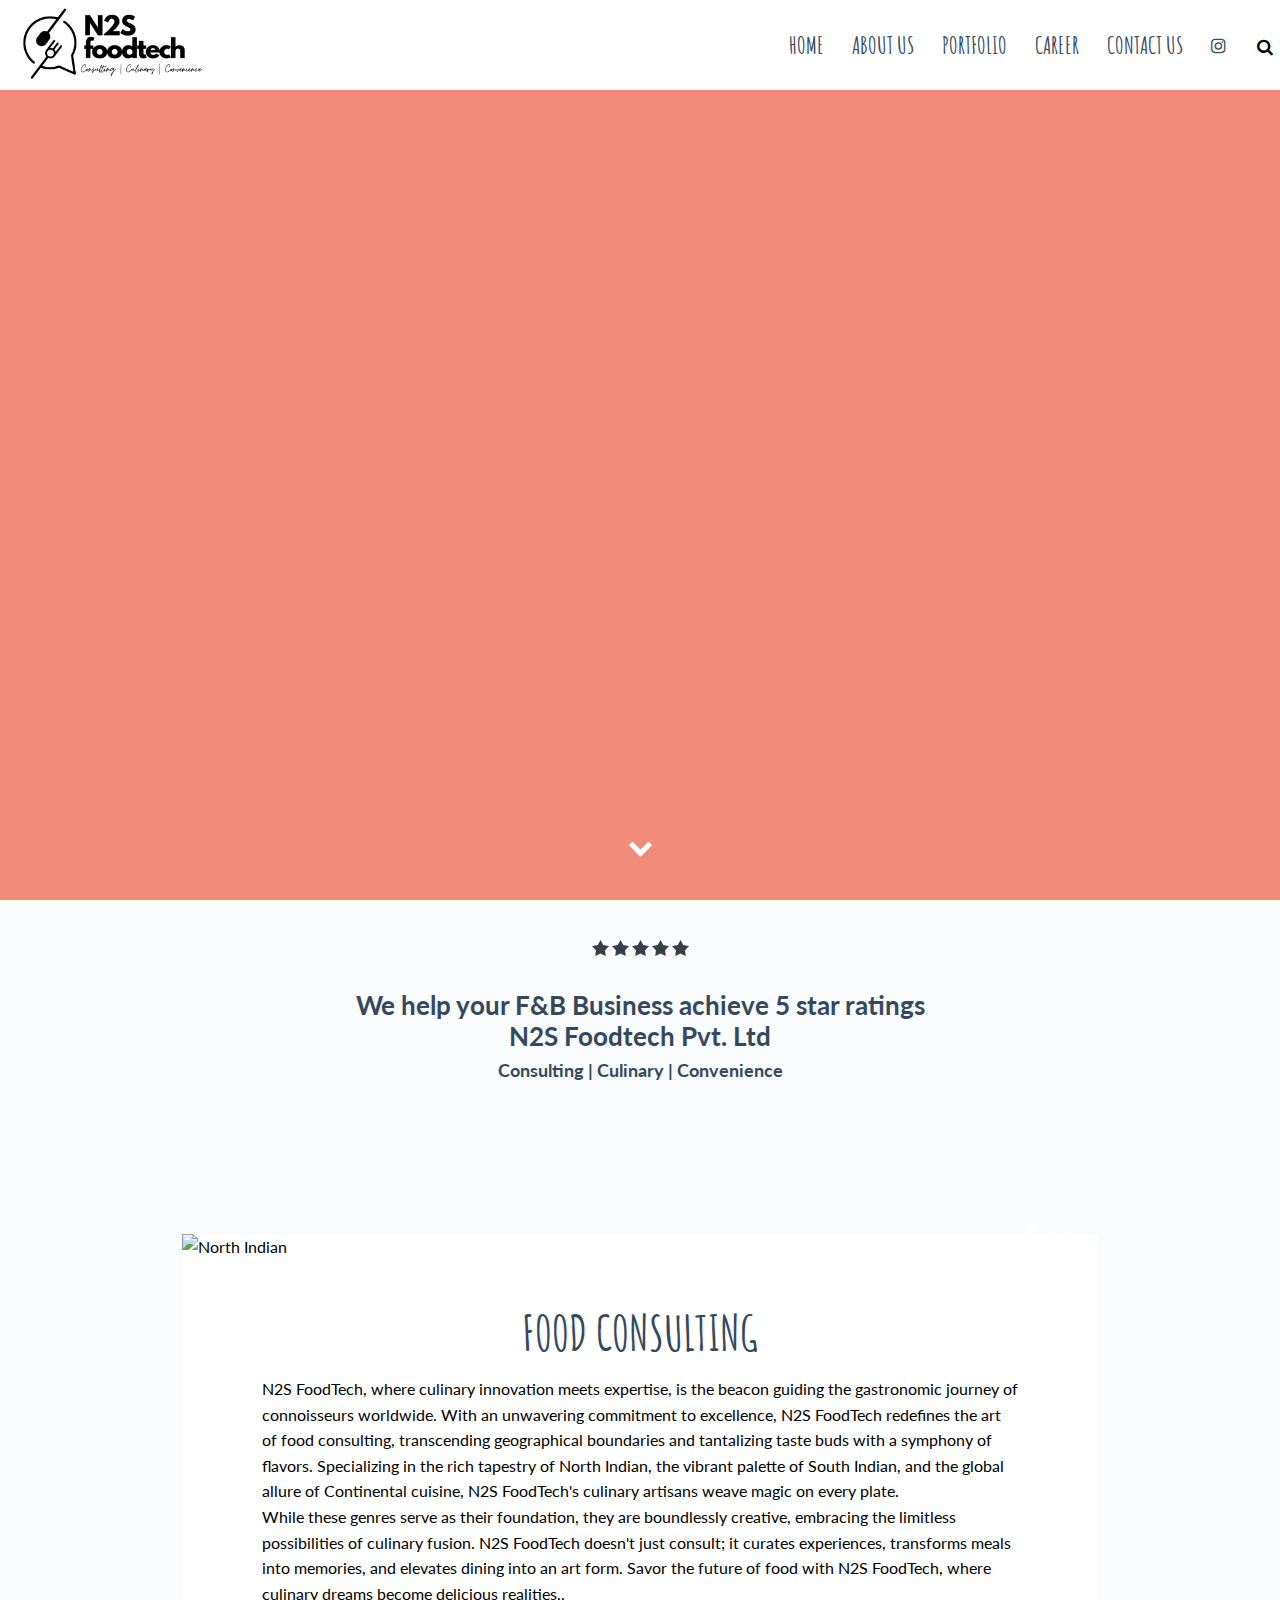
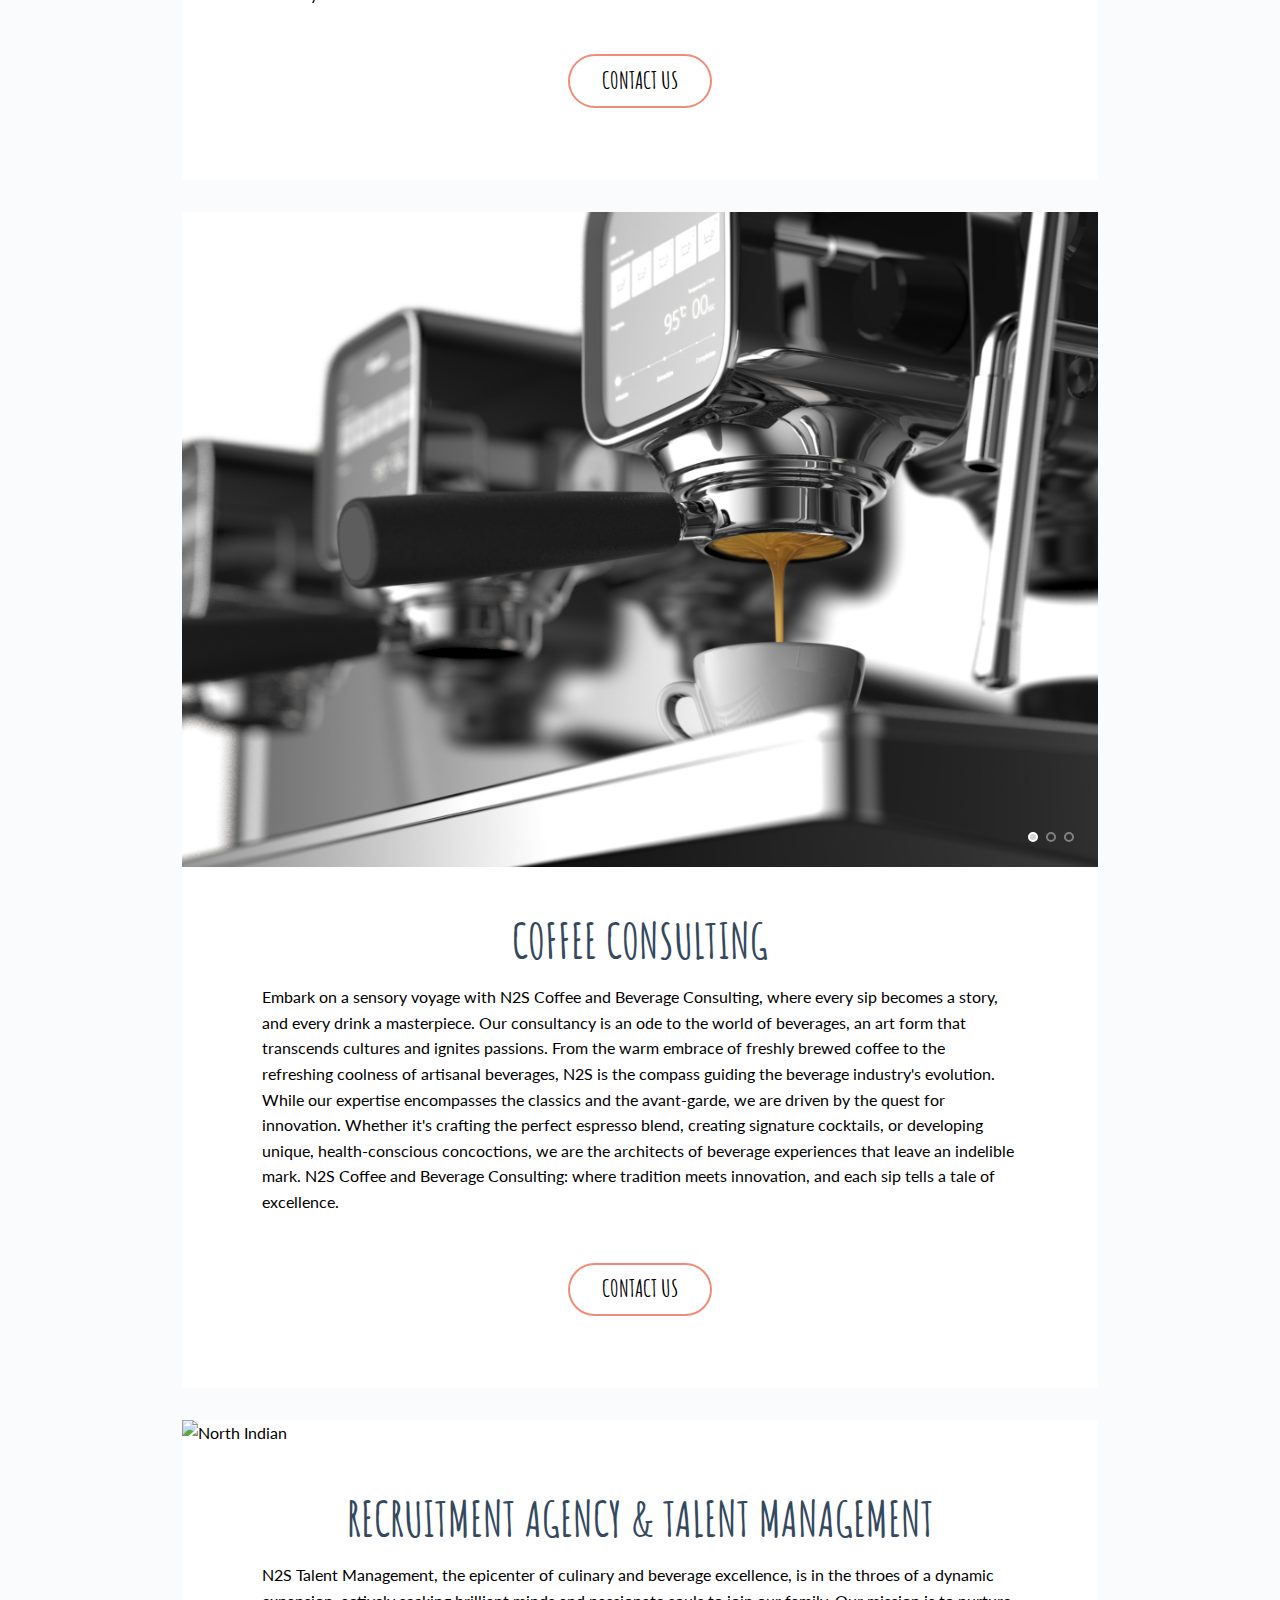
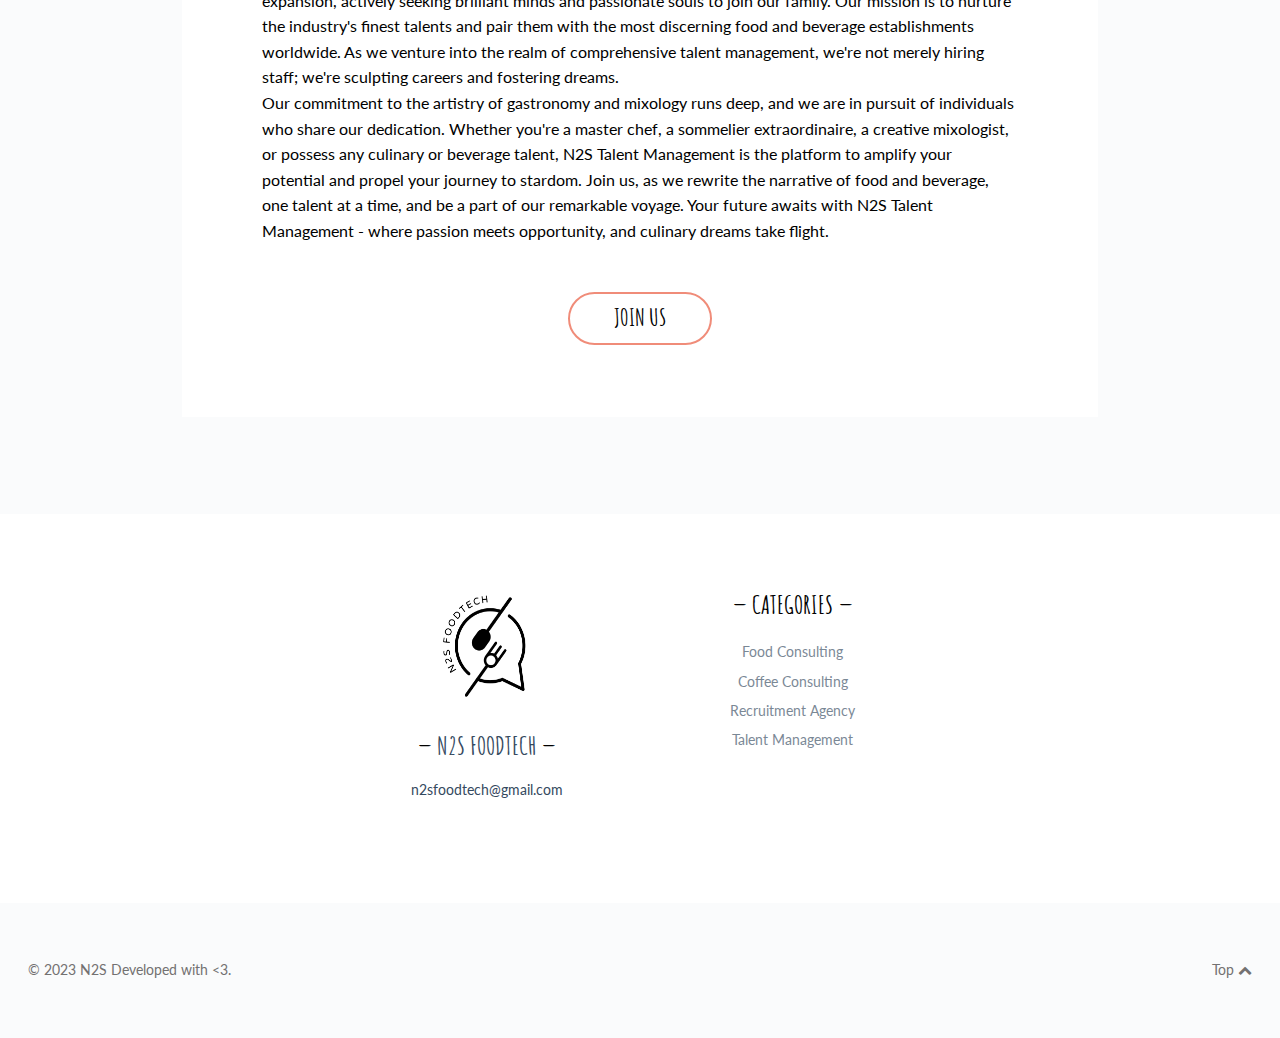
==== index.html @ 74101a21 "first commit" ====
<!doctype html>
<!--
	Itsy by FreeHTML5.co
	Twitter: https://twitter.com/fh5co
	Facebook: https://fb.com/fh5co
	URL: https://freehtml5.co
-->
<html class="home blog no-js" lang="en-US">
<head>
    <title>N2S Foodtech</title>

    <meta charset="UTF-8"/>
    <link rel="stylesheet" href="https://stackpath.bootstrapcdn.com/font-awesome/4.7.0/css/font-awesome.min.css"
          type="text/css" media="all"/>
    <link rel="stylesheet" href="https://fonts.googleapis.com/css?family=Amatic+SC%3A400%2C700%7CLato%3A400%2C700%2C400italic%2C700italic&amp;ver=4.9.8"
          type="text/css" media="screen"/>
    <link rel="stylesheet" href="style.css" type="text/css" media="screen"/>
    <link rel="stylesheet" href="print.css" type="text/css" media="print"/>
    <!--[if (lt IE 9) & (!IEMobile)]>
    <link rel="stylesheet" id="lt-ie9-css" href="ie.css" type="text/css" media="screen"/>
    <![endif]-->
    <script src='js/jquery-3.0.0.min.js'></script>
    <script src='js/jquery-migrate-3.0.1.min.js'></script>
    <!--[if lt IE 9]>
    <script src="http://html5shim.googlecode.com/svn/trunk/html5.js"></script>
    <![endif]-->
</head>
<body class="home sticky-menu sidebar-off" id="top">

<header class="header">

    <div class="header-wrap">

        <div class="logo plain logo-left">
            <div class="site-title">
                <a href="index.html" title=""><img src="images/n2s/logo1.png"/>
                </a>
            </div>
        </div><!-- /logo -->


        <nav id="nav" role="navigation">
            <div class="table">
                <div class="table-cell">
                    <ul id="menu-menu-1">
                        <li class="menu-item">
                            <a href="index.html">Home</a></li>
                        <li class="menu-item">
                            <a href="about.html">About Us</a></li>
                        
                            <li class="menu-item">
                                <a href="portfolio.html">Portfolio</a></li>
                            
                                <li class="menu-item">
                                    <a href="career.html">Career</a></li>
                               
                        <li class="menu-item">
                            <a href="contact.html">Contact Us</a></li>
                        
                        
                        <li class="menu-inline menu-item">
                            <a title="Instagram" href="https://www.instagram.com/n2s_foodtech/" target="_blank">
                                <i class="fa fa-instagram"></i><span class="i">Instagram</span>
                            </a>
                        </li>
                    </ul>
                </div>
            </div>
        </nav>
        <a href="#nav" class="menu-trigger"><i class="fa fa-bars"></i></a>

        <a href="#topsearch" class="search-trigger"><i class="fa fa-search"></i></a>

    </div>

</header>


<div class="hero" style="background-image: url('images/n2s/heroimg.png'); text-align:right;">
    <div class="hero-inner">
        

        <a class="more-arrow" href="#content"><i class="fa fa-chevron-down"></i><span>Scroll Down</span></a>

    </div>
</div>

<div class="quotemark" style="font-size:2em;" >We help your F&B Business achieve 5 star ratings <br> N2S Foodtech Pvt. Ltd <br> <span style="font-size:large;">Consulting | Culinary | Convenience</span><div class="quote-rating-5"></div></div>



<div class="wrap full-wrap">
    <div class="main-wrap">
        <section class="main main-archive">
            <div class="loop">


                <article class="post format-gallery post_format-post-format-gallery">


                    <a href="#"
                       title="Food Consulting">
                        <div class="part-gallery">
                            <div class="flexslider">
                                <ul class="slides">

                                    <li><span class="post-image"><img src="images/n2s/food1.png"
                                                                      alt="North Indian"/></span></li>
                                    <li><span class="post-image"><img src="images/n2s/food2.png"
                                                                      alt="Run-1"/></span></li>
                                    <li><span class="post-image"><img src="images/n2s/food3.png"
                                                                      alt="Run-2"/></span></li>
                                </ul>
                            </div>
                        </div>

                    </a>

                    <div class="inner">

                        <h2 class="entry-title">
                            <a href="#"
                               title="Food Consulting">
                                Food Consulting </a>
                        </h2>
                        
                        <div class="post-content">
                            
                            <p>N2S FoodTech, where culinary innovation meets expertise, is the beacon guiding the gastronomic journey of connoisseurs worldwide.
                                 With an unwavering commitment to excellence, N2S FoodTech redefines the art of food consulting, transcending geographical boundaries and tantalizing taste buds with a symphony of flavors.
                                 Specializing in the rich tapestry of North Indian, the vibrant palette of South Indian, and the global allure of Continental cuisine, N2S FoodTech's culinary artisans weave magic on every plate. 
                                 <br>While these genres serve as their foundation, they are boundlessly creative, embracing the limitless possibilities of culinary fusion. N2S FoodTech doesn't just consult; it curates experiences, transforms meals into memories, and elevates dining into an art form.
                                 Savor the future of food with N2S FoodTech, where culinary dreams become delicious realities.. <a
                                        href="contact.html"
                                        class="more-link">Contact Us</a></p>
                        </div>


                    
                    </div>
                </article>


                <article class="post format-gallery post_format-post-format-gallery">


                    <a href="#"
                       title="Coffee Consulting">
                        <div class="part-gallery">
                            <div class="flexslider">
                                <ul class="slides">

                                    <li><span class="post-image"><img src="images/n2s/drink1.png"
                                                                      alt="North Indian"/></span></li>
                                    <li><span class="post-image"><img src="images/n2s/drink2.png"
                                                                      alt="Run-1"/></span></li>
                                    <li><span class="post-image"><img src="images/n2s/drink3.png"
                                                                      alt="Run-2"/></span></li>
                                </ul>
                            </div>
                        </div>

                    </a>

                    <div class="inner">

                        <h2 class="entry-title">
                            <a href="#"
                               title="Food Consulting">
                                Coffee Consulting </a>
                        </h2>
                        
                        <div class="post-content">
                            
                            <p>Embark on a sensory voyage with N2S Coffee and Beverage Consulting, where every sip becomes a story, and every drink a masterpiece. Our consultancy is an ode to the world of beverages, an art form that transcends cultures and ignites passions. From the warm embrace of freshly brewed coffee to the refreshing coolness of artisanal beverages, N2S is the compass guiding the beverage industry's evolution.<br> While our expertise encompasses the classics and the avant-garde, we are driven by the quest for innovation. Whether it's crafting the perfect espresso blend, creating signature cocktails, or developing unique, health-conscious concoctions, we are the architects of beverage experiences that leave an indelible mark. N2S Coffee and Beverage Consulting: where tradition meets innovation, and each sip tells a tale of excellence.
                                
                                <a
                                        href="contact.html"
                                        class="more-link">Contact Us</a></p>
                        </div>


                    
                    </div>
                </article>

                <article class="post format-gallery post_format-post-format-gallery">


                    <a href="#"
                       title="Food Consulting">
                        <div class="part-gallery">
                            <div class="flexslider">
                                <ul class="slides">

                                    <li><span class="post-image"><img src="images/n2s/talent.png"
                                                                      alt="North Indian"/></span></li>
                                    
                                </ul>
                            </div>
                        </div>

                    </a>

                    <div class="inner">

                        <h2 class="entry-title">
                            <a href="#"
                               title="Consulting">
                               Recruitment Agency & Talent Management </a>
                        </h2>
                        
                        <div class="post-content">
                            
                            <p>N2S Talent Management, the epicenter of culinary and beverage excellence, is in the throes of a dynamic expansion, actively seeking brilliant minds and passionate souls to join our family. Our mission is to nurture the industry's finest talents and pair them with the most discerning food and beverage establishments worldwide. As we venture into the realm of comprehensive talent management, we're not merely hiring staff; we're sculpting careers and fostering dreams.<br> Our commitment to the artistry of gastronomy and mixology runs deep, and we are in pursuit of individuals who share our dedication. Whether you're a master chef, a sommelier extraordinaire, a creative mixologist, or possess any culinary or beverage talent, N2S Talent Management is the platform to amplify your potential and propel your journey to stardom. Join us, as we rewrite the narrative of food and beverage, one talent at a time, and be a part of our remarkable voyage. Your future awaits with N2S Talent Management - where passion meets opportunity, and culinary dreams take flight. <a
                                        href="career.html"
                                        class="more-link">Join Us</a></p>
                        </div>


                    
                    </div>
                </article>


            </div>


        </section>


    </div><!-- /main-wrap -->


</div><!-- /wrap -->


<div class="footer-widgets widget-count-4">

    <div class="wrap">

        <div class="mt-about-you-widget">
            <div class="widget footer">

                <img class="mt-about-avatar" src="images/n2s/logo2.png" alt="Clare Itsy"/>


                <h4><a href="https://www.instagram.com/n2s_foodtech/">N2S Foodtech</a></h4>

                <div class="mt-about-bio">
                    <p><a href="mailto:n2sfoodtech@gmail.com" target="_blank">n2sfoodtech@gmail.com</a></p>
                </div>


            </div>
        </div>
     
        <div class="widget footer"><h4>Categories</h4>
            <ul>
                <li class="cat-item cat-item-6">
                    <a href="index.html">Food Consulting</a>
                </li>
                <li class="cat-item cat-item-7">
                    <a href="index.html" >Coffee Consulting</a>
                </li>
                <li class="cat-item cat-item-8">
                    <a href="career.html">Recruitment Agency</a>
                </li>
                <li class="cat-item cat-item-9">
                    <a href="career.html">Talent Management</a>
                </li>
            </ul>
        </div>
       
    </div>

</div>


<footer class="footer">
    <div class="footer-wrap">
        <div id="footer-text">&copy; 2023 N2S
            Developed with <3.</div>

        <a href="#top" id="btt">Top <i class="fa fa-chevron-up"></i></a>
    </div>
</footer>

<div id="topsearch">
    <div class="table">
        <div class="table-cell">
            <form role="search" method="get" class="searchform" action="index.html">
                <div>
                    <input type="text" value="" name="s" class="s" placeholder="Type and hit enter"/>
                    <input type="submit" class="searchsubmit" value="Search"/>
                </div>
            </form>
        </div>
    </div>
    <a href="#topsearch" class="search-trigger"><i class="fa fa-times"></i></a>
</div>


<script>var ie9 = false;</script>
<!--[if lte IE 9 ]>
<script> var ie9 = true; </script>
<![endif]-->
<script src="js/global-plugins.min.js"></script>
<script src="js/main.js"></script>
</body>
</html>
---- style.css ----
@charset "UTF-8";
/*!

	Itsy by FreeHTML5
	https://freehtml5.co
	https://twitter.com/fh5co
	https://fb.com/fh5co

==========================================================================
*/
/* ==========================================================================
	Table of Contents
==========================================================================

	0. Resets
		0.1. Plugins
			0.1.1 Flexslider
		0.2 Tables
		0.3 Code etc.
		0.4 Forms
		0.5 Defaults
		0.6 Comments

	1.  Global Styles
	2.  Sharing & Pagination
	3.  Single, Home & Archive
	4.  Search / Archive / Author
	5.  404
	6.  Archive Layout
	7.  Contact
	8.  Back to top
	9.  Default Page
	10. Related
	11. Header & Footer Widget Areas
	12. Colors
	13. Shortcodes
	14. Media Queries

*/
/* ==========================================================================
    0 Resets & Box Sizing
  ========================================================================== */
html, body, div, span, object, iframe, h1, h2, h3, h4, h5, h6, p, blockquote, pre, abbr, address, cite, code, del, dfn, em, img, ins, kbd, q, samp, small, strong, sub, sup, var, b, i, dl, dt, dd, ol, ul, li, fieldset, form, label, legend, table, caption, tbody, tfoot, thead, tr, th, td, article, aside, canvas, details, figcaption, figure, footer, header, hgroup, menu, nav, section, summary, time, mark, audio, video {
  border: 0;
  font-size: 100%;
  font: inherit;
  vertical-align: baseline;
  margin: 0;
  padding: 0;
}

article, aside, details, figcaption, figure, footer, header, hgroup, menu, nav, section {
  display: block;
}

blockquote, q {
  quotes: none;
}

blockquote:before, blockquote:after, q:before, q:after {
  content: none;
}

ins {
  background-color: #ff9;
  color: #333;
  text-decoration: none;
}

mark {
  background-color: #ff9;
  color: #333;
  font-style: italic;
  font-weight: 700;
}

del {
  text-decoration: line-through;
}

abbr[title], dfn[title] {
  border-bottom: 1px dotted;
  cursor: help;
}

table {
  border-collapse: collapse;
  border-spacing: 0;
}

hr {
  display: block;
  height: 1px;
  border: 0;
  border-top: 1px solid #ccc;
  margin: 1em 0;
  padding: 0;
}

input, select {
  vertical-align: middle;
}

body {
  font: 13px/1.231 sans-serif;
}

select, input, textarea, button {
  font: 99% sans-serif;
}

pre, code, kbd, samp {
  font-family: monospace, sans-serif;
}

html {
  overflow-y: scroll;
}

a:hover, a:active {
  outline: none;
}

ul, ol {
  margin-left: 2em;
}

ol {
  list-style-type: decimal;
}

nav ul, nav li {
  list-style: none;
  list-style-image: none;
  margin: 0;
}

small {
  font-size: 85%;
}

strong, th {
  font-weight: 700;
}

td {
  vertical-align: top;
}

sub, sup {
  font-size: 75%;
  line-height: 0;
  position: relative;
}

sup {
  top: -.5em;
}

sub {
  bottom: -.25em;
}

pre {
  white-space: pre-wrap;
  word-wrap: break-word;
  padding: 1em;
}

textarea {
  overflow: auto;
}

.ie6 legend, .ie7 legend {
  margin-left: -7px;
}

input[type="checkbox"] {
  vertical-align: bottom;
}

.ie7 input[type="checkbox"] {
  vertical-align: baseline;
}

label, input[type="button"], input[type="submit"], input[type="image"], button {
  cursor: pointer;
}

button, input, select, textarea {
  margin: 0;
}

input:invalid, textarea:invalid {
  border-radius: 1px;
  -moz-box-shadow: 0 0 5px red;
  -webkit-box-shadow: 0 0 5px red;
  box-shadow: 0 0 5px red;
}

.no-boxshadow input:invalid, .no-boxshadow textarea:invalid {
  background-color: #f0dddd;
}

button {
  width: auto;
  overflow: visible;
}

.ie7 img {
  -ms-interpolation-mode: bicubic;
}

input[type="radio"], .ie6 input {
  vertical-align: text-bottom;
}

em, i {
  font-style: oblique;
}

img {
  max-width: 100%;
  height: auto;
}

* {
  -webkit-font-smoothing: aliased;
  -webkit-box-sizing: border-box;
  -moz-box-sizing: border-box;
  box-sizing: border-box;
}

/* ==========================================================================
		0.1 Plugins
	========================================================================== */
/* ==========================================================================
0.1.1 Flexslider
========================================================================== */
/*
* jQuery FlexSlider v2.2.0
* http://www.woothemes.com/flexslider/
*
* Copyright 2012 WooThemes
* Free to use under the GPLv2 license.
* http://www.gnu.org/licenses/gpl-2.0.html
*
* Contributing author: Tyler Smith (@mbmufffin)
*/
/* Browser Resets
*********************************/
.flex-container a:active,
.flexslider a:active,
.flex-container a:focus,
.flexslider a:focus {
  outline: none;
}

.slides,
.flex-control-nav,
.flex-direction-nav {
  margin: 0;
  padding: 0;
  list-style: none;
}

/* FlexSlider Necessary Styles
*********************************/
.flexslider {
  margin: 0;
  padding: 0;
}

.flexslider .slides > li {
  display: none;
  -webkit-backface-visibility: hidden;
}

/* Hide the slides before the JS is loaded. Avoids image jumping */
.flexslider .slides img {
  width: 100%;
  display: block;
}

.flex-pauseplay span {
  text-transform: capitalize;
}

/* Clearfix for the .slides element */
.slides:after {
  content: "\0020";
  display: block;
  clear: both;
  visibility: hidden;
  line-height: 0;
  height: 0;
}

html[xmlns] .slides {
  display: block;
}

* html .slides {
  height: 1%;
}

/* No JavaScript Fallback */
/* If you are not using another script, such as Modernizr, make sure you
* include js that eliminates this class on page load */
.no-js .slides > li:first-child {
  display: block;
}

/* FlexSlider MeanThemes Theme
*********************************/
.flexslider {
  margin: 0;
  position: relative;
  zoom: 1;
}

.flexslider > ul.slides, .flexslider ul.slides > li {
  padding: 0;
  margin: 0;
}

.flex-viewport {
  max-height: 2000px;
  -webkit-transition: all 1s ease;
  -moz-transition: all 1s ease;
  -o-transition: all 1s ease;
  transition: all 1s ease;
}

.loading .flex-viewport {
  max-height: 300px;
}

.flexslider .slides {
  zoom: 1;
}

.carousel li {
  margin-right: 5px;
}

/* Direction Nav */
.flex-direction-nav {
  *height: 0;
}

.flex-direction-nav a {
  text-decoration: none;
  display: block;
  width: 40px;
  height: 40px;
  margin: -20px 0 0;
  position: absolute;
  top: 50%;
  z-index: 10;
  overflow: hidden;
  opacity: 0;
  cursor: pointer;
  color: rgba(255, 255, 255, 0.8);
  -webkit-transition: all .3s ease;
  -moz-transition: all .3s ease;
  transition: all .3s ease;
}

.flex-direction-nav .flex-prev {
  left: 0;
}

.flex-direction-nav .flex-next {
  right: 0;
  text-align: right;
}

.flexslider:hover .flex-prev {
  opacity: 0.7;
  left: 20px;
}

.flexslider:hover .flex-next {
  opacity: 0.7;
  right: 20px;
}

.flexslider:hover .flex-next:hover, .flexslider:hover .flex-prev:hover {
  opacity: 1;
}

.flex-direction-nav .flex-disabled {
  opacity: 0 !important;
  filter: alpha(opacity=0);
  cursor: default;
}

.flex-direction-nav a:before {
  font-family: "FontAwesome";
  font-size: 40px;
  display: inline-block;
  content: '\f104';
}

.flex-direction-nav a.flex-next:before {
  content: '\f105';
}

/* Control Nav */
.flex-control-nav {
  position: absolute;
  right: 20px;
  bottom: 1em;
  z-index: 3;
}
.flex-control-nav li {
  display: inline-block;
}
.flex-control-nav li a {
  display: inline-block;
  width: 10px;
  height: 10px;
  margin: 0 4px;
  text-indent: -999em;
  border: 2px solid #fff;
  border-radius: 6px;
  cursor: pointer;
  opacity: .4;
  -webkit-transition: background .5s, opacity .5s;
  -moz-transition: background .5s, opacity .5s;
  transition: background .5s, opacity .5s;
}
.flex-control-nav li a:hover {
  opacity: 0.7;
}
.flex-control-nav li a.flex-active {
  background: #fff;
  background: rgba(255, 255, 255, 0.8);
  opacity: 1;
}

.flex-control-thumbs {
  margin: 5px 0 0;
  position: static;
  overflow: hidden;
}

.flex-control-thumbs li {
  width: 25%;
  float: left;
  margin: 0;
}

.flex-control-thumbs img {
  width: 100%;
  display: block;
  opacity: .7;
  cursor: pointer;
}

.flex-control-thumbs img:hover {
  opacity: 1;
}

.flex-control-thumbs .flex-active {
  opacity: 1;
  cursor: default;
}

@media screen and (max-width: 860px) {
  .flex-direction-nav .flex-prev {
    opacity: 1;
    left: 10px;
  }

  .flex-direction-nav .flex-next {
    opacity: 1;
    right: 10px;
  }
}
/* ==========================================================================
  Zilla Likes
  ========================================================================== */
article .zilla-likes {
  padding-top: 40px;
  padding-bottom: 20px;
  padding-left: 0;
  text-decoration: none;
  width: 100%;
  text-align: center;
  background: none;
  font-family: 'Helvetica', Arial, sans-serif;
  font-size: 20px;
}
article .zilla-likes .zilla-likes-count:before {
  content: '';
  width: 60px;
  height: 60px;
  display: block;
  background: url(assets/img/zillalikes-on.svg) center center no-repeat;
  background: url(assets/img/zillalikes-off.svg) center center no-repeat;
  margin: 0 auto -43px auto;
}
article .zilla-likes:hover, article .zilla-likes.active {
  background: none;
  padding-left: 0 !important;
}
article .zilla-likes:hover .zilla-likes-count:before, article .zilla-likes.active .zilla-likes-count:before {
  background: url(assets/img/zillalikes-on.svg) center center no-repeat;
}
article .zilla-likes:hover .zilla-likes-count:before {
  -webkit-animation: pulsate 1s ease-in-out;
  -webkit-animation-iteration-count: infinite;
}

@-webkit-keyframes pulsate {
  0% {
    -webkit-transform: scale(1, 1);
  }
  25% {
    -webkit-transform: scale(0.9, 0.9);
  }
  50% {
    -webkit-transform: scale(1, 1);
  }
  75% {
    -webkit-transform: scale(1.1, 1.1);
  }
  100% {
    -webkit-transform: scale(1, 1);
  }
}
.isotope-item {
  z-index: 2;
}

.isotope-hidden.isotope-item {
  pointer-events: none;
  z-index: 1;
}

.isotope, .isotope .isotope-item {
  -webkit-transition-duration: 0.8s;
  -moz-transition-duration: 0.8s;
  -ms-transition-duration: 0.8s;
  -o-transition-duration: 0.8s;
  transition-duration: 0.8s;
}

.isotope {
  -webkit-transition-property: height, width;
  -moz-transition-property: height, width;
  -ms-transition-property: height, width;
  -o-transition-property: height, width;
  transition-property: height, width;
}

.isotope .isotope-item {
  -webkit-transition-property: -webkit-transform, opacity;
  -moz-transition-property: -moz-transform, opacity;
  -ms-transition-property: -ms-transform, opacity;
  -o-transition-property: top, left, opacity;
  transition-property: transform, opacity;
}

/* ==========================================================================
		0.2 Tables
	========================================================================== */
table {
  max-width: 100%;
}

table, table td, table th {
  border: 1px solid #ccc;
  border-collapse: collapse;
}

table td, table th {
  padding: 10px;
}

table th {
  background: #f3f3f3;
  font-weight: 700;
}

table tr:nth-child(odd) td {
  background: #f9f9f9;
}

/* ==========================================================================
			0.3 Code etc.
	========================================================================== */
dl {
  margin: 1.6em 0;
}

dl dt {
  float: left;
  width: 180px;
  overflow: hidden;
  clear: left;
  text-align: right;
  text-overflow: ellipsis;
  white-space: nowrap;
  font-weight: bold;
  margin-bottom: 1em;
}

dl dd {
  margin-left: 200px;
  margin-bottom: 1em;
}

.gallery dl {
  margin: auto;
}
.gallery dl dt {
  float: none;
  width: auto;
  overflow: auto;
  clear: none;
  text-align: inherit;
  text-overflow: none;
  white-space: inherit;
  font-weight: inherit;
  margin-bottom: auto;
}
.gallery dl dd {
  margin-left: auto;
  margin-bottom: auto;
}

mark {
  background-color: #ffc336;
}

code, tt {
  padding: 0 4px;
  font-family: "Courier New", monospace, sans-serif;
  border: 1px solid #E3EDF3;
  background: #F7FAFB;
  border-radius: 2px;
  display: inline-block;
}

pre {
  margin: 0 0 20px 0;
  border: 1px solid #E3EDF3;
  width: 96%;
  padding: 20px;
  font-family: "Courier New", monospace, sans-serif;
  white-space: pre;
  overflow: auto;
  background: #F7FAFB;
  border-radius: 3px;
}

h2 + pre {
  margin-top: 20px;
}

pre code, tt {
  font-size: inherit;
  white-space: -moz-pre-wrap;
  white-space: pre-wrap;
  background: transparent;
  border: none;
  padding: 0;
}

kbd {
  display: inline-block;
  margin-bottom: 0.4em;
  padding: 1px 8px;
  border: #ccc 1px solid;
  color: #666;
  text-shadow: #fff 0 1px 0;
  font-size: 0.9em;
  font-weight: bold;
  background: #f4f4f4;
  border-radius: 4px;
  box-shadow: 0 1px 0 rgba(0, 0, 0, 0.2), 0 1px 0 0 #fff inset;
}

/* ==========================================================================
		0.Forms
	========================================================================== */
::-webkit-input-placeholder {
  color: #737171;
}

:-moz-placeholder {
  /* Firefox 18- */
  color: #737171;
}

::-moz-placeholder {
  /* Firefox 19+ */
  color: #737171;
}

:-ms-input-placeholder {
  color: #737171;
}

input[type="text"], input[type="url"], input[type="email"],
input[type="tel"], input[type="password"], textarea {
  background-color: rgba(0, 0, 0, 0.05);
  border: none;
  border-radius: 0;
  -webkit-appearance: none;
  outline: none;
  width: auto;
  padding: 1em 0.75em;
  font-size: 19px;
  font-size: 1.9rem;
  font-weight: 400;
  font-family: Helvetica, Arial, sans-serif;
  width: 100%;
  color: #737171;
  -o-transition: all 0.25s ease-in-out;
  -webkit-transition: all 0.25s ease-in-out;
  -moz-transition: all 0.25s ease-in-out;
  transition: all 0.25s ease-in-out;
}

input[type="submit"], button {
  -webkit-appearance: none;
  background-color: transparent;
  font-size: 20px;
  font-size: 2rem;
}

input[type="text"]:hover, input[type="url"]:hover, input[type="email"]:hover,
input[type="tel"]:hover, input[type="password"]:hover, textarea:hover {
  color: #737171;
  background-color: rgba(0, 0, 0, 0.09);
}

input[type="text"]:focus, input[type="url"]:focus, input[type="email"]:focus,
input[type="tel"]:focus, input[type="password"]:focus, textarea:focus {
  color: #737171;
  box-shadow: none;
  background-color: rgba(0, 0, 0, 0.11);
}

select {
  width: 100%;
}

input.searchsubmit,
input[type="submit"].searchsubmit {
  display: none;
}

/* ==========================================================================
    0.5 Defaults
  ========================================================================== */
.alignnone {
  margin: 5px 0 20px;
}

a img.alignnone {
  margin: 5px 20px 20px 0;
}

a img.aligncenter {
  display: block;
  margin-left: auto;
  margin-right: auto;
}

.aligncenter,
div.aligncenter,
.aligncenter {
  display: block;
  margin: 5px auto;
  clear: both;
}

.alignright,
a img.alignright {
  float: right;
  margin: 5px 0 20px 20px;
}

.alignleft,
a img.alignleft {
  float: left;
  margin: 5px 20px 20px 0;
}

.sticky {
  font-style: normal;
}

.gallery-caption {
  font-style: normal;
  font-size: 80%;
}

.bypostauthor .avatar {
  border-color: #ccc;
}

.post-image:hover, .flexslider:hover {
  position: relative;
}

/* Text meant only for screen readers. */
.screen-reader-text {
  border: 0;
  clip: rect(1px, 1px, 1px, 1px);
  clip-path: inset(50%);
  height: 1px;
  margin: -1px;
  overflow: hidden;
  padding: 0;
  position: absolute !important;
  width: 1px;
  word-wrap: normal !important;
  /* Many screen reader and browser combinations announce broken words as they would appear visually. */
}

.screen-reader-text:focus {
  background-color: #eee;
  clip: auto !important;
  clip-path: none;
  color: #444;
  display: block;
  font-size: 1em;
  height: auto;
  left: 5px;
  line-height: normal;
  padding: 15px 23px 14px;
  text-decoration: none;
  top: 5px;
  width: auto;
  z-index: 100000;
  /* Above WP toolbar. */
}

/* ==========================================================================
	0.6 Comments
==========================================================================
*/
h3#respond-title {
  margin-bottom: 0.35em;
}

.author-avatar img {
  width: 50px;
  height: 50px;
  -webkit-box-sizing: content-box;
  -moz-box-sizing: content-box;
  box-sizing: content-box;
  border-radius: 100px;
}

.author-avatar.avatar-small img {
  width: 25px;
  height: 25px;
}

.comments-wrapper {
  position: relative;
  z-index: 1;
  padding-top: 0;
  margin-top: 2em;
}

p.form-submit {
  margin-bottom: 0;
}

#comments {
  display: inline-block;
  width: 100%;
}
#comments h5#respond {
  margin-top: 30px;
}
#comments h5#respond span {
  color: #f08c79;
}
#comments .url, #comments .comment-date {
  text-decoration: none;
  margin-top: -0.75em;
  display: block;
}
#comments .url {
  font-size: 120%;
}
#comments .comment-date {
  margin-top: 0;
  margin-bottom: -1em;
  font-size: 80%;
}
#comments .commentlist, #comments .commentlist ul {
  list-style-type: none;
  padding: 0;
  margin: 0;
}
#comments .commentlist {
  padding-top: 0;
  padding-bottom: 1em;
  margin-bottom: 2em;
  border-bottom: 1px solid rgba(0, 0, 0, 0.05);
}
#comments .commentlist li {
  display: table;
  width: 100%;
  margin-top: 20px;
}
#comments .commentlist li .comment-date {
  border: none;
  padding: 8px 0 4px 0;
  display: block;
}
#comments .commentlist li .comment-reply-link {
  display: inline-block;
  margin-top: 0;
  font-size: 70%;
  padding: 0.35em 1.25em;
}
#comments .commentlist li .author-avatar, #comments .commentlist li .comment-body {
  display: table-cell;
  vertical-align: top;
}
#comments .commentlist li .author-avatar {
  width: 60px;
}
#comments .commentlist ul {
  padding: 20px 0 0 40px;
  position: relative;
  display: block;
}
#comments .commentlist ul li {
  padding: 20px 0;
  margin: 0 0 20px 0;
  border-top: 3px solid rgba(0, 0, 0, 0.05);
  display: table;
}
#comments .commentlist ul li .author-avatar, #comments .commentlist ul li .comment-body {
  display: table-cell;
}
#comments .commentlist ul li:first-child {
  border-top: none;
}
#comments .commentlist .commentlist li:first-child li,
#comments .commentlist .commentlist ul li {
  border-top: 1px solid rgba(0, 0, 0, 0.05);
}
#comments label, #comments label + .required {
  position: absolute;
  left: -9999em;
}

input#author, input#email, input#url {
  max-width: 500px;
}

textarea#comment {
  height: 250px;
}

button:hover, input[type="submit"]:hover {
  opacity: 0.8;
}

/* ==========================================================================
	1. Global
	========================================================================== */
html {
  -webkit-text-size-adjust: none;
  -webkit-font-smoothing: antialiased;
  text-rendering: optimizeLegibility;
  font-size: 62.5%;
  height: 100%;
}

body {
  margin: 0;
  padding: 0;
  height: 100%;
  color: #737171;
}

.widget input.searchsubmit {
  display: none;
}

a, .basic-item a h2, a h1, a h2 {
  text-decoration: none;
  -o-transition: all 0.25s ease-in-out;
  -webkit-transition: all 0.25s ease-in-out;
  -moz-transition: all 0.25s ease-in-out;
  transition: all 0.25s ease-in-out;
}

/* GPU Enhanced */
body.overlay-active header.header, body.overlay-active .wrap,
.pagination li a:before, .share-overlay, .post-image a, .post-image a:hover {
  -webkit-transform: translatez(0);
  -moz-transform: translatez(0);
  -ms-transform: translatez(0);
  -o-transform: translatez(0);
  transform: translatez(0);
}

.side {
  -webkit-transform: translate3d(0, 0, 0);
}

.blur-enabled #topsearch {
  background: rgba(255, 255, 255, 0.85);
}

.sidebar-off .wrap.full-wrap, .sidebar-off.sidebar-switch .wrap.full-wrap {
  max-width: 916px;
  padding: 0;
}
.sidebar-off .wrap.full-wrap .main-wrap, .sidebar-off.sidebar-switch .wrap.full-wrap .main-wrap {
  width: 100%;
  float: none;
}

#topsearch {
  display: none;
  -webkit-overflow-scrolling: touch;
  position: fixed;
  top: 0;
  left: 0;
  width: 100%;
  height: 100%;
  overflow: auto;
  background-color: #fff;
  background: rgba(255, 255, 255, 0.85);
  z-index: 99;
  padding: 1em;
  margin: 0;
  text-align: center;
  color: #737171;
}
#topsearch .table {
  display: table;
  width: 100%;
  height: 100%;
}
#topsearch .table .table-cell {
  width: 100%;
  display: table-cell;
  vertical-align: middle;
}
#topsearch .search-trigger {
  position: absolute;
  top: 20px;
  right: 20px;
  color: #737171;
  font-size: 20px;
  font-size: 2rem;
  padding: 10px;
}
#topsearch input.s {
  background-color: transparent;
  font-size: 30px;
  font-size: 3rem;
  border-bottom: 1px solid #f08c79;
  max-width: 800px;
}
#topsearch input.s::-webkit-input-placeholder {
  color: #737171;
}
#topsearch input.s:-moz-placeholder {
  color: #737171;
}
#topsearch input.s::-moz-placeholder {
  color: #737171;
}
#topsearch input.s:-ms-input-placeholder {
  color: #737171;
}

header.header {
  position: relative;
  display: block;
  width: 100%;
  box-shadow: 0 0 5px 0 rgba(0, 0, 0, 0.07);
  z-index: 6;
}
header.header i.fa {
  font-size: 17px;
  font-size: 1.7rem;
  display: inline-block;
  vertical-align: middle;
}
header.header:before {
  content: '';
  position: absolute;
  top: 0;
  left: 0;
  width: 100%;
  height: 100%;
}
header.header .header-wrap {
  position: relative;
  display: table;
  width: 100%;
  max-width: 1330px;
  margin: 0 auto;
}
header.header a.search-trigger, header.header a.menu-trigger {
  display: table-cell;
  vertical-align: middle;
  width: 20px;
  padding: 5px 7px;
}
header.header a.search-trigger, header.header a.menu-trigger, header.header .logo {
  position: relative;
  z-index: 5;
}
header.header nav {
  text-align: right;
  position: absolute;
  left: -9999em;
  opacity: 0;
  -o-transition: opacity 0.25s ease-in-out;
  -webkit-transition: opacity 0.25s ease-in-out;
  -moz-transition: opacity 0.25s ease-in-out;
  transition: opacity 0.25s ease-in-out;
}
header.header nav ul li {
  display: inline;
  margin-left: 1em;
  position: relative;
}
header.header nav ul li ul {
  display: none;
}
header.header nav ul li:first-child {
  margin-left: 0;
}
header.header .logo, header.header .nav-trigger {
  display: table-cell;
  vertical-align: middle;
}
header.header .logo {
  width: 200px;
}
header.header .site-tagline {
  margin-top: 0.35em;
}

.js .blur-enabled.menu-active header.header nav#nav {
  background-color: rgba(255, 255, 255, 0.85);
}

body.menu-active .wrap, body.menu-active .hero, body.menu-active .home-sticky {
  -webkit-filter: blur(10px);
}
body.menu-active header.header {
  position: fixed;
  top: 0;
  left: 0;
  width: 100%;
  z-index: 5;
}
body.menu-active header.header nav#nav {
  -webkit-overflow-scrolling: touch;
  position: fixed;
  top: 0;
  left: 0;
  width: 100%;
  height: 100%;
  overflow: auto;
  background-color: #fff;
  background-color: rgba(255, 255, 255, 0.95);
  z-index: 5;
  padding: 3em 1em;
  margin: 0;
  text-align: center;
  color: #737171;
  display: block;
  opacity: 1;
  -o-transition: opacity 0.25s ease-in-out;
  -webkit-transition: opacity 0.25s ease-in-out;
  -moz-transition: opacity 0.25s ease-in-out;
  transition: opacity 0.25s ease-in-out;
  font-size: 190%;
}
body.menu-active header.header nav#nav ul li.menu-inline, body.menu-active header.header nav#nav ul li.menu-inline:hover, body.menu-active header.header nav#nav ul li ul li, body.menu-active header.header nav#nav ul li ul li:hover {
  display: inline-block;
}
body.menu-active header.header nav#nav ul li ul {
  padding-bottom: 1em;
}
body.menu-active header.header nav#nav ul li, body.menu-active header.header nav#nav ul li:hover {
  display: block;
  margin: 0;
}
body.menu-active header.header nav#nav ul li a, body.menu-active header.header nav#nav ul li:hover a {
  display: block;
  padding: 0.25em 1em;
}
body.menu-active header.header nav#nav ul ul {
  display: block;
  font-size: 80%;
  background-color: transparent;
}
body.menu-active header.header nav#nav ul ul li a:before {
  content: ' - ';
}
body.menu-active header.header nav#nav .table {
  display: table;
  width: 100%;
  height: 100%;
}
body.menu-active header.header nav#nav .table .table-cell {
  width: 100%;
  display: table-cell;
  vertical-align: middle;
}

body.sticky-menu .hero {
  padding-top: 4em;
}
body.sticky-menu.hero-off .home-sticky {
  margin-top: 4em;
}
body.sticky-menu header.header {
  position: fixed;
  top: 0;
  left: 0;
  width: 100%;
}
body.sticky-menu header.header:before {
  opacity: 1;
}
body.sticky-menu a.menu-trigger, body.sticky-menu a.search-trigger {
  z-index: 5;
}
body.sticky-menu .site-title {
  z-index: 5;
  position: relative;
}
body.sticky-menu .wrap.full-wrap {
  padding-top: 6.5em;
}

.wrap {
  padding-left: 1em;
  padding-right: 1em;
}

.inner {
  padding: 3em 2em;
}

footer.footer {
  padding: 4em 2em;
  display: table;
  width: 100%;
  text-align: center;
}

.width-cap {
  max-width: 820px;
  margin: 0 auto;
}

.side {
  -o-transition: all 0.25s ease-in-out;
  -webkit-transition: all 0.25s ease-in-out;
  -moz-transition: all 0.25s ease-in-out;
  transition: all 0.25s ease-in-out;
  padding: 2em 1em 1em 1em;
  position: relative;
  z-index: 1;
}
.side ul {
  list-style: none;
  padding: 0;
  margin: 0;
}
.side ul ul {
  padding-left: 1em;
  font-size: 95%;
}
.side ul li {
  margin-top: 0.5em;
}
.side ul li.first-child {
  margin-top: 0;
}
.side .widget {
  border-radius: 3px;
  padding: 1.5em 2em;
  margin-bottom: 2em;
}
.side .widget ul li {
  display: block;
}
.side .widget .socials {
  text-align: center;
}
.side .widget h4 {
  margin-bottom: 0.6em;
}

/* ==========================================================================
	2. Sharing & Pagination
	========================================================================== */
.sharer {
  text-align: center;
}
.sharer li {
  padding-top: 1em;
}
.sharer li span {
  display: none;
}
.sharer li .twitter {
  color: #55acee;
}
.sharer li .facebook {
  color: #3c599f;
}
.sharer li .pinterest {
  color: #cb2027;
}
.sharer li .googleplus {
  color: #c63d2d;
}

/* Layout Sharer differntly if JavaScript is enabled */
.js .share-overlay.show {
  display: table;
  opacity: 0;
}

body.overlay-active header.header, body.overlay-active .wrap, body.overlay-active .hero, body.overlay-active .home-sticky {
  -webkit-filter: blur(10px);
}

.js .blur-enabled .share-overlay {
  background-color: rgba(255, 255, 255, 0.85);
}

.js .share-overlay {
  -webkit-overflow-scrolling: touch;
  position: fixed;
  top: 0;
  left: 0;
  width: 100%;
  height: 100%;
  overflow: auto;
  background-color: #fff;
  background-color: rgba(255, 255, 255, 0.95);
  z-index: 99;
  padding: 1em;
  margin: 0;
  text-align: center;
  color: #737171;
  display: none;
}
.js .share-overlay .share-close {
  position: absolute;
  top: 20px;
  right: 20px;
  color: #737171;
  font-size: 20px;
  font-size: 2rem;
  padding: 10px;
}
.js .share-overlay .meta.sharer {
  padding: 0;
  margin: 0 auto;
  border: none;
  display: table;
  table-layout: fixed;
  width: 100%;
  max-width: 240px;
}
.js .share-overlay .meta.sharer:before {
  display: none;
}
.js .share-overlay .share-inner {
  display: table-cell;
  width: 100%;
  vertical-align: middle;
}
.js .share-overlay .share-inner h1 {
  margin-bottom: 0.5em;
}
.js .share-overlay li {
  display: table-cell;
}
.js .share-overlay li:before {
  content: '';
}
.js .share-overlay li a {
  color: #737171;
  font-size: 20px;
  font-size: 2rem;
  padding: 10px;
}

span.i {
  position: absolute;
  left: -9999em;
}

.next-last.square a {
  color: #fff;
  font-size: 40px;
  font-size: 4rem;
}
.next-last.square a:hover {
  color: #fff;
}

.full-width .square.older-posts, .full-width .square.newer-posts {
  width: 50%;
}

.single-post .pagination li {
  width: 33.33333%;
}

.pagination {
  text-align: center;
  margin-top: 2em;
  margin-bottom: 2em;
}
.pagination ul {
  display: table;
  width: 100%;
}
.pagination li {
  display: table-cell;
  width: 50%;
  text-align: center;
}
.pagination li.share-link a {
  background: #34495e;
}
.pagination li span.inactive, .pagination li .span.inactive:hover {
  position: relative;
  display: inline-block;
  line-height: 65px;
  width: 100%;
  height: 65px;
  background: #000;
  color: #fff;
  font-size: 18px;
  font-size: 1.8rem;
  opacity: 0.05;
}
.pagination li a {
  position: relative;
  display: inline-block;
  line-height: 65px;
  width: 100%;
  height: 65px;
  background: #f08c79;
  color: #fff;
  font-size: 18px;
  font-size: 1.8rem;
}
.pagination li a:before {
  position: absolute;
  top: 0;
  left: 0;
  width: 100%;
  height: 100%;
  content: '';
  background: #000;
  opacity: 0;
  z-index: 1;
  -o-transition: opacity 0.25s ease-in-out;
  -webkit-transition: opacity 0.25s ease-in-out;
  -moz-transition: opacity 0.25s ease-in-out;
  transition: opacity 0.25s ease-in-out;
}
.pagination li a .fa {
  z-index: 2;
  position: relative;
}
.pagination li a:hover {
  color: #fff;
  background: #000;
}
.pagination li a:hover:before {
  opacity: 0.2;
}

.page-pagination {
  padding: 0.5em;
  margin-bottom: 1em;
  font-size: 80%;
  border: 1px solid rgba(0, 0, 0, 0.15);
}

/* ==========================================================================
	3. Single, Home & Archive
	========================================================================== */
.js .hero {
  position: fixed;
  height: 100%;
  z-index: 4;
}

h2.home-sticky-title, h2.home-blog-title {
  margin-bottom: 1em;
  text-align: center;
}
h2.home-sticky-title:before, h2.home-blog-title:before {
  content: '— ';
  display: inline-block;
  padding-right: 0.4em;
}
h2.home-sticky-title:after, h2.home-blog-title:after {
  content: ' —';
  display: inline-block;
  padding-left: 0.2em;
}

h2.home-blog-title {
  margin-top: -1.25em;
  margin-bottom: 1.5em;
}

.home-sticky {
  padding: 2em 0;
  text-align: center;
  display: inline-block;
  width: 100%;
}
.home-sticky .home-sticky-post {
  max-width: 100%;
  display: block;
  float: left;
}

.hero {
  background-repeat: no-repeat;
  background-size: cover;
  background-position: center center;
  height: 450px;
  position: relative;
  display: table;
  width: 100%;
}
.hero .hero-inner {
  display: table-cell;
  width: 100%;
  vertical-align: middle;
}
.hero .hero-inner .inner {
  max-width: 1400px;
  display: block;
  margin: 0 auto;
}
.hero .hero-inner span.border {
  display: inline-block;
  width: auto;
  padding: 6px 0;
}
.hero .hero-inner span.border.border-top {
  border-top: 2px solid #fff;
}
.hero .hero-inner span.border.border-bottom {
  border-bottom: 2px solid #fff;
}
.hero .more-arrow {
  display: block;
  text-align: center;
  position: absolute;
  bottom: 0;
  left: 0;
  width: 100%;
  padding: 40px 2em;
}
.hero .more-arrow:hover {
  opacity: 0.7;
}
.hero .more-arrow .fa {
  color: #fff;
  font-size: 25px;
  font-size: 2.5rem;
}
.hero .more-arrow span {
  position: absolute;
  left: -9999em;
}

.wrap {
  padding-top: 2em;
}

.post {
  position: relative;
}
.post .featured {
  background: url(assets/img/featured.svg) 100% 100% no-repeat;
  background-size: 95% auto;
  position: absolute;
  bottom: 0;
  right: 0;
  width: 39px;
  height: 39px;
  border-radius: 4px;
}
.post h2.entry-title, .post h1 {
  text-align: center;
}

.page h1 {
  margin-bottom: 0.5em;
  text-align: left;
}

.page blockquote, .single blockquote {
  margin-top: 1em;
}

.main-archive .post {
  margin-bottom: 2em;
}
.main-archive .post.home-sticky-post {
  margin-bottom: 0;
}
.main-archive .post {
  position: relative;
}
.main-archive .post .content-aside {
  -o-transition: opacity 0.25s ease-in-out;
  -webkit-transition: opacity 0.25s ease-in-out;
  -moz-transition: opacity 0.25s ease-in-out;
  transition: opacity 0.25s ease-in-out;
}
.main-archive .post .content-aside:hover {
  opacity: 0.7;
}
.main-archive .post blockquote {
  margin-top: 1.5em;
}

.post-content {
  display: inline-block;
  width: 100%;
}

.post-image {
  display: block;
  position: relative;
  z-index: 3;
  background: #fff;
}
.post-image a:hover img {
  opacity: 0.85;
}
.post-image img {
  display: block;
  width: 100%;
}

.post-status {
  display: block;
  text-align: center;
  padding: 3em 0 0 0;
}
.post-status blockquote, .post-status iframe {
  margin: 0 auto !important;
  display: block;
}

.part-link {
  margin-top: 2em;
  margin-bottom: 2em;
}
.part-link .more-link {
  max-width: 12em;
}

.single .content-quote {
  margin-top: 1em;
}

.single .main {
  position: relative;
}
.single .main .jp-interface {
  z-index: 1;
}

.meta.bottom, .meta.sharer {
  width: 100%;
  border-bottom: none;
  padding: 0.75em 0 1.75em 0;
}

.meta {
  list-style: none;
  display: table;
  margin: 0 auto 0 auto;
}
.meta.bottom {
  margin-bottom: 0;
  padding-bottom: 0;
  text-align: center;
}
.meta li {
  display: inline-block;
  vertical-align: middle;
  margin-left: 0.25em;
}
.meta li:first-child {
  margin-left: 0;
}
.meta li:before {
  content: " • ";
  color: #f08c79;
}
.meta li:first-child:before {
  content: " ";
}

.more-link {
  border: 2px solid #f08c79 !important;
  padding: 0.35em 0.75em 0.4em 0.75em;
  line-height: 1.3;
  display: block;
  vertical-align: middle;
  border-radius: 10em;
  max-width: 6em;
  text-align: center;
  margin: 2em auto 0 auto;
}
.more-link:hover {
  border: 2px solid #34495e !important;
}

p + .more-link {
  margin-top: 0;
}

.author-wrap {
  padding: 3.5em 2em 3.5em 2em;
}

.author-wrap, .author-enhanced {
  display: table;
  width: 100%;
  text-align: center;
  margin: 2em 0;
}
.author-wrap h6, .author-enhanced h6 {
  margin-bottom: -0.5em;
}
.author-wrap a:hover, .author-enhanced a:hover {
  opacity: 0.7;
}
.author-wrap .author-avatar img, .author-enhanced .author-avatar img {
  width: 95px;
  height: 95px;
  margin-bottom: 10px;
  border: none;
}
.author-wrap .author-socials, .author-enhanced .author-socials {
  padding: 10px 7px;
  opacity: 0.3;
}
.author-wrap .author-socials span, .author-enhanced .author-socials span {
  position: absolute;
  left: -9999em;
}

/* ==========================================================================
	4. Search / Archive / Author
	========================================================================== */
h1.searching {
  text-align: center;
}

h1.searching + p {
  text-align: center;
  opacity: 0.5;
}

h1.searching + p:last-of-type {
  margin-bottom: 0;
}

.post.result {
  margin-top: 0;
}

.post.post-result a:hover {
  opacity: 0.7;
}

.author-wrap .author-avatar img, .author-enhanced .author-avatar img {
  box-shadow: 0 0 6px rgba(0, 0, 0, 0.2);
}

.author-enhanced {
  text-align: center;
}
.author-enhanced h1.searching + p:last-of-type {
  margin-bottom: 1em;
}
.author-enhanced .author-socials {
  color: #34495e;
  opacity: 0.3;
}

/* ==========================================================================
	5. 404
	========================================================================== */
.error404 article {
  text-align: center;
}

/* ==========================================================================
	6. Archive Layout
	========================================================================== */
.archive-layout {
  display: table;
  width: 100%;
  padding-bottom: 2em;
}

/* ==========================================================================
	7. Contact
	========================================================================== */
#map {
  display: table;
  width: 100%;
  height: 200px;
}
#map img {
  max-width: inherit;
}

/* ==========================================================================
	8. Back to top
	========================================================================== */
#btt {
  padding-top: 1em;
  display: block;
}

/* ==========================================================================
	 9. Default Page
	========================================================================== */
.single-post .post .inner ul, .page .post .inner ul {
  padding-top: 0.25em;
  padding-bottom: 0.25em;
}
.single-post .post .inner ul.meta, .page .post .inner ul.meta {
  padding-top: 0;
  padding-bottom: 0;
}
.single-post .post .inner ul.meta li, .page .post .inner ul.meta li {
  margin: 0 0.15em;
}
.single-post .post .inner ul li, .page .post .inner ul li {
  margin: 0.25em 0;
}

/* ==========================================================================
	10. Related
========================================================================== */
.related-posts {
  margin: 2em 0 0 0;
  padding: 2em;
}
.related-posts .posts {
  width: 100%;
}
.related-posts h5 {
  text-align: center;
  margin-bottom: 1em;
}
.related-posts h5:before {
  content: '— ';
  display: inline-block;
  padding-right: 0.4em;
}
.related-posts h5:after {
  content: ' —';
  display: inline-block;
  padding-left: 0.2em;
}
.related-posts h6 {
  text-align: center;
}
.related-posts .post {
  padding: 0;
  margin: 0;
  background: transparent;
}
.related-posts .inner {
  padding: 2em 1em;
}

/* ==========================================================================
	11. Header & Footer Widget Areas
========================================================================== */
.header-widgets, .footer-widgets {
  padding: 3em 0 0 0;
  display: table;
  width: 100%;
  text-align: center;
}

.footer-widgets {
  margin-top: 5em;
  padding: 2em 0 5em 0;
}

.widget {
  border-radius: 3px;
  padding: 1em;
}
.widget ul {
  padding: 0;
  margin: 0;
  list-style: none;
}
.widget ul li {
  padding: 0.25em 0;
}
.widget .socials {
  text-align: left;
}
.widget h4 {
  margin-bottom: 0.6em;
  text-align: center;
}
.widget h4:before {
  content: '— ';
  display: inline-block;
  padding-right: 0.2em;
}
.widget h4:after {
  content: ' —';
  display: inline-block;
  padding-left: 0.2em;
}

.mt-about-you-widget {
  margin-top: 65px;
  text-align: center;
}
.mt-about-you-widget img.mt-about-avatar {
  border-radius: 500px;
  width: 125px;
  height: 125px;
  margin: -85px auto 20px auto;
  display: block;
}

/* ==========================================================================
	13. Typography
==========================================================================
*/
body, input[type="text"], input[type="email"], input[type="tel"],
input[type="url"], input[type="password"], textarea,
input[type="submit"] {
  font-family: 'Roboto Slab', Georgia, serif;
}

.site-title,
h1, h2, h3,
h4, h5, h6,
.meta,
.more-link,
.share-overlay,
.content-aside,
blockquote,
.btn,
button,
.filter,
input[type="text"], input[type="url"], input[type="email"],
input[type="tel"], input[type="password"], textarea,
.post-meta,
.btn, button, .button, input[type="submit"],
#edd_checkout_cart_wrap,
#edd_checkout_form_wrap,
header.header nav, .hero, #comments .url,
.form-submit input[type="submit"] {
  font-family: 'Amatic SC', 'Heveltica Neue', Arial, sans-serif;
}

/* Font Sizes */
.site-tagline {
  font-size: 95%;
}

.post-content blockquote {
  padding-left: 1em;
}

blockquote, .content-aside {
  font-size: 210%;
}

.wrap {
  font-size: 16px;
  font-size: 1.6rem;
}

.site-title {
  font-size: 28px;
  font-size: 2.8rem;
}

.more-link, header nav {
  font-size: 24px;
  font-size: 2.4rem;
}

.meta {
  font-size: 22px;
  font-size: 2.2rem;
}

h1.large {
  font-size: 168px;
  font-size: 16.8rem;
}

h1 {
  font-size: 48px;
  font-size: 4.8rem;
}

.main-archive h2, h3#respond-title {
  font-size: 48px;
  font-size: 4.8rem;
}

h2, h2.home-blog-title {
  font-size: 36px;
  font-size: 3.6rem;
}

h3 {
  font-size: 34px;
  font-size: 3.4rem;
}

h4 {
  font-size: 32px;
  font-size: 3.2rem;
}

h5, #comments .url {
  font-size: 30px;
  font-size: 3rem;
}

h6 {
  font-size: 28px;
  font-size: 2.8rem;
}

.widget h4 {
  font-size: 26px;
  font-size: 2.6rem;
}

.widget ul {
  opacity: 0.65;
}

footer.footer, .widget {
  font-size: 14px;
  font-size: 1.4rem;
}

.hero {
  line-height: 0.7;
}
.hero h1 {
  font-size: 100px;
  font-size: 10rem;
  line-height: 0.8;
  margin: 0;
}
.hero .hero-line-one {
  font-size: 52px;
  font-size: 5.2rem;
}
.hero .hero-line-two {
  font-size: 65px;
  font-size: 6.5rem;
}

/* Font Weights */
.site-title,
h1, h2, h3,
h4, h5, h6,
.meta,
.more-link,
.share-overlay,
.content-aside,
blockquote,
.btn,
button,
.filter,
.post-meta,
.btn, button, .button, input[type="submit"],
header.header nav, .hero, #comments .url,
.form-submit input[type="submit"],
.widget h4 {
  font-weight: 700;
}

.hero * {
  font-weight: 400;
}

.widget h4 {
  font-weight: 600;
}

blockquote {
  margin-bottom: 1em;
}
blockquote cite {
  font-size: 80%;
  padding-top: 1em;
  display: block;
}
blockquote cite:before {
  content: ' — ';
}
blockquote p {
  margin: 0;
}

/* Line Heights and Spacing */
p {
  margin: 1em 0 1.5em 0;
}

.widget p {
  margin: 0.5em 0;
}

.team-icons p {
  margin: 0;
}

.square.format-chat p {
  margin: 1em 0;
}

h1 + h2.sub-title {
  margin-top: 24px;
}

body {
  line-height: 1.6;
}

.site-title,
h1,
.main-archive h2,
.basic-item h2 {
  line-height: 1.1;
}

h2, h3,
h4, h5, h6 {
  line-height: 1.4;
}

/* Setup */
html {
  font-size: 52.5%;
  -webkit-font-smoothing: antialiased;
  text-rendering: optimizeLegibility;
}

@media screen and (min-width: 40em) {
  /* 640px */
  html {
    font-size: 55.5%;
  }

  h1.large {
    font-size: 178px;
    font-size: 17.8rem;
  }
}
@media screen and (min-width: 57.5em) {
  /* 920px */
  html {
    font-size: 62.5%;
  }

  h1.large {
    font-size: 208px;
    font-size: 20.8rem;
  }
}
/* ==========================================================================
  12. Colors
==========================================================================


/* Background Colours */
body, html {
  background-color: #fafbfc;
}

.side .widget, .post, header.header:before, header.header ul ul:before, .comments-wrapper, .author-wrap, .related-posts, .footer-widgets, .home-sticky {
  background: #fff;
}

.hero {
  background-color: #f08c79;
}

button:hover, input[type="submit"]:hover {
  border-color: #34495e;
}

button:hover, input[type="submit"]:hover {
  opacity: 1;
}

.pagination li a {
  background-color: #f08c79;
}

.pagination li a:hover {
  background-color: #34495e;
}

/* Font Colours */
body,
.main-archive .post.result, .main-archive .post.result a, .main-archive .post.result a:hover,
.author-wrap a.author-socials {
  color: #000000;
}

.side .current-menu-item a {
  font-weight: 700;
}

a,
header.header nav ul > li.current_page_item > a,
header.header nav ul > li.current-menu-item > a,
header.header nav ul > li.current_page_ancestor > a,
header.header nav ul > li.current-post-ancestor > a,
header.header nav ul > li.current-page-ancestor > a,
.meta a:hover,
.single-post .content a, header.header nav a:hover,
.widget a:hover, .side a:hover, .main-archive h2 a:hover, .related h6 a:hover, .home-sticky-post h3 a:hover {
  color: #000000;
}

body, blockquote {
  border-color: #f08c79;
}

a:hover h1.entry-title {
  color: #f08c79;
}

a:hover, a:hover, .meta a,
.widget a, .side a, header.header nav a, footer.footer a:hover, .main-archive h2 a, .related h6 a, .home-sticky-post h3 a {
  color: #34495e;
}

.site-title a, .site-tagline, footer.footer, footer.footer a {
  color: #737171;
}

.hero {
  color: #fff;
}

/* Borders */
.single-post .post-content a {
  border-bottom: 1px solid #f08c79;
}

.post .post-content a {
  border-bottom: 1px solid #f08c79;
}

.post-content blockquote {
  border-left: 1px solid #f08c79;
}

.single-post .content a {
  border-color: #f08c79;
}

.single-post .post-content a:hover,
.single-post .post-content a:hover,
.single-post .meta.bottom a:hover,
.single .meta.bottom a:hover,
.single .post-content a:hover {
  border-color: #34495e;
  color: #34495e;
}

.post .post-content a:hover {
  border-bottom: 1px solid #34495e;
}

/* ==========================================================================
    13. Shortcodes
  ========================================================================== */
.one_half, .one_third, .two_third, .one_fourth, .three_fourth, .one_fifth, .two_fifth, .three_fifth, .four_fifth, .one_sixth, .five_sixth {
  width: 100%;
}

.one_third + .one_third {
  margin-top: 40px;
}

.last {
  margin-right: 0 !important;
  clear: right;
}

.clearboth {
  clear: both;
  display: inline-block;
  font-size: 0;
  height: 0;
  line-height: 0;
  width: 100%;
}

.clear {
  clear: both;
  display: block;
  width: 100%;
  float: left;
}

@media screen and (min-width: 43.75em) {
  /* 700px */
  .one_half,
  .one_third,
  .two_third,
  .three_fourth,
  .one_fourth,
  .one_fifth,
  .two_fifth,
  .three_fifth,
  .four_fifth,
  .one_sixth,
  .five_sixth {
    position: relative;
    margin-right: 4%;
    float: left;
  }

  .one_half {
    width: 48%;
  }

  .one_third {
    width: 30.66%;
  }

  .one_third + .one_third {
    margin-top: 0;
  }

  .two_third {
    width: 65.33%;
  }

  .one_fourth {
    width: 22%;
  }

  .three_fourth {
    width: 74%;
  }

  .one_fifth {
    width: 16.8%;
  }

  .two_fifth {
    width: 37.6%;
  }

  .three_fifth {
    width: 58.4%;
  }

  .four_fifth {
    width: 67.2%;
  }

  .five_sixth {
    width: 82.67%;
  }
}
@media screen and (min-width: 75em) {
  /* 1200px */
  .one_sixth {
    width: 13.33%;
  }
}
.quotemark {
  text-align: center;
  font-weight: 700;
  font-size: 150%;
  margin-top: 30px;
  padding: 60px 10px 20px 10px;
  line-height: 1.2;
  position: relative;
  color: #34495e;
}

.quote-source {
  margin-top: 2em;
  font-size: 65%;
  text-align: right;
  position: relative;
}
.quote-source:before {
  content: '—';
}

.quote-rating-1, .quote-rating-2, .quote-rating-3, .quote-rating-4, .quote-rating-5 {
  position: absolute !important;
  top: 0;
  left: 0;
  width: 100%;
  margin-top: 0;
  height: 30px;
  background: url(images/icons/stars.png) 50% 10px no-repeat;
}

.quote-rating-4 {
  background-position: 50% -30px;
}

.quote-rating-3 {
  background-position: 50% -70px;
}

.quote-rating-2 {
  background-position: 50% -110px;
}

.quote-rating-1 {
  background-position: 50% -150px;
}

.quotemark.white .quote-rating-1, .quotemark.white .quote-rating-2, .quotemark.white .quote-rating-3, .quotemark.white .quote-rating-4, .quotemark.white .quote-rating-5 {
  background-image: url(images/icons/stars-white.png);
}

img.rounded {
  border-radius: 50%;
}

.status,
.comment-body em,
.edd_error {
  display: inline-block;
  clear: both;
  width: 100%;
  padding: 10px;
  margin: 0.5em 0 1em 0;
}

.status.oops,
.edd_error {
  background: #f9e1e1;
  border: 2px solid #eec4c4;
}

.status.less-oops,
.comment-body em {
  background: #fde8d9;
  border: 2px solid #e1c5af;
}

.status.ok {
  background: #d2ebd1;
  border: 2px solid #bad2ba;
}

.status p {
  margin: 0.5em 0;
}

a.btn,
a.button,
a.button:visited,
button,
input[type="submit"],
.comment-reply-link,
.edd-add-to-cart.button, .edd-add-to-cart.white.button,
.edd_go_to_checkout.button, .edd_go_to_checkout.button.white,
.edd-submit.button, .edd-submit.button.white {
  color: #f08c79 !important;
  padding: 1em 2.5em;
  text-shadow: none;
  display: inline-block;
  text-decoration: none;
  margin-bottom: 1em;
  font-weight: 700;
  text-decoration: none !important;
  border: 2px solid #f08c79 !important;
  border-radius: 50px;
  background-color: transparent;
  font-size: 20px;
  font-size: 2rem;
}

a.button.square {
  border-radius: 2px;
}

a.button.large,
a.btn.large {
  padding: 20px 70px;
}

a.button:hover,
a.btn:hover,
.comment-reply-link:hover,
.edd-add-to-cart.button:hover, .edd-add-to-cart.button.white:hover,
.edd_go_to_checkout.button:hover, .edd_go_to_checkout.button.white:hover,
.edd-submit.button:hover, .edd-submit.button.white:hover {
  border-color: #34495e !important;
  text-decoration: none;
  color: #34495e !important;
}

button:hover,
input[type="submit"]:hover {
  text-decoration: none;
  border-color: #34495e !important;
  color: #34495e !important;
  background-color: transparent !important;
}

a.button:active {
  position: relative;
  top: 1px;
}

a.button.grey {
  border-color: #757c7e !important;
  color: #757c7e !important;
}

a.button.grey:hover {
  border-color: #3e4345 !important;
  color: #3e4345 !important;
}

a.button.white {
  border-color: #fff !important;
  color: #333 !important;
}

a.button.white:hover {
  border-color: #efefef !important;
  color: #333 !important;
}

a.button.black {
  border-color: #333 !important;
  color: #333 !important;
}

a.button.black:hover {
  border-color: #000 !important;
  color: #000 !important;
}

a.button.green {
  border-color: #b3ce7e !important;
  color: #b3ce7e !important;
}

a.button.green:hover {
  border-color: #7e9b47 !important;
  color: #7e9b47 !important;
}

a.button.light-blue {
  border-color: #8aabb5 !important;
  color: #8aabb5 !important;
}

a.button.light-blue:hover {
  border-color: #4b7784 !important;
  color: #4b7784 !important;
}

a.button.blue {
  border-color: #3da1e3 !important;
  color: #3da1e3 !important;
}

a.button.blue:hover {
  border-color: #266476 !important;
  color: #266476 !important;
}

a.button.red {
  border-color: #f77564 !important;
  color: #f77564 !important;
}

a.button.red:hover {
  border-color: #b75548 !important;
  color: #b75548 !important;
}

a.button.orange {
  border-color: #f7a664 !important;
  color: #f7a664 !important;
}

a.button.orange:hover {
  border-color: #cf6916 !important;
  color: #cf6916 !important;
}

a.button.purple {
  border-color: #a18bcf !important;
  color: #a18bcf !important;
}

a.button.purple:hover {
  border-color: #6547a4 !important;
  color: #6547a4 !important;
}

a.button.pink {
  border-color: #e38f8f !important;
  color: #e38f8f !important;
}

a.button.pink:hover {
  border-color: #c76d6d !important;
  color: #c76d6d !important;
}

.mt-tabs .ui-tabs-hide {
  position: absolute;
  left: -99999em;
}

.mt-tabs {
  background: none;
  margin: 0 0 2em 0;
}

.mt-tabs ul.nav {
  list-style: none !important;
  margin: 0 !important;
  padding: 0 !important;
  background: none;
  border: 0;
  float: none;
}

.mt-tabs ul.nav li {
  float: left;
  position: relative;
  margin: 0 2px -1px 0 !important;
  z-index: 10;
  list-style: none !important;
}

.mt-tabs ul.nav li a {
  border: 1px solid #dfdfdf !important;
  border-bottom: none !important;
  display: block;
  overflow: hidden;
  padding: 5px 10px 2px 10px;
  height: 37px;
  background: #fcfcfc;
  margin: 0 !important;
  text-decoration: none;
  color: #373737 !important;
  border-radius: 3px 3px 0 0;
}

.mt-tabs ul.nav li a:hover {
  background: #fff !important;
  margin: 0 !important;
}

.mt-tabs ul.nav li.tab-active a {
  min-height: 36px;
  background: #fff;
}

.mt-tabs .tab {
  background: #fff;
  padding: 10px;
  border: 1px solid #dfdfdf;
}

.toggle {
  margin: 0 0 2em 0;
}

.toggle .toggle-title {
  display: block;
  padding: 10px 10px 10px 30px;
  background: #fcfcfc;
  border: 1px solid #c5c5c5;
  cursor: pointer;
  outline: none;
  position: relative;
}

.toggle .toggle-title:hover {
  border: 1px solid #c5c5c5;
}

.toggle-inner {
  padding: 10px;
  background: #fff;
  border: 1px solid #c5c5c5;
  border-top: none;
}

.toggle .toggle-title:before {
  content: '';
  background: url(images/icons/toggle-open.png) no-repeat;
  width: 12px;
  height: 12px;
  position: absolute;
  top: 50%;
  left: 10px;
  margin: -6px 0 0 0;
}

.toggle .toggle-title.active:before {
  background: url(images/icons/toggle-close.png) no-repeat;
}

.clearfix:before,
.clearfix:after {
  content: "";
  display: table;
}

.clearfix:after {
  clear: both;
}

.clearfix {
  zoom: 1;
}

.bullets ul li, .bullets ol li {
  list-style-type: none;
  background: url(images/icons/tick-green.png) 0 0.5em no-repeat;
  margin-left: -1em;
  padding: 0.25em 0 0.25em 1.5em;
  margin-bottom: 0;
}

.bullets.green li {
  background-image: url(images/icons/tick-green.png);
}

.bullets.red li {
  background-image: url(images/icons/tick-red.png);
}

.bullets.black li {
  background-image: url(images/icons/tick-black.png);
}

.bullets.light-blue li {
  background-image: url(images/icons/tick-light-blue.png);
}

.bullets.blue li {
  background-image: url(images/icons/tick-blue.png);
}

.bullets.grey li {
  background-image: url(images/icons/tick-grey.png);
}

.bullets.orange li {
  background-image: url(images/icons/tick-orange.png);
}

.bullets.pink li {
  background-image: url(images/icons/tick-pink.png);
}

.bullets.purple li {
  background-image: url(images/icons/tick-purple.png);
}

.socials {
  text-align: center;
}

a.social {
  display: inline-block;
  position: relative;
  width: 22px;
  height: 22px;
  margin-left: 5px;
  margin-bottom: 5px;
  -o-transition: opacity 0.5s ease-in;
  -webkit-transition: opacity 0.5s ease-in;
  -moz-transition: opacity 0.5s ease-in;
  transition: opacity 0.5s ease-in;
  opacity: 0.2;
  filter: alpha(opacity=20);
  text-indent: -9999em;
  color: rgba(0, 0, 0, 0) !important;
  font-size: 1px;
  line-height: 22px;
  border: none !important;
}

a.social:hover {
  -o-transition: opacity 0.25s ease-in;
  -webkit-transition: opacity 0.25s ease-in;
  -moz-transition: opacity 0.25s ease-in;
  transition: opacity 0.25s ease-in;
  opacity: 0.9;
  filter: alpha(opacity=90);
}

a.social:first-of-type {
  margin-left: 0;
}

a.social.first {
  margin-left: 0;
}

a.social.twitter {
  background: url(images/icons/social-twitter-black.png) 0 0 no-repeat;
}

a.social.facebook {
  background: url(images/icons/social-facebook-black.png) 0 0 no-repeat;
}

a.social.linkedin {
  background: url(images/icons/social-linkedin-black.png) 0 0 no-repeat;
}

a.social.googleplus {
  background: url(images/icons/social-googleplus-black.png) 0 0 no-repeat;
}

a.social.vimeo {
  background: url(images/icons/social-vimeo-black.png) 0 0 no-repeat;
}

a.social.youtube {
  background: url(images/icons/social-youtube-black.png) 0 0 no-repeat;
}

a.social.zerply {
  background: url(images/icons/social-zerply-black.png) 0 0 no-repeat;
}

a.social.pinterest {
  background: url(images/icons/social-pinterest-black.png) 0 0 no-repeat;
}

a.social.dribbble {
  background: url(images/icons/social-dribbble-black.png) 0 0 no-repeat;
}

a.social.github {
  background: url(images/icons/social-github-black.png) 0 0 no-repeat;
}

a.social.instagram {
  background: url(images/icons/social-instagram-black.png) 0 0 no-repeat;
}

a.social.flickr {
  background: url(images/icons/social-flickr-black.png) 0 0 no-repeat;
}

a.social.rss {
  background: url(images/icons/social-rss-black.png) 0 0 no-repeat;
}

a.social.adn {
  background: url(images/icons/social-adn-black.png) 0 0 no-repeat;
}

a.social.behance {
  background: url(images/icons/social-behance-black.png) 0 0 no-repeat;
}

a.social.tumblr {
  background: url(images/icons/social-tumblr-black.png) 0 0 no-repeat;
}

a.social.lastfm {
  background: url(images/icons/social-lastfm-black.png) 0 0 no-repeat;
}

a.social.xing {
  background: url(images/icons/social-xing-black.png) 0 0 no-repeat;
}

a.social.foursquare {
  background: url(images/icons/social-foursquare-black.png) 0 0 no-repeat;
}

a.social.mixcloud {
  background: url(images/icons/social-mixcloud-black.png) 0 0 no-repeat;
}

a.social.soundcloud {
  background: url(images/icons/social-soundcloud-black.png) 0 0 no-repeat;
}

a.social.spotify {
  background: url(images/icons/social-spotify-black.png) 0 0 no-repeat;
}

header.header.socials-active.background--dark .socials, header.header.socials-active.background--complex .socials {
  opacity: 1;
}

header.header.background--dark a.social, header.header.background--complex a.social {
  opacity: 0.5;
}

header.header.background--dark a.social:hover, header.header.background--complex a.social:hover {
  opacity: 0.8;
}

a.social.white.twitter, header.header.background--dark a.social.twitter, header.header.background--complex a.social.twitter {
  background: url(images/icons/social-twitter-white.png) 0 0 no-repeat;
}

a.social.white.facebook, header.header.background--dark a.social.facebook, header.header.background--complex a.social.facebook {
  background: url(images/icons/social-facebook-white.png) 0 0 no-repeat;
}

a.social.white.linkedin, header.header.background--dark a.social.linkedin, header.header.background--complex a.social.linkedin {
  background: url(images/icons/social-linkedin-white.png) 0 0 no-repeat;
}

a.social.white.googleplus, header.header.background--dark a.social.googleplus, header.header.background--complex a.social.googleplus {
  background: url(images/icons/social-googleplus-white.png) 0 0 no-repeat;
}

a.social.white.vimeo, header.header.background--dark a.social.vimeo, header.header.background--complex a.social.vimeo {
  background: url(images/icons/social-vimeo-white.png) 0 0 no-repeat;
}

a.social.white.youtube, header.header.background--dark a.social.youtube, header.header.background--complex a.social.youtube {
  background: url(images/icons/social-youtube-white.png) 0 0 no-repeat;
}

a.social.white.zerply, header.header.background--dark a.social.zerply, header.header.background--complex a.social.zerply {
  background: url(images/icons/social-zerply-white.png) 0 0 no-repeat;
}

a.social.white.pinterest, header.header.background--dark a.social.pinterest, header.header.background--complex a.social.pinterest {
  background: url(images/icons/social-pinterest-white.png) 0 0 no-repeat;
}

a.social.white.dribbble, header.header.background--dark a.social.dribbble, header.header.background--complex a.social.dribbble {
  background: url(images/icons/social-dribbble-white.png) 0 0 no-repeat;
}

a.social.white.github, header.header.background--dark a.social.github, header.header.background--complex a.social.github {
  background: url(images/icons/social-github-white.png) 0 0 no-repeat;
}

a.social.white.instagram, header.header.background--dark a.social.instagram, header.header.background--complex a.social.instagram {
  background: url(images/icons/social-instagram-white.png) 0 0 no-repeat;
}

a.social.white.flickr, header.header.background--dark a.social.flickr, header.header.background--complex a.social.flickr {
  background: url(images/icons/social-flickr-white.png) 0 0 no-repeat;
}

a.social.white.rss, header.header.background--dark a.social.rss, header.header.background--complex a.social.rss {
  background: url(images/icons/social-rss-white.png) 0 0 no-repeat;
}

a.social.white.adn, header.header.background--dark a.social.adn, header.header.background--complex a.social.adn {
  background: url(images/icons/social-adn-white.png) 0 0 no-repeat;
}

a.social.white.behance, header.header.background--dark a.social.behance, header.header.background--complex a.social.behance {
  background: url(images/icons/social-behance-white.png) 0 0 no-repeat;
}

a.social.white.tumblr, header.header.background--dark a.social.tumblr, header.header.background--complex a.social.tumblr {
  background: url(images/icons/social-tumblr-white.png) 0 0 no-repeat;
}

a.social.white.lastfm, header.header.background--dark a.social.lastfm, header.header.background--complex a.social.lastfm {
  background: url(images/icons/social-lastfm-white.png) 0 0 no-repeat;
}

a.social.white.xing, header.header.background--dark a.social.xing, header.header.background--complex a.social.xing {
  background: url(images/icons/social-xing-white.png) 0 0 no-repeat;
}

a.social.white.foursquare, header.header.background--dark a.social.foursquare, header.header.background--complex a.social.foursquare {
  background: url(images/icons/social-foursquare-white.png) 0 0 no-repeat;
}

a.social.white.mixcloud, header.header.background--dark a.social.mixcloud, header.header.background--complex a.social.mixcloud {
  background: url(images/icons/social-mixcloud-white.png) 0 0 no-repeat;
}

a.social.white.soundcloud, header.header.background--dark a.social.soundcloud, header.header.background--complex a.social.soundcloud {
  background: url(images/icons/social-soundcloud-white.png) 0 0 no-repeat;
}

a.social.white.spotify, header.header.background--dark a.social.spotify, header.header.background--complex a.social.spotify {
  background: url(images/icons/social-spotify-white.png) 0 0 no-repeat;
}

@media only screen and (min--moz-device-pixel-ratio: 1.5), only screen and (-o-min-device-pixel-ratio: 1.5 / 1), only screen and (-webkit-min-device-pixel-ratio: 1.5), only screen and (min-device-pixel-ratio: 1.5) {
  #respond-title a:after {
    background-image: url(images/icons/comment-arrow@2x.png);
    background-size: 24px 100px;
  }

  .share a.icon-twitter {
    background-image: url(images/icons/social-twitter-black@2x.png);
    background-size: 22px 22px;
  }

  .share a.icon-facebook {
    background-image: url(images/icons/social-facebook-black@2x.png);
    background-size: 22px 22px;
  }

  .share a.icon-pinterest {
    background-image: url(images/icons/social-pinterest-black@2x.png);
    background-size: 22px 22px;
  }

  .share a.icon-google-plus {
    background-image: url(images/icons/social-googleplus-black@2x.png);
    background-size: 22px 22px;
  }

  a.social.twitter {
    background: url(images/icons/social-twitter-black@2x.png) 0 0 no-repeat;
    background-size: 21px 21px;
  }

  a.social.facebook {
    background: url(images/icons/social-facebook-black@2x.png) 0 0 no-repeat;
    background-size: 21px 21px;
  }

  a.social.linkedin {
    background: url(images/icons/social-linkedin-black@2x.png) 0 0 no-repeat;
    background-size: 21px 21px;
  }

  a.social.googleplus {
    background: url(images/icons/social-googleplus-black@2x.png) 0 0 no-repeat;
    background-size: 21px 21px;
  }

  a.social.vimeo {
    background: url(images/icons/social-vimeo-black@2x.png) 0 0 no-repeat;
    background-size: 21px 21px;
  }

  a.social.youtube {
    background: url(images/icons/social-youtube-black@2x.png) 0 0 no-repeat;
    background-size: 21px 21px;
  }

  a.social.zerply {
    background: url(images/icons/social-zerply-black@2x.png) 0 0 no-repeat;
    background-size: 21px 21px;
  }

  a.social.pinterest {
    background: url(images/icons/social-pinterest-black@2x.png) 0 0 no-repeat;
    background-size: 21px 21px;
  }

  a.social.dribbble {
    background: url(images/icons/social-dribbble-black@2x.png) 0 0 no-repeat;
    background-size: 21px 21px;
  }

  a.social.github {
    background: url(images/icons/social-github-black@2x.png) 0 0 no-repeat;
    background-size: 21px 21px;
  }

  a.social.instagram {
    background: url(images/icons/social-instagram-black@2x.png) 0 0 no-repeat;
    background-size: 21px 21px;
  }

  a.social.flickr {
    background: url(images/icons/social-flickr-black@2x.png) 0 0 no-repeat;
    background-size: 21px 21px;
  }

  a.social.rss {
    background: url(images/icons/social-rss-black@2x.png) 0 0 no-repeat;
    background-size: 21px 21px;
  }

  a.social.adn {
    background: url(images/icons/social-adn-black@2x.png) 0 0 no-repeat;
    background-size: 21px 21px;
  }

  a.social.behance {
    background: url(images/icons/social-behance-black@2x.png) 0 0 no-repeat;
    background-size: 21px 21px;
  }

  a.social.tumblr {
    background: url(images/icons/social-tumblr-black@2x.png) 0 0 no-repeat;
    background-size: 21px 21px;
  }

  a.social.lastfm {
    background: url(images/icons/social-lastfm-black@2x.png) 0 0 no-repeat;
    background-size: 21px 21px;
  }

  a.social.xing {
    background: url(images/icons/social-xing-black@2x.png) 0 0 no-repeat;
    background-size: 21px 21px;
  }

  a.social.foursquare {
    background: url(images/icons/social-foursquare-black@2x.png) 0 0 no-repeat;
    background-size: 21px 21px;
  }

  a.social.white.twitter, header.header.background--dark a.social.twitter, header.header.background--complex a.social.twitter {
    background: url(images/icons/social-twitter-white@2x.png) 0 0 no-repeat;
    background-size: 21px 21px;
  }

  a.social.white.facebook, header.header.background--dark a.social.facebook, header.header.background--complex a.social.facebook {
    background: url(images/icons/social-facebook-white@2x.png) 0 0 no-repeat;
    background-size: 21px 21px;
  }

  a.social.white.linkedin, header.header.background--dark a.social.linkedin, header.header.background--complex a.social.linkedin {
    background: url(images/icons/social-linkedin-white@2x.png) 0 0 no-repeat;
    background-size: 21px 21px;
  }

  a.social.white.googleplus, header.header.background--dark a.social.googleplus, header.header.background--complex a.social.googleplus {
    background: url(images/icons/social-googleplus-white@2x.png) 0 0 no-repeat;
    background-size: 21px 21px;
  }

  a.social.white.vimeo, header.header.background--dark a.social.vimeo, header.header.background--complex a.social.vimeo {
    background: url(images/icons/social-vimeo-white@2x.png) 0 0 no-repeat;
    background-size: 21px 21px;
  }

  a.social.white.youtube, header.header.background--dark a.social.youtube, header.header.background--complex a.social.youtube {
    background: url(images/icons/social-youtube-white@2x.png) 0 0 no-repeat;
    background-size: 21px 21px;
  }

  a.social.white.zerply, header.header.background--dark a.social.zerply, header.header.background--complex a.social.zerply {
    background: url(images/icons/social-zerply-white@2x.png) 0 0 no-repeat;
    background-size: 21px 21px;
  }

  a.social.white.pinterest, header.header.background--dark a.social.pinterest, header.header.background--complex a.social.pinterest {
    background: url(images/icons/social-pinterest-white@2x.png) 0 0 no-repeat;
    background-size: 21px 21px;
  }

  a.social.white.dribbble, header.header.background--dark a.social.dribbble, header.header.background--complex a.social.dribbble {
    background: url(images/icons/social-dribbble-white@2x.png) 0 0 no-repeat;
    background-size: 21px 21px;
  }

  a.social.white.github, header.header.background--dark a.social.github, header.header.background--complex a.social.github {
    background: url(images/icons/social-github-white@2x.png) 0 0 no-repeat;
    background-size: 21px 21px;
  }

  a.social.white.instagram, header.header.background--dark a.social.instagram, header.header.background--complex a.social.instagram {
    background: url(images/icons/social-instagram-white@2x.png) 0 0 no-repeat;
    background-size: 21px 21px;
  }

  a.social.white.flickr, header.header.background--dark a.social.flickr, header.header.background--complex a.social.flickr {
    background: url(images/icons/social-flickr-white@2x.png) 0 0 no-repeat;
    background-size: 21px 21px;
  }

  a.social.white.rss, header.header.background--dark a.social.rss, header.header.background--complex a.social.rss {
    background: url(images/icons/social-rss-white@2x.png) 0 0 no-repeat;
    background-size: 21px 21px;
  }

  a.social.white.adn, header.header.background--dark a.social.adn, header.header.background--complex a.social.adn {
    background: url(images/icons/social-adn-white@2x.png) 0 0 no-repeat;
    background-size: 21px 21px;
  }

  a.social.white.behance, header.header.background--dark a.social.behance, header.header.background--complex a.social.behance {
    background: url(images/icons/social-behance-white@2x.png) 0 0 no-repeat;
    background-size: 21px 21px;
  }

  a.social.white.tumblr, header.header.background--dark a.social.tumblr, header.header.background--complex a.social.tumblr {
    background: url(images/icons/social-tumblr-white@2x.png) 0 0 no-repeat;
    background-size: 21px 21px;
  }

  a.social.white.lastfm, header.header.background--dark a.social.lastfm, header.header.background--complex a.social.lastfm {
    background: url(images/icons/social-lastfm-white@2x.png) 0 0 no-repeat;
    background-size: 21px 21px;
  }

  a.social.white.xing, header.header.background--dark a.social.xing, header.header.background--complex a.social.xing {
    background: url(images/icons/social-xing-white@2x.png) 0 0 no-repeat;
    background-size: 21px 21px;
  }

  a.social.white.foursquare, header.header.background--dark a.social.foursquare, header.header.background--complex a.social.foursquare {
    background: url(images/icons/social-foursquare-white@2x.png) 0 0 no-repeat;
    background-size: 21px 21px;
  }

  a.social.mixcloud {
    background: url(images/icons/social-mixcloud-black@2x.png) 0 0 no-repeat;
    background-size: 21px 21px;
  }

  a.social.soundcloud {
    background: url(images/icons/social-soundcloud-black@2x.png) 0 0 no-repeat;
    background-size: 21px 21px;
  }

  a.social.white.mixcloud, header.header.background--dark a.social.mixcloud, header.header.background--complex a.social.mixcloud {
    background: url(images/icons/social-mixcloud-white@2x.png) 0 0 no-repeat;
    background-size: 21px 21px;
  }

  a.social.white.soundcloud, header.header.background--dark a.social.soundcloud, header.header.background--complex a.social.soundcloud {
    background: url(images/icons/social-soundcloud-white@2x.png) 0 0 no-repeat;
    background-size: 21px 21px;
  }

  a.social.white.spotify, header.header.background--dark a.social.spotify, header.header.background--complex a.social.spotify {
    background: url(images/icons/social-spotify-black@2x.png) 0 0 no-repeat;
    background-size: 21px 21px;
  }

  a.social.white.spotify {
    background: url(images/icons/social-spotify-white@2x.png) 0 0 no-repeat;
    background-size: 21px 21px;
  }

  a.flex-next, a.flex-prev {
    background-image: url(images/icons/arrows@2x.png);
    background-size: 200px 13px;
  }

  a.jp-play span,
  a.jp-pause span {
    background-image: url(images/icons/audio@2x.png);
    background-size: 30px 120px;
  }

  .quotemark {
    background-size: 28px 19px;
  }

  .quote-rating-1, .quote-rating-2, .quote-rating-3, .quote-rating-4, .quote-rating-5 {
    background-image: url(images/icons/stars@2x.png);
    background-size: 97px 176px;
  }

  .quotemark.white .quote-rating-1, .quotemark.white .quote-rating-2, .quotemark.white .quote-rating-3, .quotemark.white .quote-rating-4, .quotemark.white .quote-rating-5 {
    background-image: url(images/icons/stars-white@2x.png);
    background-size: 97px 176px;
  }

  .bullets.green li {
    background-image: url(images/icons/tick-green@2x.png);
    background-size: 16px 13px;
  }

  .bullets.red li {
    background-image: url(images/icons/tick-red@2x.png);
    background-size: 16px 13px;
  }

  .bullets.black li {
    background-image: url(images/icons/tick-black@2x.png);
    background-size: 16px 13px;
  }

  .bullets.light-blue li {
    background-image: url(images/icons/tick-light-blue@2x.png);
    background-size: 16px 13px;
  }

  .bullets.blue li {
    background-image: url(images/icons/tick-blue@2x.png);
    background-size: 16px 13px;
  }

  .bullets.grey li {
    background-image: url(images/icons/tick-grey@2x.png);
    background-size: 16px 13px;
  }

  .bullets.orange li {
    background-image: url(images/icons/tick-orange@2x.png);
    background-size: 16px 13px;
  }

  .bullets.pink li {
    background-image: url(images/icons/tick-pink@2x.png);
    background-size: 16px 13px;
  }

  .bullets.purple li {
    background-image: url(images/icons/tick-purple@2x.png);
    background-size: 16px 13px;
  }

  .toggle .toggle-title:before {
    background-image: url(images/icons/toggle-open@2x.png);
    background-size: 12px 12px;
  }

  .toggle .toggle-title.active:before {
    background-image: url(images/icons/toggle-close@2x.png);
    background-size: 12px 12px;
  }
}
/* Fonts */
body, input[type="text"], input[type="email"], input[type="tel"],
input[type="url"], input[type="password"], textarea,
input[type="submit"] {
  font-family: 'Lato', Arial, sans-serif;
}

input[type="text"], input[type="url"], input[type="email"], input[type="tel"], input[type="password"], textarea {
  font-size: 16px;
  font-size: 1.6rem;
}

.home-sticky .post-image, .related .post-image {
  padding: 0 1em;
}
.home-sticky .post-image img, .related .post-image img {
  border-radius: 2000px;
}

.hero .hero-inner .inner {
  padding-left: 4em;
  padding-right: 4em;
}

.hero h1 {
  font-size: 160px;
  font-size: 16rem;
}
.hero .hero-line-one {
  font-size: 79px;
  font-size: 7.9rem;
}
.hero .hero-line-two {
  font-size: 51px;
  font-size: 5.1rem;
}

.sticky-inner {
  display: block;
  margin: 0 auto;
  max-width: 1680px;
}

@media screen and (max-width: 43.75em) {
  /* 700px */
  body.menu-active .wrap, body.menu-active .hero, body.menu-active .home-sticky, body.overlay-active .wrap, body.overlay-active .hero, body.overlay-active .home-sticky {
    -webkit-filter: blur(0);
  }
  body.menu-active nav#nav, body.overlay-active nav#nav {
    background-color: rgba(255, 255, 255, 0.95);
  }

  .js.ios .blur-enabled.menu-active header.header nav#nav,
  .js.ios .blur-enabled.overlay-active header.header nav#nav {
    background-color: rgba(255, 255, 255, 0.95);
  }
}
/* Text transforms */
.more-link, .btn,
h1, h2, h3,
h4, h5, h6,
.meta,
.more-link,
.band,
.share-overlay,
blockquote,
.url, .comment-date,
.site-title,
input[type="submit"],
header.header nav,
.site-title {
  text-transform: uppercase;
}

/* ==========================================================================
   14. Media Queries
   ========================================================================== */
@media screen and (min-width: 33.75em) {
  /* 540px */
  .related-posts .posts {
    display: table;
  }
  .related-posts .related.post {
    display: table-cell;
    vertical-align: top;
    width: 33.33333%;
    padding: 0 0.5em;
  }

  footer.footer #footer-text {
    float: left;
    text-align: left;
  }
  footer.footer #btt {
    float: right;
    text-align: right;
    padding-top: 0;
  }
}
@media screen and (min-width: 40em) {
  /* 640px */
  .home-sticky {
    padding-bottom: 0;
  }
  .home-sticky .home-sticky-post {
    width: 33.33333%;
    white-space: nowrap;
  }

  .inner {
    padding: 3em;
  }

  /* ==========================================================================
  Archive Layout
  ========================================================================== */
  .archive-layout {
    border-top: 1px solid rgba(0, 0, 0, 0.08);
    padding-top: 2em;
  }
  .archive-layout h4, .archive-layout ul {
    display: table-cell;
    vertical-align: top;
    text-align: left;
  }
  .archive-layout h4 {
    width: 10em;
  }

  .page .post .inner .archive-layout ul {
    padding-top: 0;
  }
}
@media screen and (min-width: 48em) {
  /* 768px */
  .home-sticky {
    padding-top: 6em;
    padding-bottom: 5em;
  }
  .home-sticky h2.home-sticky-title {
    margin-bottom: 2em;
  }

  /* ==========================================================================
    Contact
    ========================================================================== */
  #map {
    height: 400px;
  }

  .flex-control-nav {
    bottom: 0.5em;
  }

  .main .border {
    width: 9px;
  }

  .post .inner, .comments-wrapper #comments.inner {
    max-width: 820px;
    margin: 0 auto;
    display: block;
  }

  .page article.post.has-post-thumbnail .inner {
    margin-top: 0;
  }
  .page.page-template-t-contact-php article.post .inner {
    margin-top: 0;
  }

  .widget-count-2 .widget, .widget-count-2 .mt-about-you-widget, .widget-count-3 .widget, .widget-count-3 .mt-about-you-widget, .widget-count-4 .widget, .widget-count-4 .mt-about-you-widget,
  .widget-count-5 .widget,
  .widget-count-5 .mt-about-you-widget, .widget-count-6 .widget, .widget-count-6 .mt-about-you-widget, .widget-count-7 .widget, .widget-count-7 .mt-about-you-widget,
  .widget-count-8 .widget,
  .widget-count-8 .mt-about-you-widget {
    width: 49%;
    display: inline-block;
    padding: 1em;
    vertical-align: top;
  }
  .widget-count-2 .widget .widget, .widget-count-2 .mt-about-you-widget .widget, .widget-count-3 .widget .widget, .widget-count-3 .mt-about-you-widget .widget, .widget-count-4 .widget .widget, .widget-count-4 .mt-about-you-widget .widget,
  .widget-count-5 .widget .widget,
  .widget-count-5 .mt-about-you-widget .widget, .widget-count-6 .widget .widget, .widget-count-6 .mt-about-you-widget .widget, .widget-count-7 .widget .widget, .widget-count-7 .mt-about-you-widget .widget,
  .widget-count-8 .widget .widget,
  .widget-count-8 .mt-about-you-widget .widget {
    width: 100%;
  }

  header.header {
    padding-left: 1em;
    padding-right: 0;
  }
  header.header a.menu-trigger {
    display: none;
  }
  header.header nav {
    display: table-cell;
    vertical-align: middle;
    position: relative;
    left: auto;
    opacity: 1;
    padding-right: 1em;
  }
  header.header nav ul li:hover ul {
    position: absolute;
    top: 100%;
    padding: 1em 0;
    left: 0;
    float: left;
    display: block;
    width: 10em;
    text-align: left;
  }
  header.header nav ul li:hover ul:before {
    content: '';
    position: absolute;
    top: 0.75em;
    left: 0;
    width: 100%;
    height: 90%;
    box-shadow: 0 2px 2px rgba(0, 0, 0, 0.2);
    opacity: 0.8;
    margin-top: -1px;
  }
  header.header nav ul li:hover ul li {
    display: block;
    width: 100%;
    float: left;
    margin: 0;
    font-size: 92%;
  }
  header.header nav ul li:hover ul li a {
    display: block;
    padding: 0.35em 1em;
  }

  .main-wrap {
    float: left;
    width: 69%;
  }
  .main-wrap .main-archive {
    width: 100%;
  }

  .side {
    padding-top: 0;
    float: right;
    width: 30%;
  }

  .sidebar-switch .side {
    float: left;
  }
  .sidebar-switch .main-wrap {
    float: right;
  }
}
@media screen and (min-width: 60em) {
  /* 960px */
  h2.home-blog-title {
    margin-top: -0.8em;
  }

  body.sticky-menu .wrap.full-wrap {
    padding-top: 5.5em;
  }

  .inner {
    padding: 3em 2em;
  }

  .widget-count-3 .widget, .widget-count-3 .mt-about-you-widget {
    width: 33.2222222222%;
  }

  .widget-count-4 .widget, .widget-count-4 .mt-about-you-widget {
    width: 24.5%;
  }

  .widget-count-5 .widget, .widget-count-5 .mt-about-you-widget, .widget-count-6 .widget, .widget-count-6 .mt-about-you-widget, .widget-count-7 .widget, .widget-count-7 .mt-about-you-widget, .widget-count-8 .widget, .widget-count-8 .mt-about-you-widget {
    width: 19.5%;
  }

  /* ==========================================================================
    Contact
    ========================================================================== */
  #map {
    height: 500px;
  }

  .wrap, .footer-wrap {
    display: table;
    width: 100%;
    max-width: 1360px;
    margin: 0 auto;
  }

  .side {
    padding-top: 0;
  }
  .side .widgets, .side nav {
    display: block !important;
  }
  .side header.header {
    display: block;
    padding: 0;
  }
}
@media screen and (max-width: 47.9375em) {
  /* 767px */
  .hero {
    text-align: center;
  }
}
@media only screen and (max-width: 1024px) {
  .js .hero {
    height: 50% !important;
  }
}

/*# sourceMappingURL=style.css.map */
---- print.css ----
/**
 * Print styles.
 *
 * Inlined to avoid required HTTP connection: www.phpied.com/delay-loading-your-print-css/
 */
  * { background: transparent !important; color: black !important; text-shadow: none !important; filter:none !important;
  -ms-filter: none !important; } /* Black prints faster: sanbeiji.com/archives/953 */
  a, a:visited { color: #444 !important; text-decoration: underline; }
  a[href]:after { content: " (" attr(href) ")"; }
  abbr[title]:after { content: " (" attr(title) ")"; }
  .ir a:after, a[href^="javascript:"]:after, a[href^="#"]:after { content: ""; }  /* Don't show links for images, or javascript/internal links */
  pre, blockquote { border: 1px solid #999; page-break-inside: avoid; }
  thead { display: table-header-group; } /* css-discuss.incutio.com/wiki/Printing_Tables */
  tr, img { page-break-inside: avoid; }
  @page { margin: 0.5cm; }
  p, h2, h3 { orphans: 3; widows: 3; }
  h2, h3{ page-break-after: avoid; }


body { font-size: 14px; font-family: Arial, Verdana, sans-serif; }
section, div, article, aside, header .strap { float: left; width:100%; }
nav, #searchform, .flexslider, footer .right, footer .credit, footer ul, .sidebar, .navigation, #respond, .contact-form, section.footer { display:none; }
h1 { font-size: 200%; margin-bottom: 0; }
h2 { font-size: 180%; }
h3 { font-size: 160%;}
h4 { font-size: 140%; }
h5 { font-size: 120%; }
h6 { font-size: 110%; }
footer { padding-top: 10px; border-top: 1px solid #ccc; }
header { padding: 20px 0; }
.home .portfolio article { width: 50%; float: left; }
.portfolio a[href]:after, header a[href]:after, .archive a[href]:after { content: ""; }

.one_half{ width:48%; }
.one_third{ width:30.66%; }
.two_third{ width:65.33%; }
.one_fourth{ width:22%; }
.three_fourth{ width:74%; }
.one_fifth{ width:16.8%; }
.two_fifth{ width:37.6%; }
.three_fifth{ width:58.4%; }
.four_fifth{ width:67.2%; }
.one_sixth{ width:13.33%; }
.five_sixth{ width:82.67%; }
.one_half,.one_third,.two_third,.three_fourth,.one_fourth,.one_fifth,.two_fifth,.three_fifth,.four_fifth,.one_sixth,.five_sixth{ position:relative; margin-right:4%; float:left; }
.last{ margin-right:0 !important; clear:right; }
.clearboth {clear:both;display:block;font-size:0;height:0;line-height:0;width:100%;}
---- ie.css ----
@charset "UTF-8";
/*!

	Theme Name: Itsy
	Theme URI: http://itsy.mtdemo.meanthemes.com
	Description: A cutesy little theme
	Author: MeanThemes
	Author URI: http://meanthemes.com/
	License: GNU General Public License version 3.0
	License URI: http://www.gnu.org/licenses/gpl-3.0.html
	Version: 1.0.9
	Tags: light, white, gray, one-column, two-columns, three-columns, four-columns, custom-colors, custom-menu, editor-style, featured-images, full-width-template, theme-options, translation-ready
  Date Modified: 17th August 2016

==========================================================================
*/
/* ==========================================================================
	Table of Contents
==========================================================================

	0. Resets
		0.1. Plugins
				0.1.1 Contact Form 7
				0.1.2 Zilla Likes
				0.1.3 JP Player
				0.1.4 Flexslider
		0.2 Tables
		0.3 Code etc.
		0.4 Forms
		0.5 WordPress Defaults
		0.6 Comments

	1.  Global Styles
	2.  Sharing & Pagination
	3.  Single, Home & Archive
	4.  Search / Archive / Author
	5.  404
	6.  Archive Layout
	7.  Contact
	8.  Back to top
	9.  Default Page
	10. Related
	11. Header & Footer Widget Areas
	12. Colors
	13. Shortcodes
	14. Media Queries

*/
/* ==========================================================================
    0 Resets & Box Sizing
  ========================================================================== */
html, body, div, span, object, iframe, h1, h2, h3, h4, h5, h6, p, blockquote, pre, abbr, address, cite, code, del, dfn, em, img, ins, kbd, q, samp, small, strong, sub, sup, var, b, i, dl, dt, dd, ol, ul, li, fieldset, form, label, legend, table, caption, tbody, tfoot, thead, tr, th, td, article, aside, canvas, details, figcaption, figure, footer, header, hgroup, menu, nav, section, summary, time, mark, audio, video {
  border: 0;
  font-size: 100%;
  font: inherit;
  vertical-align: baseline;
  margin: 0;
  padding: 0;
}

article, aside, details, figcaption, figure, footer, header, hgroup, menu, nav, section {
  display: block;
}

blockquote, q {
  quotes: none;
}

blockquote:before, blockquote:after, q:before, q:after {
  content: none;
}

ins {
  background-color: #ff9;
  color: #333;
  text-decoration: none;
}

mark {
  background-color: #ff9;
  color: #333;
  font-style: italic;
  font-weight: 700;
}

del {
  text-decoration: line-through;
}

abbr[title], dfn[title] {
  border-bottom: 1px dotted;
  cursor: help;
}

table {
  border-collapse: collapse;
  border-spacing: 0;
}

hr {
  display: block;
  height: 1px;
  border: 0;
  border-top: 1px solid #ccc;
  margin: 1em 0;
  padding: 0;
}

input, select {
  vertical-align: middle;
}

body {
  font: 13px/1.231 sans-serif;
}

select, input, textarea, button {
  font: 99% sans-serif;
}

pre, code, kbd, samp {
  font-family: monospace, sans-serif;
}

html {
  overflow-y: scroll;
}

a:hover, a:active {
  outline: none;
}

ul, ol {
  margin-left: 2em;
}

ol {
  list-style-type: decimal;
}

nav ul, nav li {
  list-style: none;
  list-style-image: none;
  margin: 0;
}

small {
  font-size: 85%;
}

strong, th {
  font-weight: 700;
}

td {
  vertical-align: top;
}

sub, sup {
  font-size: 75%;
  line-height: 0;
  position: relative;
}

sup {
  top: -.5em;
}

sub {
  bottom: -.25em;
}

pre {
  white-space: pre-wrap;
  word-wrap: break-word;
  padding: 1em;
}

textarea {
  overflow: auto;
}

.ie6 legend, .ie7 legend {
  margin-left: -7px;
}

input[type="checkbox"] {
  vertical-align: bottom;
}

.ie7 input[type="checkbox"] {
  vertical-align: baseline;
}

label, input[type="button"], input[type="submit"], input[type="image"], button {
  cursor: pointer;
}

button, input, select, textarea {
  margin: 0;
}

input:invalid, textarea:invalid {
  border-radius: 1px;
  -moz-box-shadow: 0 0 5px red;
  -webkit-box-shadow: 0 0 5px red;
  box-shadow: 0 0 5px red;
}

.no-boxshadow input:invalid, .no-boxshadow textarea:invalid {
  background-color: #f0dddd;
}

button {
  width: auto;
  overflow: visible;
}

.ie7 img {
  -ms-interpolation-mode: bicubic;
}

input[type="radio"], .ie6 input {
  vertical-align: text-bottom;
}

em, i {
  font-style: oblique;
}

img {
  max-width: 100%;
  height: auto;
}

* {
  -webkit-font-smoothing: aliased;
  -webkit-box-sizing: border-box;
  -moz-box-sizing: border-box;
  box-sizing: border-box;
}

/* ==========================================================================
		0.1 Plugins
	========================================================================== */
/* ==========================================================================
  0.1.1 - Contact Form 7
  ========================================================================== */
body input[type=text].wpcf7-not-valid, body input[type=email].wpcf7-not-valid, body input[type=tel].wpcf7-not-valid, body textarea.wpcf7-not-valid {
  border: 2px solid #fb4040;
}

body span.wpcf7-not-valid-tip {
  display: block;
  color: #fb4040;
  border: none;
  position: relative;
  top: auto;
  left: auto;
  padding: 0;
  margin-top: 2px;
  background: none;
  font-size: 15px;
}

body div.wpcf7-validation-errors {
  background: #ffe2e2;
  border: 2px solid #ff8a8a;
  color: #fb4040;
}

body div.wpcf7-response-output {
  margin: 10px 0 35px 0;
  padding: 20px;
  box-sizing: border-box;
  -webkit-box-sizing: border-box;
  -moz-box-sizing: border-box;
}

body .wpcf7-mail-sent-ng {
  background: #fff2e2;
  border: 2px solid #ffbc8a;
  color: #e17731;
}

body .wpcf7-mail-sent-ok {
  background: #e8ffe2;
  border: 2px solid #6fdf51;
  color: #1ea524;
}

/* ==========================================================================
  0.1.2 - Zilla Likes
  ========================================================================== */
article .zilla-likes {
  padding-top: 40px;
  padding-bottom: 20px;
  padding-left: 0;
  text-decoration: none;
  width: 100%;
  text-align: center;
  background: none;
  font-family: 'Helvetica', Arial, sans-serif;
  font-size: 20px;
}
article .zilla-likes .zilla-likes-count:before {
  content: '';
  width: 60px;
  height: 60px;
  display: block;
  background: url(assets/img/zillalikes-on.svg) center center no-repeat;
  background: url(assets/img/zillalikes-off.svg) center center no-repeat;
  margin: 0 auto -43px auto;
}
article .zilla-likes:hover, article .zilla-likes.active {
  background: none;
  padding-left: 0 !important;
}
article .zilla-likes:hover .zilla-likes-count:before, article .zilla-likes.active .zilla-likes-count:before {
  background: url(assets/img/zillalikes-on.svg) center center no-repeat;
}
article .zilla-likes:hover .zilla-likes-count:before {
  -webkit-animation: pulsate 1s ease-in-out;
  -webkit-animation-iteration-count: infinite;
}

@-webkit-keyframes pulsate {
  0% {
    -webkit-transform: scale(1, 1);
  }
  25% {
    -webkit-transform: scale(0.9, 0.9);
  }
  50% {
    -webkit-transform: scale(1, 1);
  }
  75% {
    -webkit-transform: scale(1.1, 1.1);
  }
  100% {
    -webkit-transform: scale(1, 1);
  }
}
/* Pinterest Pro CSS override */
.main article:first-of-type a.pib-hover-btn-link {
  top: 100px !important;
}

/* ==========================================================================
	0.1.3 JP Player
	========================================================================== */
/*
 * Skin for jPlayer Plugin (http://jplayer.org/)
 * jPlayer Version: 2.5.0
 *
 * Based on Author: @thelukemcdonald (lukemcdonald.com) implementation and design by @ormanclark (premiumpixels.com).
 */
.jp-interface {
  margin: 0 auto;
  height: 50px;
  overflow: hidden;
  position: relative;
  background: #272727;
}

.entry-content-media-audio {
  position: relative;
}

article .jp-interface ul,
article .jp-interface ul li {
  padding: 0;
  margin: 0;
  line-height: 0;
}

ul.jp-controls,
.jp-interface ul.jp-controls li {
  position: absolute;
  width: 49px;
  height: 34px;
}

.jp-interface ul.jp-controls a {
  display: block;
  overflow: hidden;
  text-indent: 100%;
  white-space: nowrap;
  overflow: hidden;
  position: absolute;
  z-index: 2;
}

.jp-interface ul.jp-controls a span {
  display: block;
  overflow: hidden;
}

a.jp-play span,
a.jp-pause span {
  height: 50px;
  width: 50px;
}

a.jp-play span,
a.jp-pause span {
  background: url(assets/img/audio.png) 10px -4px no-repeat;
}

a.jp-pause span {
  background-position: 10px -66px;
  display: none;
}

a.jp-pause:hover span,
a.jp-play:hover span {
  opacity: .7;
}

div.jp-progress {
  background-color: #5F5F5F;
  margin: 20px 25px 0 50px;
}

div.jp-seek-bar {
  cursor: pointer;
  height: 100%;
  width: 0;
  background-color: #efefef;
  background: rgba(255, 255, 255, 0.3);
}

div.jp-seeking-bg {
  display: none;
}

div.jp-play-bar {
  background: rgba(255, 255, 255, 0.3);
  height: 11px;
  width: 0;
}

.jp-audio,
.jp-video {
  clear: both;
}

div.jp-jplayer audio,
div.jp-jplayer {
  width: 0;
  height: 0;
}

.jp-video .jp-jplayer {
  height: auto !important;
}

/* ==========================================================================
0.1.4 Flexslider
========================================================================== */
/*
* jQuery FlexSlider v2.2.0
* http://www.woothemes.com/flexslider/
*
* Copyright 2012 WooThemes
* Free to use under the GPLv2 license.
* http://www.gnu.org/licenses/gpl-2.0.html
*
* Contributing author: Tyler Smith (@mbmufffin)
*/
/* Browser Resets
*********************************/
.flex-container a:active,
.flexslider a:active,
.flex-container a:focus,
.flexslider a:focus {
  outline: none;
}

.slides,
.flex-control-nav,
.flex-direction-nav {
  margin: 0;
  padding: 0;
  list-style: none;
}

/* FlexSlider Necessary Styles
*********************************/
.flexslider {
  margin: 0;
  padding: 0;
}

.flexslider .slides > li {
  display: none;
  -webkit-backface-visibility: hidden;
}

/* Hide the slides before the JS is loaded. Avoids image jumping */
.flexslider .slides img {
  width: 100%;
  display: block;
}

.flex-pauseplay span {
  text-transform: capitalize;
}

/* Clearfix for the .slides element */
.slides:after {
  content: "\0020";
  display: block;
  clear: both;
  visibility: hidden;
  line-height: 0;
  height: 0;
}

html[xmlns] .slides {
  display: block;
}

* html .slides {
  height: 1%;
}

/* No JavaScript Fallback */
/* If you are not using another script, such as Modernizr, make sure you
* include js that eliminates this class on page load */
.no-js .slides > li:first-child {
  display: block;
}

/* FlexSlider MeanThemes Theme
*********************************/
.flexslider {
  margin: 0;
  position: relative;
  zoom: 1;
}

.flexslider > ul.slides, .flexslider ul.slides > li {
  padding: 0;
  margin: 0;
}

.flex-viewport {
  max-height: 2000px;
  -webkit-transition: all 1s ease;
  -moz-transition: all 1s ease;
  -o-transition: all 1s ease;
  transition: all 1s ease;
}

.loading .flex-viewport {
  max-height: 300px;
}

.flexslider .slides {
  zoom: 1;
}

.carousel li {
  margin-right: 5px;
}

/* Direction Nav */
.flex-direction-nav {
  *height: 0;
}

.flex-direction-nav a {
  text-decoration: none;
  display: block;
  width: 40px;
  height: 40px;
  margin: -20px 0 0;
  position: absolute;
  top: 50%;
  z-index: 10;
  overflow: hidden;
  opacity: 0;
  cursor: pointer;
  color: rgba(255, 255, 255, 0.8);
  -webkit-transition: all .3s ease;
  -moz-transition: all .3s ease;
  transition: all .3s ease;
}

.flex-direction-nav .flex-prev {
  left: 0;
}

.flex-direction-nav .flex-next {
  right: 0;
  text-align: right;
}

.flexslider:hover .flex-prev {
  opacity: 0.7;
  left: 20px;
}

.flexslider:hover .flex-next {
  opacity: 0.7;
  right: 20px;
}

.flexslider:hover .flex-next:hover, .flexslider:hover .flex-prev:hover {
  opacity: 1;
}

.flex-direction-nav .flex-disabled {
  opacity: 0 !important;
  filter: alpha(opacity=0);
  cursor: default;
}

.flex-direction-nav a:before {
  font-family: "FontAwesome";
  font-size: 40px;
  display: inline-block;
  content: '\f104';
}

.flex-direction-nav a.flex-next:before {
  content: '\f105';
}

/* Control Nav */
.flex-control-nav {
  position: absolute;
  right: 20px;
  bottom: 1em;
  z-index: 3;
}
.flex-control-nav li {
  display: inline-block;
}
.flex-control-nav li a {
  display: inline-block;
  width: 10px;
  height: 10px;
  margin: 0 4px;
  text-indent: -999em;
  border: 2px solid #fff;
  border-radius: 6px;
  cursor: pointer;
  opacity: .4;
  -webkit-transition: background .5s, opacity .5s;
  -moz-transition: background .5s, opacity .5s;
  transition: background .5s, opacity .5s;
}
.flex-control-nav li a:hover {
  opacity: 0.7;
}
.flex-control-nav li a.flex-active {
  background: #fff;
  background: rgba(255, 255, 255, 0.8);
  opacity: 1;
}

.flex-control-thumbs {
  margin: 5px 0 0;
  position: static;
  overflow: hidden;
}

.flex-control-thumbs li {
  width: 25%;
  float: left;
  margin: 0;
}

.flex-control-thumbs img {
  width: 100%;
  display: block;
  opacity: .7;
  cursor: pointer;
}

.flex-control-thumbs img:hover {
  opacity: 1;
}

.flex-control-thumbs .flex-active {
  opacity: 1;
  cursor: default;
}

@media screen and (max-width: 860px) {
  .flex-direction-nav .flex-prev {
    opacity: 1;
    left: 10px;
  }

  .flex-direction-nav .flex-next {
    opacity: 1;
    right: 10px;
  }
}
/* ==========================================================================
  Zilla Likes
  ========================================================================== */
article .zilla-likes {
  padding-top: 40px;
  padding-bottom: 20px;
  padding-left: 0;
  text-decoration: none;
  width: 100%;
  text-align: center;
  background: none;
  font-family: 'Helvetica', Arial, sans-serif;
  font-size: 20px;
}
article .zilla-likes .zilla-likes-count:before {
  content: '';
  width: 60px;
  height: 60px;
  display: block;
  background: url(assets/img/zillalikes-on.svg) center center no-repeat;
  background: url(assets/img/zillalikes-off.svg) center center no-repeat;
  margin: 0 auto -43px auto;
}
article .zilla-likes:hover, article .zilla-likes.active {
  background: none;
  padding-left: 0 !important;
}
article .zilla-likes:hover .zilla-likes-count:before, article .zilla-likes.active .zilla-likes-count:before {
  background: url(assets/img/zillalikes-on.svg) center center no-repeat;
}
article .zilla-likes:hover .zilla-likes-count:before {
  -webkit-animation: pulsate 1s ease-in-out;
  -webkit-animation-iteration-count: infinite;
}

@-webkit-keyframes pulsate {
  0% {
    -webkit-transform: scale(1, 1);
  }
  25% {
    -webkit-transform: scale(0.9, 0.9);
  }
  50% {
    -webkit-transform: scale(1, 1);
  }
  75% {
    -webkit-transform: scale(1.1, 1.1);
  }
  100% {
    -webkit-transform: scale(1, 1);
  }
}
.isotope-item {
  z-index: 2;
}

.isotope-hidden.isotope-item {
  pointer-events: none;
  z-index: 1;
}

.isotope, .isotope .isotope-item {
  -webkit-transition-duration: 0.8s;
  -moz-transition-duration: 0.8s;
  -ms-transition-duration: 0.8s;
  -o-transition-duration: 0.8s;
  transition-duration: 0.8s;
}

.isotope {
  -webkit-transition-property: height, width;
  -moz-transition-property: height, width;
  -ms-transition-property: height, width;
  -o-transition-property: height, width;
  transition-property: height, width;
}

.isotope .isotope-item {
  -webkit-transition-property: -webkit-transform, opacity;
  -moz-transition-property: -moz-transform, opacity;
  -ms-transition-property: -ms-transform, opacity;
  -o-transition-property: top, left, opacity;
  transition-property: transform, opacity;
}

/* ==========================================================================
		0.2 Tables
	========================================================================== */
table {
  max-width: 100%;
}

table, table td, table th {
  border: 1px solid #ccc;
  border-collapse: collapse;
}

table td, table th {
  padding: 10px;
}

table th {
  background: #f3f3f3;
  font-weight: 700;
}

table tr:nth-child(odd) td {
  background: #f9f9f9;
}

/* ==========================================================================
			0.3 Code etc.
	========================================================================== */
dl {
  margin: 1.6em 0;
}

dl dt {
  float: left;
  width: 180px;
  overflow: hidden;
  clear: left;
  text-align: right;
  text-overflow: ellipsis;
  white-space: nowrap;
  font-weight: bold;
  margin-bottom: 1em;
}

dl dd {
  margin-left: 200px;
  margin-bottom: 1em;
}

.gallery dl {
  margin: auto;
}
.gallery dl dt {
  float: none;
  width: auto;
  overflow: auto;
  clear: none;
  text-align: inherit;
  text-overflow: none;
  white-space: inherit;
  font-weight: inherit;
  margin-bottom: auto;
}
.gallery dl dd {
  margin-left: auto;
  margin-bottom: auto;
}
.gallery dd.wp-caption-text {
  position: relative;
  top: 0;
  left: 0;
  bottom: 0;
  width: auto;
  background: none;
  margin: auto !important;
  padding: 0.25em !important;
}

mark {
  background-color: #ffc336;
}

code, tt {
  padding: 0 4px;
  font-family: "Courier New", monospace, sans-serif;
  border: 1px solid #E3EDF3;
  background: #F7FAFB;
  border-radius: 2px;
  display: inline-block;
}

pre {
  margin: 0 0 20px 0;
  border: 1px solid #E3EDF3;
  width: 96%;
  padding: 20px;
  font-family: "Courier New", monospace, sans-serif;
  white-space: pre;
  overflow: auto;
  background: #F7FAFB;
  border-radius: 3px;
}

h2 + pre {
  margin-top: 20px;
}

pre code, tt {
  font-size: inherit;
  white-space: -moz-pre-wrap;
  white-space: pre-wrap;
  background: transparent;
  border: none;
  padding: 0;
}

kbd {
  display: inline-block;
  margin-bottom: 0.4em;
  padding: 1px 8px;
  border: #ccc 1px solid;
  color: #666;
  text-shadow: #fff 0 1px 0;
  font-size: 0.9em;
  font-weight: bold;
  background: #f4f4f4;
  border-radius: 4px;
  box-shadow: 0 1px 0 rgba(0, 0, 0, 0.2), 0 1px 0 0 #fff inset;
}

/* ==========================================================================
		0.Forms
	========================================================================== */
::-webkit-input-placeholder {
  color: #737171;
}

:-moz-placeholder {
  /* Firefox 18- */
  color: #737171;
}

::-moz-placeholder {
  /* Firefox 19+ */
  color: #737171;
}

:-ms-input-placeholder {
  color: #737171;
}

input[type="text"], input[type="url"], input[type="email"],
input[type="tel"], input[type="password"], textarea {
  background-color: rgba(0, 0, 0, 0.05);
  background-color: #efefef;
  border: none;
  border-radius: 0;
  -webkit-appearance: none;
  outline: none;
  width: auto;
  padding: 1em 0.75em;
  font-size: 19px;
  font-size: 1.9rem;
  font-weight: 400;
  font-family: Helvetica, Arial, sans-serif;
  width: 100%;
  color: #737171;
  -o-transition: all 0.25s ease-in-out;
  -webkit-transition: all 0.25s ease-in-out;
  -moz-transition: all 0.25s ease-in-out;
  transition: all 0.25s ease-in-out;
}

input[type="submit"], button {
  -webkit-appearance: none;
  background-color: transparent;
  font-size: 20px;
}

input[type="text"]:hover, input[type="url"]:hover, input[type="email"]:hover,
input[type="tel"]:hover, input[type="password"]:hover, textarea:hover {
  color: #737171;
  background-color: rgba(0, 0, 0, 0.09);
}

input[type="text"]:focus, input[type="url"]:focus, input[type="email"]:focus,
input[type="tel"]:focus, input[type="password"]:focus, textarea:focus {
  color: #737171;
  box-shadow: none;
  background-color: rgba(0, 0, 0, 0.11);
}

select {
  width: 100%;
}

input.searchsubmit,
input[type="submit"].searchsubmit {
  display: none;
}

/* ==========================================================================
    0.5 WordPress Defaults
  ========================================================================== */
.alignnone {
  margin: 5px 0 20px;
}

a img.alignnone {
  margin: 5px 20px 20px 0;
}

a img.aligncenter {
  display: block;
  margin-left: auto;
  margin-right: auto;
}

.aligncenter,
div.aligncenter,
.aligncenter {
  display: block;
  margin: 5px auto;
  clear: both;
}

.alignright,
a img.alignright {
  float: right;
  margin: 5px 0 20px 20px;
}

.alignleft,
a img.alignleft {
  float: left;
  margin: 5px 20px 20px 0;
}

.sticky {
  font-style: normal;
}

.gallery-caption {
  font-style: normal;
  font-size: 80%;
}

.bypostauthor .avatar {
  border-color: #ccc;
}

.wp-caption-text {
  position: absolute;
  top: auto;
  bottom: 15px;
  left: 15px;
  padding: 15px 12px !important;
  margin: 0 !important;
  line-height: 1;
  background: #fff;
  background: rgba(255, 255, 255, 0.8);
  font-size: 90% !important;
  -o-transition: opacity 0.25s ease-in-out;
  -webkit-transition: opacity 0.25s ease-in-out;
  -moz-transition: opacity 0.25s ease-in-out;
  transition: opacity 0.25s ease-in-out;
}
.wp-caption-text.featured-text {
  left: 15px;
  bottom: 15px;
}

.wp-caption, .post-image:hover, .flexslider:hover {
  position: relative;
}
.wp-caption:hover .wp-caption-text, .post-image:hover:hover .wp-caption-text, .flexslider:hover:hover .wp-caption-text {
  opacity: 0;
}

/* calendar widget */
#wp-calendar {
  width: 85%;
  margin: 0 auto;
  max-width: 400px;
  font-size: 13px;
  font-size: 1.3rem;
  font-family: 'Amatic SC', Arial, Verdana, sans-serif;
  font-weight: 900;
}

#wp-calendar caption {
  text-align: center;
  font-size: 18px;
  font-size: 1.8rem;
  margin-top: 10px;
  margin-bottom: 15px;
}

#wp-calendar thead {
  font-size: 13px;
  font-size: 1.3rem;
}

#wp-calendar thead th, #wp-calendar td {
  border: none;
}

#wp-calendar thead th {
  padding-bottom: 10px;
  font-weight: 700;
  text-align: center;
  padding: 8px;
  background: none;
  border-bottom: 1px solid #ccc;
  border-bottom: 1px solid rgba(0, 0, 0, 0.15);
}

#wp-calendar tbody {
  color: #414141;
}

table#wp-calendar td {
  background: none;
}

#wp-calendar tbody td {
  background: none;
  border: none;
  text-align: center;
  padding: 5px;
}

#wp-calendar td a {
  background: #ccc;
  display: inline-block;
  color: #000;
  display: block;
  margin: auto;
  padding: 4px;
  width: 25px;
  height: 25px;
  line-height: 19px;
  margin-top: -2px;
}

#wp-calendar td#today {
  position: relative;
  padding-top: 6px;
}

#wp-calendar td#today:before {
  position: absolute;
  left: 0;
  top: 0;
  content: '';
  display: block;
  margin: 2px auto 0 auto;
  border-radius: 50px;
  padding: 0;
  width: 28px;
  height: 25px;
  line-height: 20px;
  color: #000;
}

#wp-calendar tfoot a {
  display: inline-block;
  padding: 0;
  background: none;
}

#wp-calendar tbody tr td.pad:hover {
  background: none;
}

#wp-calendar tbody .pad {
  background: none;
}

#wp-calendar tfoot #next {
  font-size: 12px;
  font-size: 1.2rem;
  text-transform: uppercase;
  text-align: right;
  white-space: nowrap;
}

#wp-calendar tfoot #prev a {
  font-size: 12px;
  font-size: 1.2rem;
  text-transform: uppercase;
  white-space: nowrap;
}

/* ==========================================================================
	0.6 Comments
==========================================================================
*/
h3#respond-title {
  margin-bottom: 0.35em;
}

.author-avatar img {
  width: 50px;
  height: 50px;
  -webkit-box-sizing: content-box;
  -moz-box-sizing: content-box;
  box-sizing: content-box;
  border-radius: 100px;
}

.author-avatar.avatar-small img {
  width: 25px;
  height: 25px;
}

.comments-wrapper {
  position: relative;
  z-index: 1;
  padding-top: 0;
  margin-top: 2em;
}

p.form-submit {
  margin-bottom: 0;
}

#comments {
  display: inline-block;
  width: 100%;
}
#comments h5#respond {
  margin-top: 30px;
}
#comments h5#respond span {
  color: #f08c79;
}
#comments .url, #comments .comment-date {
  text-decoration: none;
  margin-top: -0.75em;
  display: block;
}
#comments .url {
  font-size: 120%;
}
#comments .comment-date {
  margin-top: 0;
  margin-bottom: -1em;
  font-size: 80%;
}
#comments .commentlist, #comments .commentlist ul {
  list-style-type: none;
  padding: 0;
  margin: 0;
}
#comments .commentlist {
  padding-top: 0;
  padding-bottom: 1em;
  margin-bottom: 2em;
  border-bottom: 1px solid rgba(0, 0, 0, 0.05);
}
#comments .commentlist li {
  display: table;
  width: 100%;
  margin-top: 20px;
}
#comments .commentlist li .comment-date {
  border: none;
  padding: 8px 0 4px 0;
  display: block;
}
#comments .commentlist li .comment-reply-link {
  display: inline-block;
  margin-top: 0;
  font-size: 70%;
  padding: 0.35em 1.25em;
}
#comments .commentlist li .author-avatar, #comments .commentlist li .comment-body {
  display: table-cell;
  vertical-align: top;
}
#comments .commentlist li .author-avatar {
  width: 60px;
}
#comments .commentlist ul {
  padding: 20px 0 0 40px;
  position: relative;
  display: block;
}
#comments .commentlist ul li {
  padding: 20px 0;
  margin: 0 0 20px 0;
  border-top: 3px solid rgba(0, 0, 0, 0.05);
  display: table;
}
#comments .commentlist ul li .author-avatar, #comments .commentlist ul li .comment-body {
  display: table-cell;
}
#comments .commentlist ul li:first-child {
  border-top: none;
}
#comments .commentlist .commentlist li:first-child li,
#comments .commentlist .commentlist ul li {
  border-top: 1px solid rgba(0, 0, 0, 0.05);
}
#comments label, #comments label + .required {
  position: absolute;
  left: -9999em;
}

input#author, input#email, input#url {
  max-width: 500px;
}

textarea#comment {
  height: 250px;
}

button:hover, input[type="submit"]:hover {
  opacity: 0.8;
}

/* ==========================================================================
	1. Global
	========================================================================== */
header.header, .widget, .post, .comments-wrapper, .author-wrap, .related-posts {
  border: 1px solid #efefef;
}

.related-posts .post, .home-sticky .post {
  border: none;
}

html {
  -webkit-text-size-adjust: none;
  -webkit-font-smoothing: antialiased;
  text-rendering: optimizeLegibility;
  font-size: 62.5%;
  height: 100%;
}

body {
  margin: 0;
  padding: 0;
  height: 100%;
  color: #737171;
}

.widget input.searchsubmit {
  display: none;
}

a, .basic-item a h2, a h1, a h2 {
  text-decoration: none;
  -o-transition: all 0.25s ease-in-out;
  -webkit-transition: all 0.25s ease-in-out;
  -moz-transition: all 0.25s ease-in-out;
  transition: all 0.25s ease-in-out;
}

/* GPU Enhanced */
body.overlay-active header.header, body.overlay-active .wrap,
.pagination li a:before, .share-overlay, .post-image a, .post-image a:hover {
  -webkit-transform: translatez(0);
  -moz-transform: translatez(0);
  -ms-transform: translatez(0);
  -o-transform: translatez(0);
  transform: translatez(0);
}

.side {
  -webkit-transform: translate3d(0, 0, 0);
}

.blur-enabled #topsearch {
  background: rgba(255, 255, 255, 0.85);
}

.sidebar-off .wrap.full-wrap, .sidebar-off.sidebar-switch .wrap.full-wrap {
  max-width: 916px;
  padding: 0;
}
.sidebar-off .wrap.full-wrap .main-wrap, .sidebar-off.sidebar-switch .wrap.full-wrap .main-wrap {
  width: 100%;
  float: none;
}

#topsearch {
  display: none;
  -webkit-overflow-scrolling: touch;
  position: fixed;
  top: 0;
  left: 0;
  width: 100%;
  height: 100%;
  overflow: auto;
  background-color: #fff;
  background: rgba(255, 255, 255, 0.85);
  z-index: 99;
  padding: 1em;
  margin: 0;
  text-align: center;
  color: #737171;
}
#topsearch .table {
  display: table;
  width: 100%;
  height: 100%;
}
#topsearch .table .table-cell {
  width: 100%;
  display: table-cell;
  vertical-align: middle;
}
#topsearch .search-trigger {
  position: absolute;
  top: 20px;
  right: 20px;
  color: #737171;
  font-size: 20px;
  padding: 10px;
}
#topsearch input.s {
  background-color: transparent;
  font-size: 30px;
  border-bottom: 1px solid #f08c79;
  max-width: 800px;
}
#topsearch input.s::-webkit-input-placeholder {
  color: #737171;
}
#topsearch input.s:-moz-placeholder {
  color: #737171;
}
#topsearch input.s::-moz-placeholder {
  color: #737171;
}
#topsearch input.s:-ms-input-placeholder {
  color: #737171;
}

header.header {
  position: relative;
  display: block;
  width: 100%;
  box-shadow: 0 0 5px 0 rgba(0, 0, 0, 0.07);
  z-index: 6;
}
header.header i.fa {
  font-size: 17px;
  display: inline-block;
  vertical-align: middle;
}
header.header:before {
  content: '';
  position: absolute;
  top: 0;
  left: 0;
  width: 100%;
  height: 100%;
}
header.header .header-wrap {
  position: relative;
  display: table;
  width: 100%;
  max-width: 1330px;
  padding: 1em;
  margin: 0 auto;
}
header.header a.search-trigger, header.header a.menu-trigger {
  display: table-cell;
  vertical-align: middle;
  width: 20px;
  padding: 5px 7px;
}
header.header a.search-trigger, header.header a.menu-trigger, header.header .logo {
  position: relative;
  z-index: 5;
}
header.header nav {
  text-align: right;
  position: absolute;
  left: -9999em;
  opacity: 0;
  -o-transition: opacity 0.25s ease-in-out;
  -webkit-transition: opacity 0.25s ease-in-out;
  -moz-transition: opacity 0.25s ease-in-out;
  transition: opacity 0.25s ease-in-out;
}
header.header nav ul li {
  display: inline;
  margin-left: 1em;
  position: relative;
}
header.header nav ul li ul {
  display: none;
}
header.header nav ul li:first-child {
  margin-left: 0;
}
header.header .logo, header.header .nav-trigger {
  display: table-cell;
  vertical-align: middle;
}
header.header .logo {
  width: 200px;
}
header.header .site-tagline {
  margin-top: 0.35em;
}

.js .blur-enabled.menu-active header.header nav#nav {
  background-color: rgba(255, 255, 255, 0.85);
}

body.menu-active .wrap, body.menu-active .hero, body.menu-active .home-sticky {
  -webkit-filter: blur(10px);
}
body.menu-active header.header {
  position: fixed;
  top: 0;
  left: 0;
  width: 100%;
  z-index: 5;
}
body.menu-active header.header nav#nav {
  -webkit-overflow-scrolling: touch;
  position: fixed;
  top: 0;
  left: 0;
  width: 100%;
  height: 100%;
  overflow: auto;
  background-color: #fff;
  background-color: rgba(255, 255, 255, 0.95);
  z-index: 5;
  padding: 3em 1em;
  margin: 0;
  text-align: center;
  color: #737171;
  display: block;
  opacity: 1;
  -o-transition: opacity 0.25s ease-in-out;
  -webkit-transition: opacity 0.25s ease-in-out;
  -moz-transition: opacity 0.25s ease-in-out;
  transition: opacity 0.25s ease-in-out;
  font-size: 190%;
}
body.menu-active header.header nav#nav ul li.menu-inline, body.menu-active header.header nav#nav ul li.menu-inline:hover, body.menu-active header.header nav#nav ul li ul li, body.menu-active header.header nav#nav ul li ul li:hover {
  display: inline-block;
}
body.menu-active header.header nav#nav ul li ul {
  padding-bottom: 1em;
}
body.menu-active header.header nav#nav ul li, body.menu-active header.header nav#nav ul li:hover {
  display: block;
  margin: 0;
}
body.menu-active header.header nav#nav ul li a, body.menu-active header.header nav#nav ul li:hover a {
  display: block;
  padding: 0.25em 1em;
}
body.menu-active header.header nav#nav ul ul {
  display: block;
  font-size: 80%;
  background-color: transparent;
}
body.menu-active header.header nav#nav ul ul li a:before {
  content: ' - ';
}
body.menu-active header.header nav#nav .table {
  display: table;
  width: 100%;
  height: 100%;
}
body.menu-active header.header nav#nav .table .table-cell {
  width: 100%;
  display: table-cell;
  vertical-align: middle;
}

body.sticky-menu .hero {
  padding-top: 4em;
}
body.sticky-menu.hero-off .home-sticky {
  margin-top: 4em;
}
body.sticky-menu header.header {
  position: fixed;
  top: 0;
  left: 0;
  width: 100%;
}
body.sticky-menu header.header:before {
  opacity: 0.8;
}
body.sticky-menu a.menu-trigger, body.sticky-menu a.search-trigger {
  z-index: 5;
}
body.sticky-menu .site-title {
  z-index: 5;
  position: relative;
}
body.sticky-menu .wrap.full-wrap {
  padding-top: 6.5em;
}

.wrap {
  padding-left: 1em;
  padding-right: 1em;
}

.inner {
  padding: 3em 2em;
}

footer.footer {
  padding: 4em 2em;
  display: table;
  width: 100%;
  text-align: center;
}

.width-cap {
  max-width: 820px;
  margin: 0 auto;
}

.side {
  -o-transition: all 0.25s ease-in-out;
  -webkit-transition: all 0.25s ease-in-out;
  -moz-transition: all 0.25s ease-in-out;
  transition: all 0.25s ease-in-out;
  padding: 2em 1em 1em 1em;
  position: relative;
  z-index: 1;
}
.side ul {
  list-style: none;
  padding: 0;
  margin: 0;
}
.side ul ul {
  padding-left: 1em;
  font-size: 95%;
}
.side ul li {
  margin-top: 0.5em;
}
.side ul li.first-child {
  margin-top: 0;
}
.side .widget {
  border-radius: 3px;
  padding: 1.5em 2em;
  margin-bottom: 2em;
}
.side .widget ul li {
  display: block;
}
.side .widget .socials {
  text-align: center;
}
.side .widget h4 {
  margin-bottom: 0.6em;
}

/* ==========================================================================
	2. Sharing & Pagination
	========================================================================== */
.sharer {
  text-align: center;
}
.sharer li {
  padding-top: 1em;
}
.sharer li span {
  display: none;
}
.sharer li .twitter {
  color: #55acee;
}
.sharer li .facebook {
  color: #3c599f;
}
.sharer li .pinterest {
  color: #cb2027;
}
.sharer li .googleplus {
  color: #c63d2d;
}

/* Layout Sharer differntly if JavaScript is enabled */
.js .share-overlay.show {
  display: table;
  opacity: 0;
}

body.overlay-active header.header, body.overlay-active .wrap, body.overlay-active .hero, body.overlay-active .home-sticky {
  -webkit-filter: blur(10px);
}

.js .blur-enabled .share-overlay {
  background-color: rgba(255, 255, 255, 0.85);
}

.js .share-overlay {
  -webkit-overflow-scrolling: touch;
  position: fixed;
  top: 0;
  left: 0;
  width: 100%;
  height: 100%;
  overflow: auto;
  background-color: #fff;
  background-color: rgba(255, 255, 255, 0.95);
  z-index: 99;
  padding: 1em;
  margin: 0;
  text-align: center;
  color: #737171;
  display: none;
}
.js .share-overlay .share-close {
  position: absolute;
  top: 20px;
  right: 20px;
  color: #737171;
  font-size: 20px;
  padding: 10px;
}
.js .share-overlay .meta.sharer {
  padding: 0;
  margin: 0 auto;
  border: none;
  display: table;
  table-layout: fixed;
  width: 100%;
  max-width: 240px;
}
.js .share-overlay .meta.sharer:before {
  display: none;
}
.js .share-overlay .share-inner {
  display: table-cell;
  width: 100%;
  vertical-align: middle;
}
.js .share-overlay .share-inner h1 {
  margin-bottom: 0.5em;
}
.js .share-overlay li {
  display: table-cell;
}
.js .share-overlay li:before {
  content: '';
}
.js .share-overlay li a {
  color: #737171;
  font-size: 20px;
  padding: 10px;
}

span.i {
  position: absolute;
  left: -9999em;
}

.next-last.square a {
  color: #fff;
  font-size: 40px;
}
.next-last.square a:hover {
  color: #fff;
}

.full-width .square.older-posts, .full-width .square.newer-posts {
  width: 50%;
}

.single-post .pagination li {
  width: 33.33333%;
}

.pagination {
  text-align: center;
  margin-top: 2em;
  margin-bottom: 2em;
}
.pagination ul {
  display: table;
  width: 100%;
}
.pagination li {
  display: table-cell;
  width: 50%;
  text-align: center;
}
.pagination li.share-link a {
  background: #34495e;
}
.pagination li span.inactive, .pagination li .span.inactive:hover {
  position: relative;
  display: inline-block;
  line-height: 65px;
  width: 100%;
  height: 65px;
  background: #000;
  color: #fff;
  font-size: 18px;
  opacity: 0.05;
}
.pagination li a {
  position: relative;
  display: inline-block;
  line-height: 65px;
  width: 100%;
  height: 65px;
  background: #f08c79;
  color: #fff;
  font-size: 18px;
}
.pagination li a:before {
  position: absolute;
  top: 0;
  left: 0;
  width: 100%;
  height: 100%;
  content: '';
  background: #000;
  opacity: 0;
  z-index: 1;
  -o-transition: opacity 0.25s ease-in-out;
  -webkit-transition: opacity 0.25s ease-in-out;
  -moz-transition: opacity 0.25s ease-in-out;
  transition: opacity 0.25s ease-in-out;
}
.pagination li a .fa {
  z-index: 2;
  position: relative;
}
.pagination li a:hover {
  color: #fff;
  background: #000;
}
.pagination li a:hover:before {
  opacity: 0.2;
}

.page-pagination {
  padding: 0.5em;
  margin-bottom: 1em;
  font-size: 80%;
  border: 1px solid rgba(0, 0, 0, 0.15);
}

/* ==========================================================================
	3. Single, Home & Archive
	========================================================================== */
.js .hero {
  position: fixed;
  height: 100%;
  z-index: 4;
}

h2.home-sticky-title, h2.home-blog-title {
  margin-bottom: 1em;
  text-align: center;
}
h2.home-sticky-title:before, h2.home-blog-title:before {
  content: '— ';
  display: inline-block;
  padding-right: 0.4em;
}
h2.home-sticky-title:after, h2.home-blog-title:after {
  content: ' —';
  display: inline-block;
  padding-left: 0.2em;
}

h2.home-blog-title {
  margin-top: -1.25em;
  margin-bottom: 1.5em;
}

.home-sticky {
  padding: 2em 0;
  text-align: center;
  display: inline-block;
  width: 100%;
}
.home-sticky .home-sticky-post {
  max-width: 100%;
  display: block;
  float: left;
}

.hero {
  background-repeat: no-repeat;
  background-size: cover;
  background-position: center center;
  height: 450px;
  position: relative;
  display: table;
  width: 100%;
}
.hero .hero-inner {
  display: table-cell;
  width: 100%;
  vertical-align: middle;
}
.hero .hero-inner .inner {
  max-width: 1400px;
  display: block;
  margin: 0 auto;
}
.hero .hero-inner span.border {
  display: inline-block;
  width: auto;
  padding: 6px 0;
}
.hero .hero-inner span.border.border-top {
  border-top: 2px solid #fff;
}
.hero .hero-inner span.border.border-bottom {
  border-bottom: 2px solid #fff;
}
.hero .more-arrow {
  display: block;
  text-align: center;
  position: absolute;
  bottom: 0;
  left: 0;
  width: 100%;
  padding: 40px 2em;
}
.hero .more-arrow:hover {
  opacity: 0.7;
}
.hero .more-arrow .fa {
  color: #fff;
  font-size: 25px;
}
.hero .more-arrow span {
  position: absolute;
  left: -9999em;
}

.wrap {
  padding-top: 2em;
}

.post {
  position: relative;
}
.post .featured {
  background: url(assets/img/featured.svg) 100% 100% no-repeat;
  background-size: 95% auto;
  position: absolute;
  bottom: 0;
  right: 0;
  width: 39px;
  height: 39px;
  border-radius: 4px;
}
.post h2.entry-title, .post h1 {
  text-align: center;
}

.page h1 {
  margin-bottom: 0.5em;
  text-align: left;
}

.page blockquote, .single blockquote {
  margin-top: 1em;
}

.main-archive .post {
  margin-bottom: 2em;
}
.main-archive .post.home-sticky-post {
  margin-bottom: 0;
}
.main-archive .post {
  position: relative;
}
.main-archive .post .content-aside {
  -o-transition: opacity 0.25s ease-in-out;
  -webkit-transition: opacity 0.25s ease-in-out;
  -moz-transition: opacity 0.25s ease-in-out;
  transition: opacity 0.25s ease-in-out;
}
.main-archive .post .content-aside:hover {
  opacity: 0.7;
}
.main-archive .post blockquote {
  margin-top: 1.5em;
}

.post-content {
  display: inline-block;
  width: 100%;
}

.post-image {
  display: block;
  position: relative;
  z-index: 3;
  background: #fff;
}
.post-image a:hover img {
  opacity: 0.85;
}
.post-image img {
  display: block;
  width: 100%;
}

.post-status {
  display: block;
  text-align: center;
  padding: 3em 0 0 0;
}
.post-status blockquote, .post-status iframe {
  margin: 0 auto !important;
  display: block;
}

.part-link {
  margin-top: 2em;
  margin-bottom: 2em;
}
.part-link .more-link {
  max-width: 12em;
}

.single .content-quote {
  margin-top: 1em;
}

.single .main {
  position: relative;
}
.single .main .jp-interface {
  z-index: 1;
}

.meta.bottom, .meta.sharer {
  width: 100%;
  border-bottom: none;
  padding: 0.75em 0 1.75em 0;
}

.meta {
  list-style: none;
  display: table;
  margin: 0 auto 0 auto;
}
.meta.bottom {
  margin-bottom: 0;
  padding-bottom: 0;
  text-align: center;
}
.meta li {
  display: inline-block;
  vertical-align: middle;
  margin-left: 0.25em;
}
.meta li:first-child {
  margin-left: 0;
}
.meta li:before {
  content: " • ";
  color: #f08c79;
}
.meta li:first-child:before {
  content: " ";
}

.more-link {
  border: 2px solid #f08c79 !important;
  padding: 0.35em 0.75em 0.4em 0.75em;
  line-height: 1.3;
  display: block;
  vertical-align: middle;
  border-radius: 10em;
  max-width: 6em;
  text-align: center;
  margin: 2em auto 0 auto;
}
.more-link:hover {
  border: 2px solid #34495e !important;
}

p + .more-link {
  margin-top: 0;
}

.author-wrap {
  padding: 3.5em 2em 3.5em 2em;
}

.author-wrap, .author-enhanced {
  display: table;
  width: 100%;
  text-align: center;
  margin: 2em 0;
}
.author-wrap h6, .author-enhanced h6 {
  margin-bottom: -0.5em;
}
.author-wrap a:hover, .author-enhanced a:hover {
  opacity: 0.7;
}
.author-wrap .author-avatar img, .author-enhanced .author-avatar img {
  width: 95px;
  height: 95px;
  margin-bottom: 10px;
  border: none;
}
.author-wrap .author-socials, .author-enhanced .author-socials {
  padding: 10px 7px;
  opacity: 0.3;
}
.author-wrap .author-socials span, .author-enhanced .author-socials span {
  position: absolute;
  left: -9999em;
}

/* ==========================================================================
	4. Search / Archive / Author
	========================================================================== */
h1.searching {
  text-align: center;
}

h1.searching + p {
  text-align: center;
  opacity: 0.5;
}

h1.searching + p:last-of-type {
  margin-bottom: 0;
}

.post.result {
  margin-top: 0;
}

.post.post-result a:hover {
  opacity: 0.7;
}

.author-wrap .author-avatar img, .author-enhanced .author-avatar img {
  box-shadow: 0 0 6px rgba(0, 0, 0, 0.2);
}

.author-enhanced {
  text-align: center;
}
.author-enhanced h1.searching + p:last-of-type {
  margin-bottom: 1em;
}
.author-enhanced .author-socials {
  color: #34495e;
  opacity: 0.3;
}

/* ==========================================================================
	5. 404
	========================================================================== */
.error404 article {
  text-align: center;
}

/* ==========================================================================
	6. Archive Layout
	========================================================================== */
.archive-layout {
  display: table;
  width: 100%;
  padding-bottom: 2em;
}

/* ==========================================================================
	7. Contact
	========================================================================== */
#map {
  display: table;
  width: 100%;
  height: 200px;
}
#map img {
  max-width: inherit;
}

/* ==========================================================================
	8. Back to top
	========================================================================== */
#btt {
  padding-top: 1em;
  display: block;
}

/* ==========================================================================
	 9. Default Page
	========================================================================== */
.single-post .post .inner ul, .page .post .inner ul {
  padding-top: 0.25em;
  padding-bottom: 0.25em;
}
.single-post .post .inner ul.meta, .page .post .inner ul.meta {
  padding-top: 0;
  padding-bottom: 0;
}
.single-post .post .inner ul.meta li, .page .post .inner ul.meta li {
  margin: 0 0.15em;
}
.single-post .post .inner ul li, .page .post .inner ul li {
  margin: 0.25em 0;
}

/* ==========================================================================
	10. Related
========================================================================== */
.related-posts {
  margin: 2em 0 0 0;
  padding: 2em;
}
.related-posts .posts {
  width: 100%;
}
.related-posts h5 {
  text-align: center;
  margin-bottom: 1em;
}
.related-posts h5:before {
  content: '— ';
  display: inline-block;
  padding-right: 0.4em;
}
.related-posts h5:after {
  content: ' —';
  display: inline-block;
  padding-left: 0.2em;
}
.related-posts h6 {
  text-align: center;
}
.related-posts .post {
  padding: 0;
  margin: 0;
  background: transparent;
}
.related-posts .inner {
  padding: 2em 1em;
}

/* ==========================================================================
	11. Header & Footer Widget Areas
========================================================================== */
.header-widgets, .footer-widgets {
  padding: 3em 0 0 0;
  display: table;
  width: 100%;
  text-align: center;
}

.footer-widgets {
  margin-top: 5em;
  padding: 2em 0 5em 0;
}

.widget {
  border-radius: 3px;
  padding: 1em;
}
.widget ul {
  padding: 0;
  margin: 0;
  list-style: none;
}
.widget ul li {
  padding: 0.25em 0;
}
.widget .socials {
  text-align: left;
}
.widget h4 {
  margin-bottom: 0.6em;
  text-align: center;
}
.widget h4:before {
  content: '— ';
  display: inline-block;
  padding-right: 0.2em;
}
.widget h4:after {
  content: ' —';
  display: inline-block;
  padding-left: 0.2em;
}

.mt-about-you-widget {
  margin-top: 65px;
  text-align: center;
}
.mt-about-you-widget img.mt-about-avatar {
  border-radius: 500px;
  width: 125px;
  height: 125px;
  margin: -85px auto 20px auto;
  display: block;
}

/* ==========================================================================
	13. Typography
==========================================================================
*/
body, input[type="text"], input[type="email"], input[type="tel"],
input[type="url"], input[type="password"], textarea,
input[type="submit"] {
  font-family: 'Roboto Slab', Georgia, serif;
}

.site-title,
h1, h2, h3,
h4, h5, h6,
.meta,
.more-link,
.share-overlay,
.content-aside,
blockquote,
.btn,
button,
.filter,
input[type="text"], input[type="url"], input[type="email"],
input[type="tel"], input[type="password"], textarea,
.post-meta,
.btn, button, .button, input[type="submit"],
#edd_checkout_cart_wrap,
#edd_checkout_form_wrap,
header.header nav, .hero, #comments .url,
.form-submit input[type="submit"] {
  font-family: 'Amatic SC', 'Heveltica Neue', Arial, sans-serif;
}

/* Font Sizes */
.site-tagline {
  font-size: 95%;
}

.post-content blockquote {
  padding-left: 1em;
}

blockquote, .content-aside {
  font-size: 210%;
}

.wrap {
  font-size: 16px;
}

.site-title {
  font-size: 28px;
}

.more-link, header nav {
  font-size: 24px;
}

.meta {
  font-size: 22px;
}

h1.large {
  font-size: 168px;
}

h1 {
  font-size: 48px;
}

.main-archive h2, h3#respond-title {
  font-size: 48px;
}

h2, h2.home-blog-title {
  font-size: 36px;
}

h3 {
  font-size: 34px;
}

h4 {
  font-size: 32px;
}

h5, #comments .url {
  font-size: 30px;
}

h6 {
  font-size: 28px;
}

.widget h4 {
  font-size: 26px;
}

.widget ul {
  opacity: 0.65;
}

footer.footer, .widget {
  font-size: 14px;
}

.hero {
  line-height: 0.7;
}
.hero h1 {
  font-size: 100px;
  line-height: 0.8;
  margin: 0;
}
.hero .hero-line-one {
  font-size: 52px;
}
.hero .hero-line-two {
  font-size: 65px;
}

/* Font Weights */
.site-title,
h1, h2, h3,
h4, h5, h6,
.meta,
.more-link,
.share-overlay,
.content-aside,
blockquote,
.btn,
button,
.filter,
.post-meta,
.btn, button, .button, input[type="submit"],
header.header nav, .hero, #comments .url,
.form-submit input[type="submit"],
.widget h4 {
  font-weight: 700;
}

.hero * {
  font-weight: 400;
}

.widget h4 {
  font-weight: 600;
}

blockquote {
  margin-bottom: 1em;
}
blockquote cite {
  font-size: 80%;
  padding-top: 1em;
  display: block;
}
blockquote cite:before {
  content: ' — ';
}
blockquote p {
  margin: 0;
}

/* Line Heights and Spacing */
p {
  margin: 1em 0 1.5em 0;
}

.widget p {
  margin: 0.5em 0;
}

.team-icons p {
  margin: 0;
}

.square.format-chat p {
  margin: 1em 0;
}

h1 + h2.sub-title {
  margin-top: 24px;
}

body {
  line-height: 1.6;
}

.site-title,
h1,
.main-archive h2,
.basic-item h2 {
  line-height: 1.1;
}

h2, h3,
h4, h5, h6 {
  line-height: 1.4;
}

/* Setup */
html {
  font-size: 52.5%;
  -webkit-font-smoothing: antialiased;
  text-rendering: optimizeLegibility;
}

html {
  font-size: 55.5%;
}

h1.large {
  font-size: 178px;
}

html {
  font-size: 62.5%;
}

h1.large {
  font-size: 208px;
}

/* ==========================================================================
  12. Colors
==========================================================================


/* Background Colours */
body, html {
  background-color: #fafbfc;
}

.side .widget, .post, header.header:before, header.header ul ul:before, .comments-wrapper, .author-wrap, .related-posts, .footer-widgets, .home-sticky {
  background: #fff;
}

.hero {
  background-color: #f08c79;
}

button:hover, input[type="submit"]:hover {
  border-color: #34495e;
}

button:hover, input[type="submit"]:hover {
  opacity: 1;
}

.pagination li a {
  background-color: #f08c79;
}

.pagination li a:hover {
  background-color: #34495e;
}

/* Font Colours */
body,
.main-archive .post.result, .main-archive .post.result a, .main-archive .post.result a:hover,
.author-wrap a.author-socials {
  color: #737171;
}

.side .current-menu-item a {
  font-weight: 700;
}

a,
header.header nav ul > li.current_page_item > a,
header.header nav ul > li.current-menu-item > a,
header.header nav ul > li.current_page_ancestor > a,
header.header nav ul > li.current-post-ancestor > a,
header.header nav ul > li.current-page-ancestor > a,
.meta a:hover,
.single-post .content a, header.header nav a:hover,
.widget a:hover, .side a:hover, .main-archive h2 a:hover, .related h6 a:hover, .home-sticky-post h3 a:hover {
  color: #f08c79;
}

body, blockquote {
  border-color: #f08c79;
}

a:hover h1.entry-title {
  color: #f08c79;
}

a:hover, a:hover, .meta a,
.widget a, .side a, header.header nav a, footer.footer a:hover, .main-archive h2 a, .related h6 a, .home-sticky-post h3 a {
  color: #34495e;
}

.site-title a, .site-tagline, footer.footer, footer.footer a {
  color: #737171;
}

.hero {
  color: #fff;
}

/* Borders */
.single-post .post-content a {
  border-bottom: 1px solid #f08c79;
}

.post .post-content a {
  border-bottom: 1px solid #f08c79;
}

.post-content blockquote {
  border-left: 1px solid #f08c79;
}

.single-post .content a {
  border-color: #f08c79;
}

.single-post .post-content a:hover,
.single-post .post-content a:hover,
.single-post .meta.bottom a:hover,
.single .meta.bottom a:hover,
.single .post-content a:hover {
  border-color: #34495e;
  color: #34495e;
}

.post .post-content a:hover {
  border-bottom: 1px solid #34495e;
}

/* ==========================================================================
    13. Shortcodes
  ========================================================================== */
.one_half, .one_third, .two_third, .one_fourth, .three_fourth, .one_fifth, .two_fifth, .three_fifth, .four_fifth, .one_sixth, .five_sixth {
  width: 100%;
}

.one_third + .one_third {
  margin-top: 40px;
}

.last {
  margin-right: 0 !important;
  clear: right;
}

.clearboth {
  clear: both;
  display: inline-block;
  font-size: 0;
  height: 0;
  line-height: 0;
  width: 100%;
}

.clear {
  clear: both;
  display: block;
  width: 100%;
  float: left;
}

.one_half,
.one_third,
.two_third,
.three_fourth,
.one_fourth,
.one_fifth,
.two_fifth,
.three_fifth,
.four_fifth,
.one_sixth,
.five_sixth {
  position: relative;
  margin-right: 4%;
  float: left;
}

.one_half {
  width: 48%;
}

.one_third {
  width: 30.66%;
}

.one_third + .one_third {
  margin-top: 0;
}

.two_third {
  width: 65.33%;
}

.one_fourth {
  width: 22%;
}

.three_fourth {
  width: 74%;
}

.one_fifth {
  width: 16.8%;
}

.two_fifth {
  width: 37.6%;
}

.three_fifth {
  width: 58.4%;
}

.four_fifth {
  width: 67.2%;
}

.five_sixth {
  width: 82.67%;
}

.one_sixth {
  width: 13.33%;
}

.quotemark {
  text-align: center;
  font-weight: 700;
  font-size: 150%;
  margin-top: 30px;
  padding: 60px 10px 20px 10px;
  line-height: 1.2;
  position: relative;
  color: #34495e;
}

.quote-source {
  margin-top: 2em;
  font-size: 65%;
  text-align: right;
  position: relative;
}
.quote-source:before {
  content: '—';
}

.quote-rating-1, .quote-rating-2, .quote-rating-3, .quote-rating-4, .quote-rating-5 {
  position: absolute !important;
  top: 0;
  left: 0;
  width: 100%;
  margin-top: 0;
  height: 30px;
  background: url(assets/img/stars.png) 50% 10px no-repeat;
}

.quote-rating-4 {
  background-position: 50% -30px;
}

.quote-rating-3 {
  background-position: 50% -70px;
}

.quote-rating-2 {
  background-position: 50% -110px;
}

.quote-rating-1 {
  background-position: 50% -150px;
}

.quotemark.white .quote-rating-1, .quotemark.white .quote-rating-2, .quotemark.white .quote-rating-3, .quotemark.white .quote-rating-4, .quotemark.white .quote-rating-5 {
  background-image: url(assets/img/stars-white.png);
}

.status,
.comment-body em,
.edd_error {
  display: inline-block;
  clear: both;
  width: 100%;
  padding: 10px;
  margin: 0.5em 0 1em 0;
}

.status.oops,
.edd_error {
  background: #f9e1e1;
  border: 2px solid #eec4c4;
}

.status.less-oops,
.comment-body em {
  background: #fde8d9;
  border: 2px solid #e1c5af;
}

.status.ok {
  background: #d2ebd1;
  border: 2px solid #bad2ba;
}

.status p {
  margin: 0.5em 0;
}

a.btn,
a.button,
a.button:visited,
button,
input[type="submit"],
.comment-reply-link,
.edd-add-to-cart.button, .edd-add-to-cart.white.button,
.edd_go_to_checkout.button, .edd_go_to_checkout.button.white,
.edd-submit.button, .edd-submit.button.white {
  color: #f08c79 !important;
  padding: 1em 2.5em;
  text-shadow: none;
  display: inline-block;
  text-decoration: none;
  margin-bottom: 1em;
  font-weight: 700;
  text-decoration: none !important;
  border: 2px solid #f08c79 !important;
  border-radius: 50px;
  background-color: transparent;
  font-size: 20px;
}

a.button.square {
  border-radius: 2px;
}

a.button.large,
a.btn.large {
  padding: 20px 70px;
}

a.button:hover,
a.btn:hover,
.comment-reply-link:hover,
.edd-add-to-cart.button:hover, .edd-add-to-cart.button.white:hover,
.edd_go_to_checkout.button:hover, .edd_go_to_checkout.button.white:hover,
.edd-submit.button:hover, .edd-submit.button.white:hover {
  border-color: #34495e !important;
  text-decoration: none;
  color: #34495e !important;
}

button:hover,
input[type="submit"]:hover {
  text-decoration: none;
  border-color: #34495e !important;
  color: #34495e !important;
  background-color: transparent !important;
}

a.button:active {
  position: relative;
  top: 1px;
}

a.button.grey {
  border-color: #757c7e !important;
  color: #757c7e !important;
}

a.button.grey:hover {
  border-color: #3e4345 !important;
  color: #3e4345 !important;
}

a.button.white {
  border-color: #fff !important;
  color: #333 !important;
}

a.button.white:hover {
  border-color: #efefef !important;
  color: #333 !important;
}

a.button.black {
  border-color: #333 !important;
  color: #333 !important;
}

a.button.black:hover {
  border-color: #000 !important;
  color: #000 !important;
}

a.button.green {
  border-color: #b3ce7e !important;
  color: #b3ce7e !important;
}

a.button.green:hover {
  border-color: #7e9b47 !important;
  color: #7e9b47 !important;
}

a.button.light-blue {
  border-color: #8aabb5 !important;
  color: #8aabb5 !important;
}

a.button.light-blue:hover {
  border-color: #4b7784 !important;
  color: #4b7784 !important;
}

a.button.blue {
  border-color: #3da1e3 !important;
  color: #3da1e3 !important;
}

a.button.blue:hover {
  border-color: #266476 !important;
  color: #266476 !important;
}

a.button.red {
  border-color: #f77564 !important;
  color: #f77564 !important;
}

a.button.red:hover {
  border-color: #b75548 !important;
  color: #b75548 !important;
}

a.button.orange {
  border-color: #f7a664 !important;
  color: #f7a664 !important;
}

a.button.orange:hover {
  border-color: #cf6916 !important;
  color: #cf6916 !important;
}

a.button.purple {
  border-color: #a18bcf !important;
  color: #a18bcf !important;
}

a.button.purple:hover {
  border-color: #6547a4 !important;
  color: #6547a4 !important;
}

a.button.pink {
  border-color: #e38f8f !important;
  color: #e38f8f !important;
}

a.button.pink:hover {
  border-color: #c76d6d !important;
  color: #c76d6d !important;
}

.mt-tabs .ui-tabs-hide {
  position: absolute;
  left: -99999em;
}

.mt-tabs {
  background: none;
  margin: 0 0 2em 0;
}

.mt-tabs ul.nav {
  list-style: none !important;
  margin: 0 !important;
  padding: 0 !important;
  background: none;
  border: 0;
  float: none;
}

.mt-tabs ul.nav li {
  float: left;
  position: relative;
  margin: 0 2px -1px 0 !important;
  z-index: 10;
  list-style: none !important;
}

.mt-tabs ul.nav li a {
  border: 1px solid #dfdfdf !important;
  border-bottom: none !important;
  display: block;
  overflow: hidden;
  padding: 5px 10px 2px 10px;
  height: 37px;
  background: #fcfcfc;
  margin: 0 !important;
  text-decoration: none;
  color: #373737 !important;
  border-radius: 3px 3px 0 0;
}

.mt-tabs ul.nav li a:hover {
  background: #fff !important;
  margin: 0 !important;
}

.mt-tabs ul.nav li.tab-active a {
  min-height: 36px;
  background: #fff;
}

.mt-tabs .tab {
  background: #fff;
  padding: 10px;
  border: 1px solid #dfdfdf;
}

.toggle {
  margin: 0 0 2em 0;
}

.toggle .toggle-title {
  display: block;
  padding: 10px 10px 10px 30px;
  background: #fcfcfc;
  border: 1px solid #c5c5c5;
  cursor: pointer;
  outline: none;
  position: relative;
}

.toggle .toggle-title:hover {
  border: 1px solid #c5c5c5;
}

.toggle-inner {
  padding: 10px;
  background: #fff;
  border: 1px solid #c5c5c5;
  border-top: none;
}

.toggle .toggle-title:before {
  content: '';
  background: url(assets/img/toggle-open.png) no-repeat;
  width: 12px;
  height: 12px;
  position: absolute;
  top: 50%;
  left: 10px;
  margin: -6px 0 0 0;
}

.toggle .toggle-title.active:before {
  background: url(assets/img/toggle-close.png) no-repeat;
}

.clearfix:before,
.clearfix:after {
  content: "";
  display: table;
}

.clearfix:after {
  clear: both;
}

.clearfix {
  zoom: 1;
}

.bullets ul li, .bullets ol li {
  list-style-type: none;
  background: url(assets/img/tick-green.png) 0 0.5em no-repeat;
  margin-left: -1em;
  padding: 0.25em 0 0.25em 1.5em;
  margin-bottom: 0;
}

.bullets.green li {
  background-image: url(assets/img/tick-green.png);
}

.bullets.red li {
  background-image: url(assets/img/tick-red.png);
}

.bullets.black li {
  background-image: url(assets/img/tick-black.png);
}

.bullets.light-blue li {
  background-image: url(assets/img/tick-light-blue.png);
}

.bullets.blue li {
  background-image: url(assets/img/tick-blue.png);
}

.bullets.grey li {
  background-image: url(assets/img/tick-grey.png);
}

.bullets.orange li {
  background-image: url(assets/img/tick-orange.png);
}

.bullets.pink li {
  background-image: url(assets/img/tick-pink.png);
}

.bullets.purple li {
  background-image: url(assets/img/tick-purple.png);
}

.socials {
  text-align: center;
}

a.social {
  display: inline-block;
  position: relative;
  width: 22px;
  height: 22px;
  margin-left: 5px;
  margin-bottom: 5px;
  -o-transition: opacity 0.5s ease-in;
  -webkit-transition: opacity 0.5s ease-in;
  -moz-transition: opacity 0.5s ease-in;
  transition: opacity 0.5s ease-in;
  opacity: 0.2;
  filter: alpha(opacity=20);
  text-indent: -9999em;
  color: transparent !important;
  font-size: 1px;
  line-height: 22px;
  border: none !important;
}

a.social:hover {
  -o-transition: opacity 0.25s ease-in;
  -webkit-transition: opacity 0.25s ease-in;
  -moz-transition: opacity 0.25s ease-in;
  transition: opacity 0.25s ease-in;
  opacity: 0.9;
  filter: alpha(opacity=90);
}

a.social:first-of-type {
  margin-left: 0;
}

a.social.first {
  margin-left: 0;
}

a.social.twitter {
  background: url(assets/img/social-twitter-black.png) 0 0 no-repeat;
}

a.social.facebook {
  background: url(assets/img/social-facebook-black.png) 0 0 no-repeat;
}

a.social.linkedin {
  background: url(assets/img/social-linkedin-black.png) 0 0 no-repeat;
}

a.social.googleplus {
  background: url(assets/img/social-googleplus-black.png) 0 0 no-repeat;
}

a.social.vimeo {
  background: url(assets/img/social-vimeo-black.png) 0 0 no-repeat;
}

a.social.youtube {
  background: url(assets/img/social-youtube-black.png) 0 0 no-repeat;
}

a.social.zerply {
  background: url(assets/img/social-zerply-black.png) 0 0 no-repeat;
}

a.social.pinterest {
  background: url(assets/img/social-pinterest-black.png) 0 0 no-repeat;
}

a.social.dribbble {
  background: url(assets/img/social-dribbble-black.png) 0 0 no-repeat;
}

a.social.github {
  background: url(assets/img/social-github-black.png) 0 0 no-repeat;
}

a.social.instagram {
  background: url(assets/img/social-instagram-black.png) 0 0 no-repeat;
}

a.social.flickr {
  background: url(assets/img/social-flickr-black.png) 0 0 no-repeat;
}

a.social.rss {
  background: url(assets/img/social-rss-black.png) 0 0 no-repeat;
}

a.social.adn {
  background: url(assets/img/social-adn-black.png) 0 0 no-repeat;
}

a.social.behance {
  background: url(assets/img/social-behance-black.png) 0 0 no-repeat;
}

a.social.tumblr {
  background: url(assets/img/social-tumblr-black.png) 0 0 no-repeat;
}

a.social.lastfm {
  background: url(assets/img/social-lastfm-black.png) 0 0 no-repeat;
}

a.social.xing {
  background: url(assets/img/social-xing-black.png) 0 0 no-repeat;
}

a.social.foursquare {
  background: url(assets/img/social-foursquare-black.png) 0 0 no-repeat;
}

a.social.mixcloud {
  background: url(assets/img/social-mixcloud-black.png) 0 0 no-repeat;
}

a.social.soundcloud {
  background: url(assets/img/social-soundcloud-black.png) 0 0 no-repeat;
}

a.social.spotify {
  background: url(assets/img/social-spotify-black.png) 0 0 no-repeat;
}

header.header.socials-active.background--dark .socials, header.header.socials-active.background--complex .socials {
  opacity: 1;
}

header.header.background--dark a.social, header.header.background--complex a.social {
  opacity: 0.5;
}

header.header.background--dark a.social:hover, header.header.background--complex a.social:hover {
  opacity: 0.8;
}

a.social.white.twitter, header.header.background--dark a.social.twitter, header.header.background--complex a.social.twitter {
  background: url(assets/img/social-twitter-white.png) 0 0 no-repeat;
}

a.social.white.facebook, header.header.background--dark a.social.facebook, header.header.background--complex a.social.facebook {
  background: url(assets/img/social-facebook-white.png) 0 0 no-repeat;
}

a.social.white.linkedin, header.header.background--dark a.social.linkedin, header.header.background--complex a.social.linkedin {
  background: url(assets/img/social-linkedin-white.png) 0 0 no-repeat;
}

a.social.white.googleplus, header.header.background--dark a.social.googleplus, header.header.background--complex a.social.googleplus {
  background: url(assets/img/social-googleplus-white.png) 0 0 no-repeat;
}

a.social.white.vimeo, header.header.background--dark a.social.vimeo, header.header.background--complex a.social.vimeo {
  background: url(assets/img/social-vimeo-white.png) 0 0 no-repeat;
}

a.social.white.youtube, header.header.background--dark a.social.youtube, header.header.background--complex a.social.youtube {
  background: url(assets/img/social-youtube-white.png) 0 0 no-repeat;
}

a.social.white.zerply, header.header.background--dark a.social.zerply, header.header.background--complex a.social.zerply {
  background: url(assets/img/social-zerply-white.png) 0 0 no-repeat;
}

a.social.white.pinterest, header.header.background--dark a.social.pinterest, header.header.background--complex a.social.pinterest {
  background: url(assets/img/social-pinterest-white.png) 0 0 no-repeat;
}

a.social.white.dribbble, header.header.background--dark a.social.dribbble, header.header.background--complex a.social.dribbble {
  background: url(assets/img/social-dribbble-white.png) 0 0 no-repeat;
}

a.social.white.github, header.header.background--dark a.social.github, header.header.background--complex a.social.github {
  background: url(assets/img/social-github-white.png) 0 0 no-repeat;
}

a.social.white.instagram, header.header.background--dark a.social.instagram, header.header.background--complex a.social.instagram {
  background: url(assets/img/social-instagram-white.png) 0 0 no-repeat;
}

a.social.white.flickr, header.header.background--dark a.social.flickr, header.header.background--complex a.social.flickr {
  background: url(assets/img/social-flickr-white.png) 0 0 no-repeat;
}

a.social.white.rss, header.header.background--dark a.social.rss, header.header.background--complex a.social.rss {
  background: url(assets/img/social-rss-white.png) 0 0 no-repeat;
}

a.social.white.adn, header.header.background--dark a.social.adn, header.header.background--complex a.social.adn {
  background: url(assets/img/social-adn-white.png) 0 0 no-repeat;
}

a.social.white.behance, header.header.background--dark a.social.behance, header.header.background--complex a.social.behance {
  background: url(assets/img/social-behance-white.png) 0 0 no-repeat;
}

a.social.white.tumblr, header.header.background--dark a.social.tumblr, header.header.background--complex a.social.tumblr {
  background: url(assets/img/social-tumblr-white.png) 0 0 no-repeat;
}

a.social.white.lastfm, header.header.background--dark a.social.lastfm, header.header.background--complex a.social.lastfm {
  background: url(assets/img/social-lastfm-white.png) 0 0 no-repeat;
}

a.social.white.xing, header.header.background--dark a.social.xing, header.header.background--complex a.social.xing {
  background: url(assets/img/social-xing-white.png) 0 0 no-repeat;
}

a.social.white.foursquare, header.header.background--dark a.social.foursquare, header.header.background--complex a.social.foursquare {
  background: url(assets/img/social-foursquare-white.png) 0 0 no-repeat;
}

a.social.white.mixcloud, header.header.background--dark a.social.mixcloud, header.header.background--complex a.social.mixcloud {
  background: url(assets/img/social-mixcloud-white.png) 0 0 no-repeat;
}

a.social.white.soundcloud, header.header.background--dark a.social.soundcloud, header.header.background--complex a.social.soundcloud {
  background: url(assets/img/social-soundcloud-white.png) 0 0 no-repeat;
}

a.social.white.spotify, header.header.background--dark a.social.spotify, header.header.background--complex a.social.spotify {
  background: url(assets/img/social-spotify-white.png) 0 0 no-repeat;
}

@media only screen and (min--moz-device-pixel-ratio: 1.5), only screen and (-o-min-device-pixel-ratio: 1.5 / 1), only screen and (-webkit-min-device-pixel-ratio: 1.5), only screen and (min-device-pixel-ratio: 1.5) {
  #respond-title a:after {
    background-image: url(assets/img/comment-arrow@2x.png);
    background-size: 24px 100px;
  }

  .share a.icon-twitter {
    background-image: url(assets/img/social-twitter-black@2x.png);
    background-size: 22px 22px;
  }

  .share a.icon-facebook {
    background-image: url(assets/img/social-facebook-black@2x.png);
    background-size: 22px 22px;
  }

  .share a.icon-pinterest {
    background-image: url(assets/img/social-pinterest-black@2x.png);
    background-size: 22px 22px;
  }

  .share a.icon-google-plus {
    background-image: url(assets/img/social-googleplus-black@2x.png);
    background-size: 22px 22px;
  }

  a.social.twitter {
    background: url(assets/img/social-twitter-black@2x.png) 0 0 no-repeat;
    background-size: 21px 21px;
  }

  a.social.facebook {
    background: url(assets/img/social-facebook-black@2x.png) 0 0 no-repeat;
    background-size: 21px 21px;
  }

  a.social.linkedin {
    background: url(assets/img/social-linkedin-black@2x.png) 0 0 no-repeat;
    background-size: 21px 21px;
  }

  a.social.googleplus {
    background: url(assets/img/social-googleplus-black@2x.png) 0 0 no-repeat;
    background-size: 21px 21px;
  }

  a.social.vimeo {
    background: url(assets/img/social-vimeo-black@2x.png) 0 0 no-repeat;
    background-size: 21px 21px;
  }

  a.social.youtube {
    background: url(assets/img/social-youtube-black@2x.png) 0 0 no-repeat;
    background-size: 21px 21px;
  }

  a.social.zerply {
    background: url(assets/img/social-zerply-black@2x.png) 0 0 no-repeat;
    background-size: 21px 21px;
  }

  a.social.pinterest {
    background: url(assets/img/social-pinterest-black@2x.png) 0 0 no-repeat;
    background-size: 21px 21px;
  }

  a.social.dribbble {
    background: url(assets/img/social-dribbble-black@2x.png) 0 0 no-repeat;
    background-size: 21px 21px;
  }

  a.social.github {
    background: url(assets/img/social-github-black@2x.png) 0 0 no-repeat;
    background-size: 21px 21px;
  }

  a.social.instagram {
    background: url(assets/img/social-instagram-black@2x.png) 0 0 no-repeat;
    background-size: 21px 21px;
  }

  a.social.flickr {
    background: url(assets/img/social-flickr-black@2x.png) 0 0 no-repeat;
    background-size: 21px 21px;
  }

  a.social.rss {
    background: url(assets/img/social-rss-black@2x.png) 0 0 no-repeat;
    background-size: 21px 21px;
  }

  a.social.adn {
    background: url(assets/img/social-adn-black@2x.png) 0 0 no-repeat;
    background-size: 21px 21px;
  }

  a.social.behance {
    background: url(assets/img/social-behance-black@2x.png) 0 0 no-repeat;
    background-size: 21px 21px;
  }

  a.social.tumblr {
    background: url(assets/img/social-tumblr-black@2x.png) 0 0 no-repeat;
    background-size: 21px 21px;
  }

  a.social.lastfm {
    background: url(assets/img/social-lastfm-black@2x.png) 0 0 no-repeat;
    background-size: 21px 21px;
  }

  a.social.xing {
    background: url(assets/img/social-xing-black@2x.png) 0 0 no-repeat;
    background-size: 21px 21px;
  }

  a.social.foursquare {
    background: url(assets/img/social-foursquare-black@2x.png) 0 0 no-repeat;
    background-size: 21px 21px;
  }

  a.social.white.twitter, header.header.background--dark a.social.twitter, header.header.background--complex a.social.twitter {
    background: url(assets/img/social-twitter-white@2x.png) 0 0 no-repeat;
    background-size: 21px 21px;
  }

  a.social.white.facebook, header.header.background--dark a.social.facebook, header.header.background--complex a.social.facebook {
    background: url(assets/img/social-facebook-white@2x.png) 0 0 no-repeat;
    background-size: 21px 21px;
  }

  a.social.white.linkedin, header.header.background--dark a.social.linkedin, header.header.background--complex a.social.linkedin {
    background: url(assets/img/social-linkedin-white@2x.png) 0 0 no-repeat;
    background-size: 21px 21px;
  }

  a.social.white.googleplus, header.header.background--dark a.social.googleplus, header.header.background--complex a.social.googleplus {
    background: url(assets/img/social-googleplus-white@2x.png) 0 0 no-repeat;
    background-size: 21px 21px;
  }

  a.social.white.vimeo, header.header.background--dark a.social.vimeo, header.header.background--complex a.social.vimeo {
    background: url(assets/img/social-vimeo-white@2x.png) 0 0 no-repeat;
    background-size: 21px 21px;
  }

  a.social.white.youtube, header.header.background--dark a.social.youtube, header.header.background--complex a.social.youtube {
    background: url(assets/img/social-youtube-white@2x.png) 0 0 no-repeat;
    background-size: 21px 21px;
  }

  a.social.white.zerply, header.header.background--dark a.social.zerply, header.header.background--complex a.social.zerply {
    background: url(assets/img/social-zerply-white@2x.png) 0 0 no-repeat;
    background-size: 21px 21px;
  }

  a.social.white.pinterest, header.header.background--dark a.social.pinterest, header.header.background--complex a.social.pinterest {
    background: url(assets/img/social-pinterest-white@2x.png) 0 0 no-repeat;
    background-size: 21px 21px;
  }

  a.social.white.dribbble, header.header.background--dark a.social.dribbble, header.header.background--complex a.social.dribbble {
    background: url(assets/img/social-dribbble-white@2x.png) 0 0 no-repeat;
    background-size: 21px 21px;
  }

  a.social.white.github, header.header.background--dark a.social.github, header.header.background--complex a.social.github {
    background: url(assets/img/social-github-white@2x.png) 0 0 no-repeat;
    background-size: 21px 21px;
  }

  a.social.white.instagram, header.header.background--dark a.social.instagram, header.header.background--complex a.social.instagram {
    background: url(assets/img/social-instagram-white@2x.png) 0 0 no-repeat;
    background-size: 21px 21px;
  }

  a.social.white.flickr, header.header.background--dark a.social.flickr, header.header.background--complex a.social.flickr {
    background: url(assets/img/social-flickr-white@2x.png) 0 0 no-repeat;
    background-size: 21px 21px;
  }

  a.social.white.rss, header.header.background--dark a.social.rss, header.header.background--complex a.social.rss {
    background: url(assets/img/social-rss-white@2x.png) 0 0 no-repeat;
    background-size: 21px 21px;
  }

  a.social.white.adn, header.header.background--dark a.social.adn, header.header.background--complex a.social.adn {
    background: url(assets/img/social-adn-white@2x.png) 0 0 no-repeat;
    background-size: 21px 21px;
  }

  a.social.white.behance, header.header.background--dark a.social.behance, header.header.background--complex a.social.behance {
    background: url(assets/img/social-behance-white@2x.png) 0 0 no-repeat;
    background-size: 21px 21px;
  }

  a.social.white.tumblr, header.header.background--dark a.social.tumblr, header.header.background--complex a.social.tumblr {
    background: url(assets/img/social-tumblr-white@2x.png) 0 0 no-repeat;
    background-size: 21px 21px;
  }

  a.social.white.lastfm, header.header.background--dark a.social.lastfm, header.header.background--complex a.social.lastfm {
    background: url(assets/img/social-lastfm-white@2x.png) 0 0 no-repeat;
    background-size: 21px 21px;
  }

  a.social.white.xing, header.header.background--dark a.social.xing, header.header.background--complex a.social.xing {
    background: url(assets/img/social-xing-white@2x.png) 0 0 no-repeat;
    background-size: 21px 21px;
  }

  a.social.white.foursquare, header.header.background--dark a.social.foursquare, header.header.background--complex a.social.foursquare {
    background: url(assets/img/social-foursquare-white@2x.png) 0 0 no-repeat;
    background-size: 21px 21px;
  }

  a.social.mixcloud {
    background: url(assets/img/social-mixcloud-black@2x.png) 0 0 no-repeat;
    background-size: 21px 21px;
  }

  a.social.soundcloud {
    background: url(assets/img/social-soundcloud-black@2x.png) 0 0 no-repeat;
    background-size: 21px 21px;
  }

  a.social.white.mixcloud, header.header.background--dark a.social.mixcloud, header.header.background--complex a.social.mixcloud {
    background: url(assets/img/social-mixcloud-white@2x.png) 0 0 no-repeat;
    background-size: 21px 21px;
  }

  a.social.white.soundcloud, header.header.background--dark a.social.soundcloud, header.header.background--complex a.social.soundcloud {
    background: url(assets/img/social-soundcloud-white@2x.png) 0 0 no-repeat;
    background-size: 21px 21px;
  }

  a.social.white.spotify, header.header.background--dark a.social.spotify, header.header.background--complex a.social.spotify {
    background: url(assets/img/social-spotify-black@2x.png) 0 0 no-repeat;
    background-size: 21px 21px;
  }

  a.social.white.spotify {
    background: url(assets/img/social-spotify-white@2x.png) 0 0 no-repeat;
    background-size: 21px 21px;
  }

  a.flex-next, a.flex-prev {
    background-image: url(assets/img/arrows@2x.png);
    background-size: 200px 13px;
  }

  a.jp-play span,
  a.jp-pause span {
    background-image: url(assets/img/audio@2x.png);
    background-size: 30px 120px;
  }

  .quotemark {
    background-size: 28px 19px;
  }

  .quote-rating-1, .quote-rating-2, .quote-rating-3, .quote-rating-4, .quote-rating-5 {
    background-image: url(assets/img/stars@2x.png);
    background-size: 97px 176px;
  }

  .quotemark.white .quote-rating-1, .quotemark.white .quote-rating-2, .quotemark.white .quote-rating-3, .quotemark.white .quote-rating-4, .quotemark.white .quote-rating-5 {
    background-image: url(assets/img/stars-white@2x.png);
    background-size: 97px 176px;
  }

  .bullets.green li {
    background-image: url(assets/img/tick-green@2x.png);
    background-size: 16px 13px;
  }

  .bullets.red li {
    background-image: url(assets/img/tick-red@2x.png);
    background-size: 16px 13px;
  }

  .bullets.black li {
    background-image: url(assets/img/tick-black@2x.png);
    background-size: 16px 13px;
  }

  .bullets.light-blue li {
    background-image: url(assets/img/tick-light-blue@2x.png);
    background-size: 16px 13px;
  }

  .bullets.blue li {
    background-image: url(assets/img/tick-blue@2x.png);
    background-size: 16px 13px;
  }

  .bullets.grey li {
    background-image: url(assets/img/tick-grey@2x.png);
    background-size: 16px 13px;
  }

  .bullets.orange li {
    background-image: url(assets/img/tick-orange@2x.png);
    background-size: 16px 13px;
  }

  .bullets.pink li {
    background-image: url(assets/img/tick-pink@2x.png);
    background-size: 16px 13px;
  }

  .bullets.purple li {
    background-image: url(assets/img/tick-purple@2x.png);
    background-size: 16px 13px;
  }

  .toggle .toggle-title:before {
    background-image: url(assets/img/toggle-open@2x.png);
    background-size: 12px 12px;
  }

  .toggle .toggle-title.active:before {
    background-image: url(assets/img/toggle-close@2x.png);
    background-size: 12px 12px;
  }
}
.mt-insert,
.js .mt-insert .wp-caption {
  width: 100%;
  display: inline-block;
  margin: 15px 0;
  z-index: 1;
  overflow: hidden;
}

.mt-insert .wp-caption-text {
  bottom: 30px;
}

.mt-insert .wp-caption img {
  width: 100%;
}

.js .mt-insert img,
.js .mt-insert .wp-caption {
  display: block;
  margin: 0 auto;
  width: 100%;
  position: absolute;
  left: 0;
}

.js .mt-insert.remove-abs img {
  position: relative;
}

.js .mt-insert.remove-abs {
  margin-bottom: 2em !important;
}

/* Fonts */
body, input[type="text"], input[type="email"], input[type="tel"],
input[type="url"], input[type="password"], textarea,
input[type="submit"] {
  font-family: 'Lato', Arial, sans-serif;
}

input[type="text"], input[type="url"], input[type="email"], input[type="tel"], input[type="password"], textarea {
  font-size: 16px;
}

.home-sticky .post-image, .related .post-image {
  padding: 0 1em;
}
.home-sticky .post-image img, .related .post-image img {
  border-radius: 2000px;
}

.hero .hero-inner .inner {
  padding-left: 4em;
  padding-right: 4em;
}

.hero h1 {
  font-size: 160px;
}
.hero .hero-line-one {
  font-size: 79px;
}
.hero .hero-line-two {
  font-size: 51px;
}

.sticky-inner {
  display: block;
  margin: 0 auto;
  max-width: 1680px;
}

body.menu-active .wrap, body.menu-active .hero, body.menu-active .home-sticky, body.overlay-active .wrap, body.overlay-active .hero, body.overlay-active .home-sticky {
  -webkit-filter: blur(0);
}
body.menu-active nav#nav, body.overlay-active nav#nav {
  background-color: rgba(255, 255, 255, 0.95);
}

.js.ios .blur-enabled.menu-active header.header nav#nav,
.js.ios .blur-enabled.overlay-active header.header nav#nav {
  background-color: rgba(255, 255, 255, 0.95);
}

/* ==========================================================================
   14. Media Queries
   ========================================================================== */
.related-posts .posts {
  display: table;
}
.related-posts .related.post {
  display: table-cell;
  vertical-align: top;
  width: 33.33333%;
  padding: 0 0.5em;
}

footer.footer #footer-text {
  float: left;
  text-align: left;
}
footer.footer #btt {
  float: right;
  text-align: right;
  padding-top: 0;
}

.home-sticky {
  padding-bottom: 0;
}
.home-sticky .home-sticky-post {
  width: 33.33333%;
  white-space: nowrap;
}

.inner {
  padding: 3em;
}

/* ==========================================================================
Archive Layout
========================================================================== */
.archive-layout {
  border-top: 1px solid rgba(0, 0, 0, 0.08);
  padding-top: 2em;
}
.archive-layout h4, .archive-layout ul {
  display: table-cell;
  vertical-align: top;
  text-align: left;
}
.archive-layout h4 {
  width: 10em;
}

.page .post .inner .archive-layout ul {
  padding-top: 0;
}

.home-sticky {
  padding-top: 6em;
  padding-bottom: 5em;
}
.home-sticky h2.home-sticky-title {
  margin-bottom: 2em;
}

/* ==========================================================================
  Contact
  ========================================================================== */
#map {
  height: 400px;
}

.flex-control-nav {
  bottom: 0.5em;
}

.main .border {
  width: 9px;
}

.post .inner, .comments-wrapper #comments.inner {
  max-width: 820px;
  margin: 0 auto;
  display: block;
}

.page article.post.has-post-thumbnail .inner {
  margin-top: 0;
}
.page.page-template-t-contact-php article.post .inner {
  margin-top: 0;
}

.widget-count-2 .widget, .widget-count-2 .mt-about-you-widget, .widget-count-3 .widget, .widget-count-3 .mt-about-you-widget, .widget-count-4 .widget, .widget-count-4 .mt-about-you-widget,
.widget-count-5 .widget,
.widget-count-5 .mt-about-you-widget, .widget-count-6 .widget, .widget-count-6 .mt-about-you-widget, .widget-count-7 .widget, .widget-count-7 .mt-about-you-widget,
.widget-count-8 .widget,
.widget-count-8 .mt-about-you-widget {
  width: 49%;
  display: inline-block;
  padding: 1em;
  vertical-align: top;
}
.widget-count-2 .widget .widget, .widget-count-2 .mt-about-you-widget .widget, .widget-count-3 .widget .widget, .widget-count-3 .mt-about-you-widget .widget, .widget-count-4 .widget .widget, .widget-count-4 .mt-about-you-widget .widget,
.widget-count-5 .widget .widget,
.widget-count-5 .mt-about-you-widget .widget, .widget-count-6 .widget .widget, .widget-count-6 .mt-about-you-widget .widget, .widget-count-7 .widget .widget, .widget-count-7 .mt-about-you-widget .widget,
.widget-count-8 .widget .widget,
.widget-count-8 .mt-about-you-widget .widget {
  width: 100%;
}

header.header {
  padding-left: 1em;
  padding-right: 0;
}
header.header a.menu-trigger {
  display: none;
}
header.header nav {
  display: table-cell;
  vertical-align: middle;
  position: relative;
  left: auto;
  opacity: 1;
  padding-right: 1em;
}
header.header nav ul li:hover ul {
  position: absolute;
  top: 100%;
  padding: 1em 0;
  left: 0;
  float: left;
  display: block;
  width: 10em;
  text-align: left;
}
header.header nav ul li:hover ul:before {
  content: '';
  position: absolute;
  top: 0.75em;
  left: 0;
  width: 100%;
  height: 90%;
  box-shadow: 0 2px 2px rgba(0, 0, 0, 0.2);
  opacity: 0.8;
  margin-top: -1px;
}
header.header nav ul li:hover ul li {
  display: block;
  width: 100%;
  float: left;
  margin: 0;
  font-size: 92%;
}
header.header nav ul li:hover ul li a {
  display: block;
  padding: 0.35em 1em;
}

.main-wrap {
  float: left;
  width: 69%;
}
.main-wrap .main-archive {
  width: 100%;
}

.side {
  padding-top: 0;
  float: right;
  width: 30%;
}

.sidebar-switch .side {
  float: left;
}
.sidebar-switch .main-wrap {
  float: right;
}

h2.home-blog-title {
  margin-top: -0.8em;
}

body.sticky-menu .wrap.full-wrap {
  padding-top: 5.5em;
}

.inner {
  padding: 3em 2em;
}

.widget-count-3 .widget, .widget-count-3 .mt-about-you-widget {
  width: 33.2222222222%;
}

.widget-count-4 .widget, .widget-count-4 .mt-about-you-widget {
  width: 24.5%;
}

.widget-count-5 .widget, .widget-count-5 .mt-about-you-widget, .widget-count-6 .widget, .widget-count-6 .mt-about-you-widget, .widget-count-7 .widget, .widget-count-7 .mt-about-you-widget, .widget-count-8 .widget, .widget-count-8 .mt-about-you-widget {
  width: 19.5%;
}

/* ==========================================================================
  Contact
  ========================================================================== */
#map {
  height: 500px;
}

.wrap, .footer-wrap {
  display: table;
  width: 100%;
  max-width: 1360px;
  margin: 0 auto;
}

.side {
  padding-top: 0;
}
.side .widgets, .side nav {
  display: block !important;
}
.side header.header {
  display: block;
  padding: 0;
}

.hero {
  text-align: center;
}
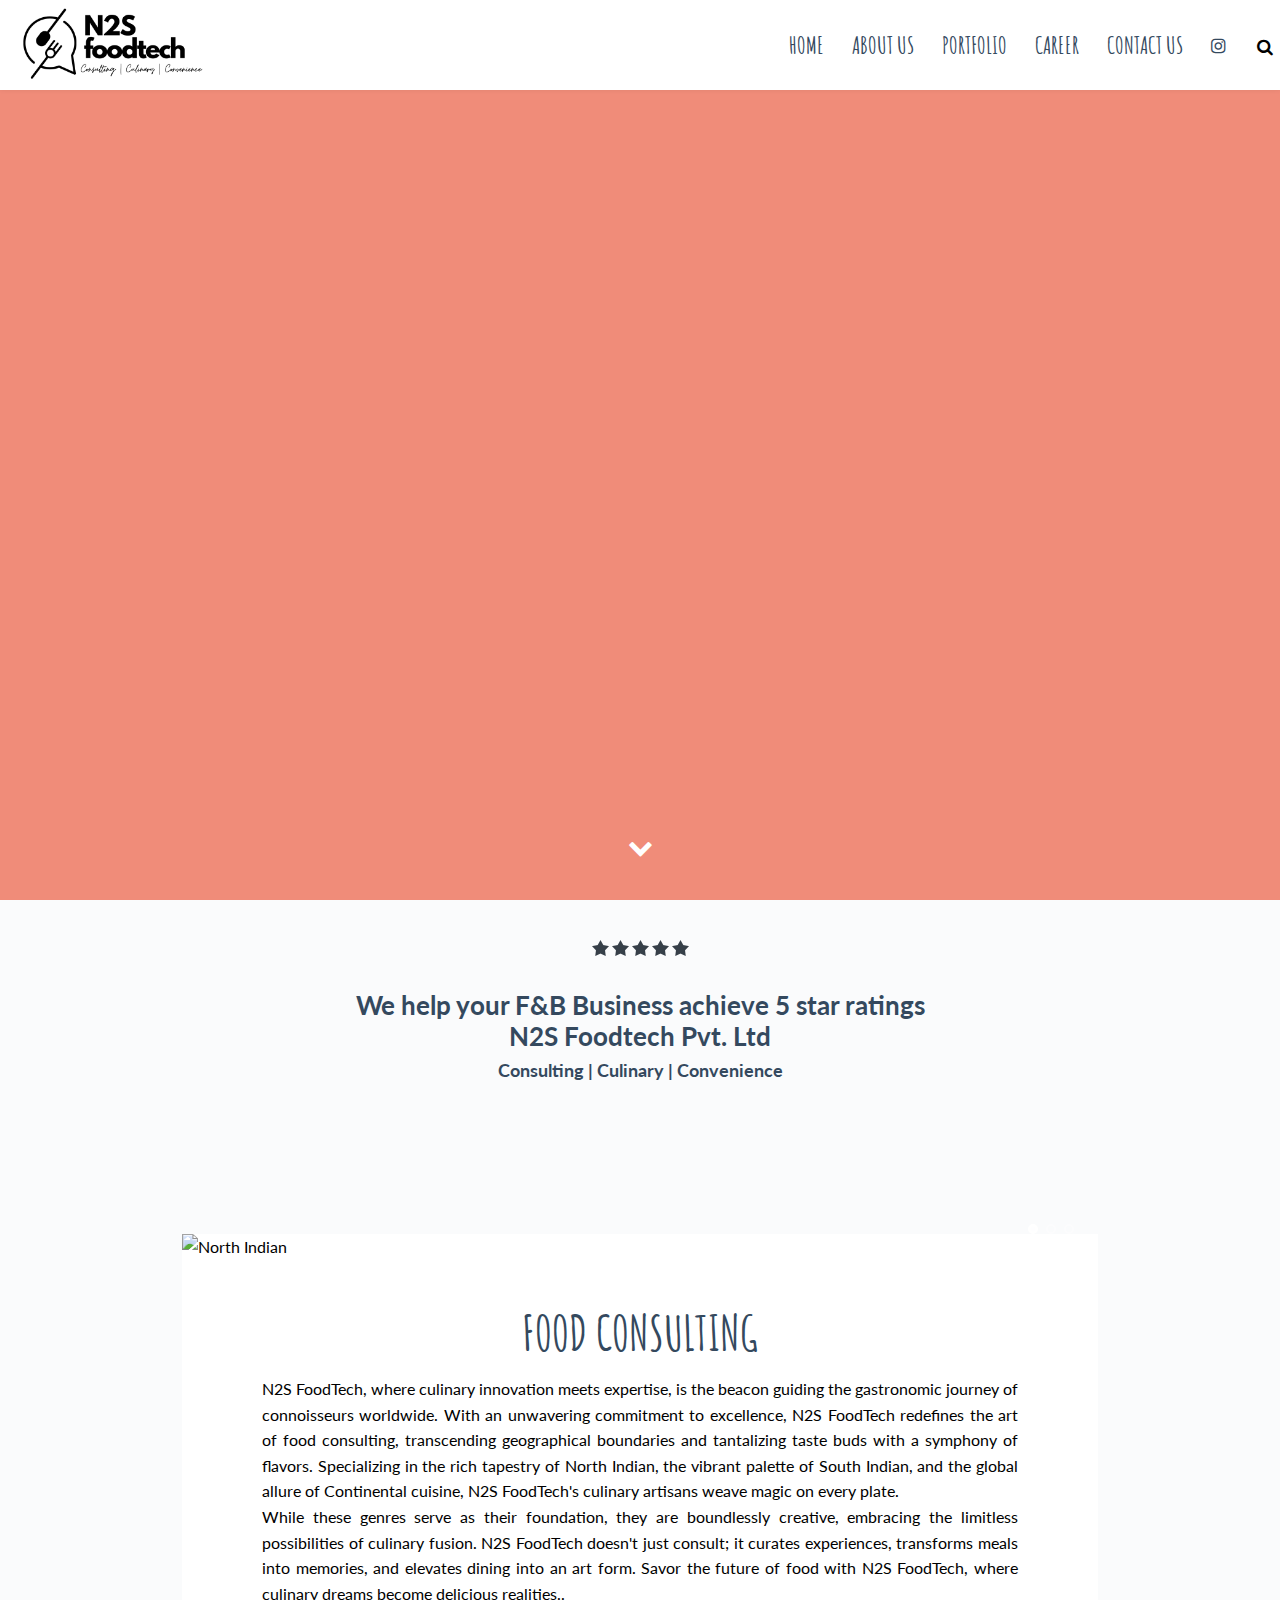
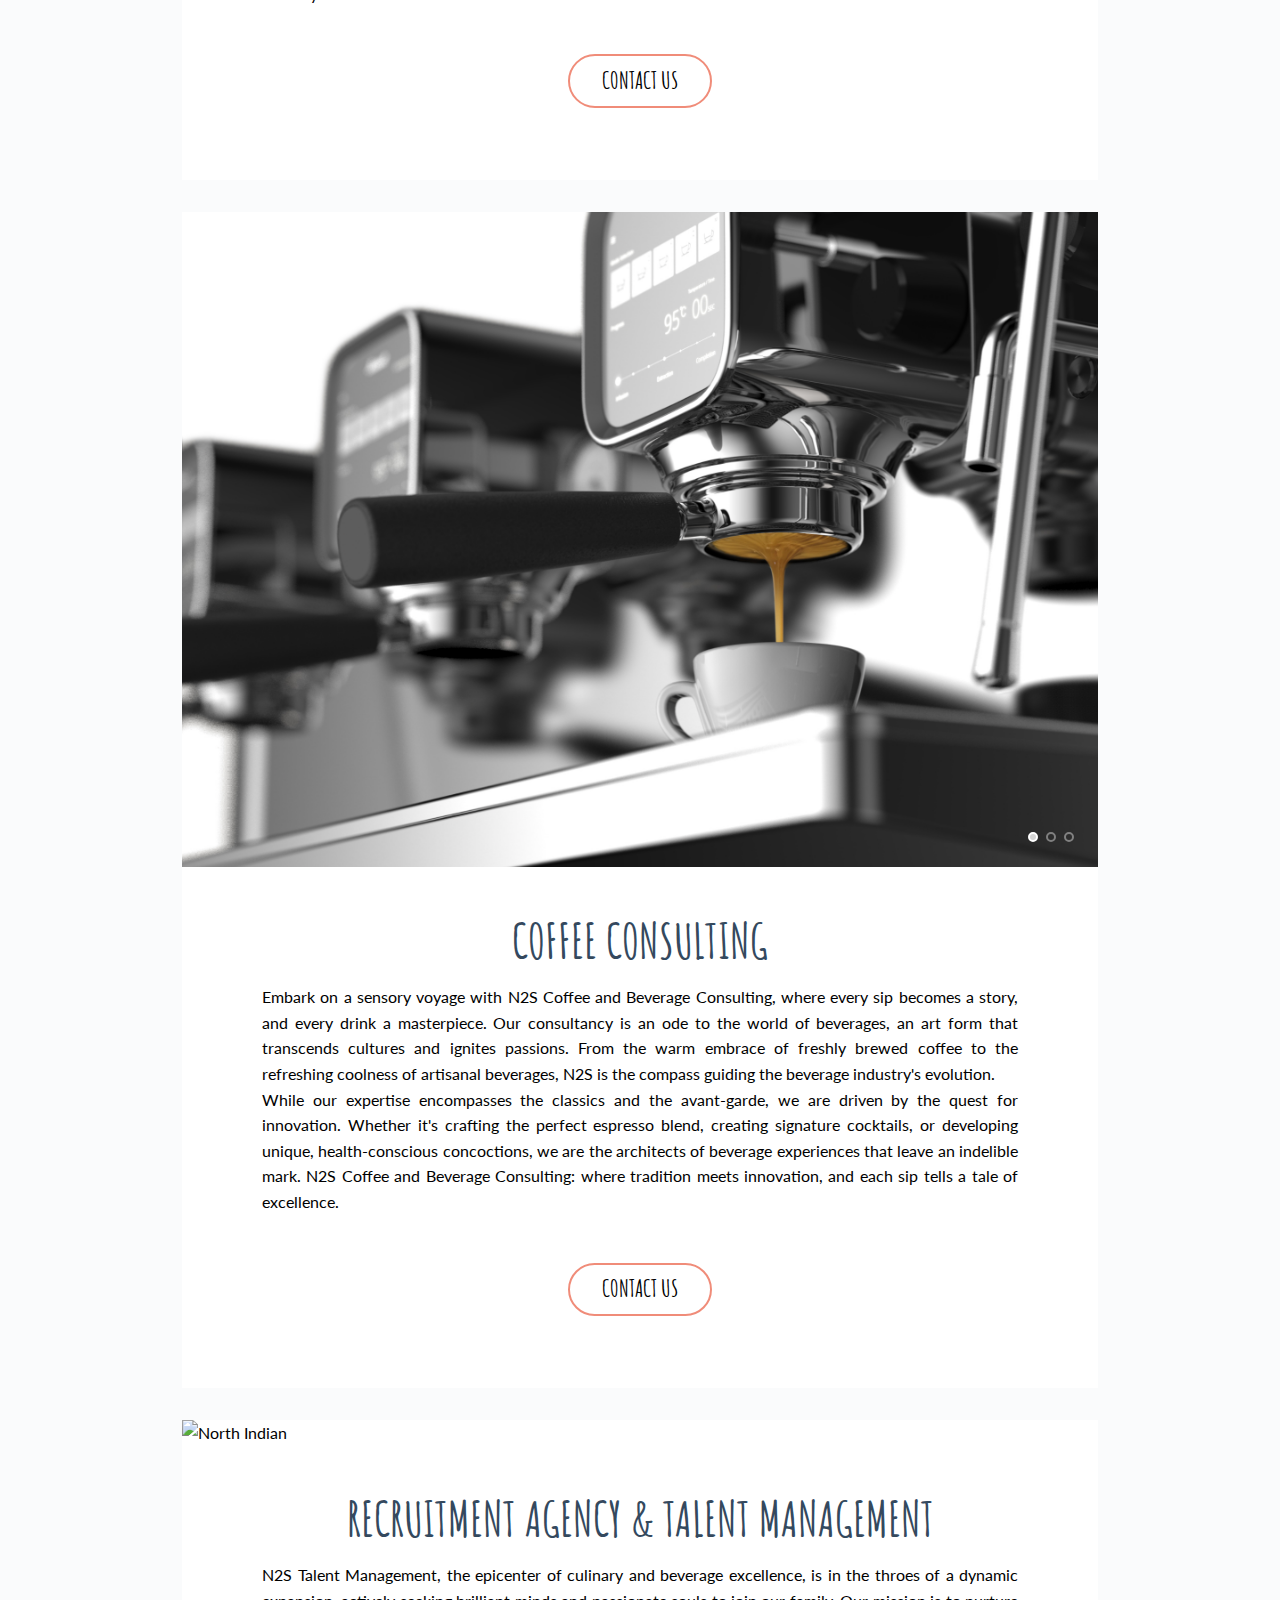
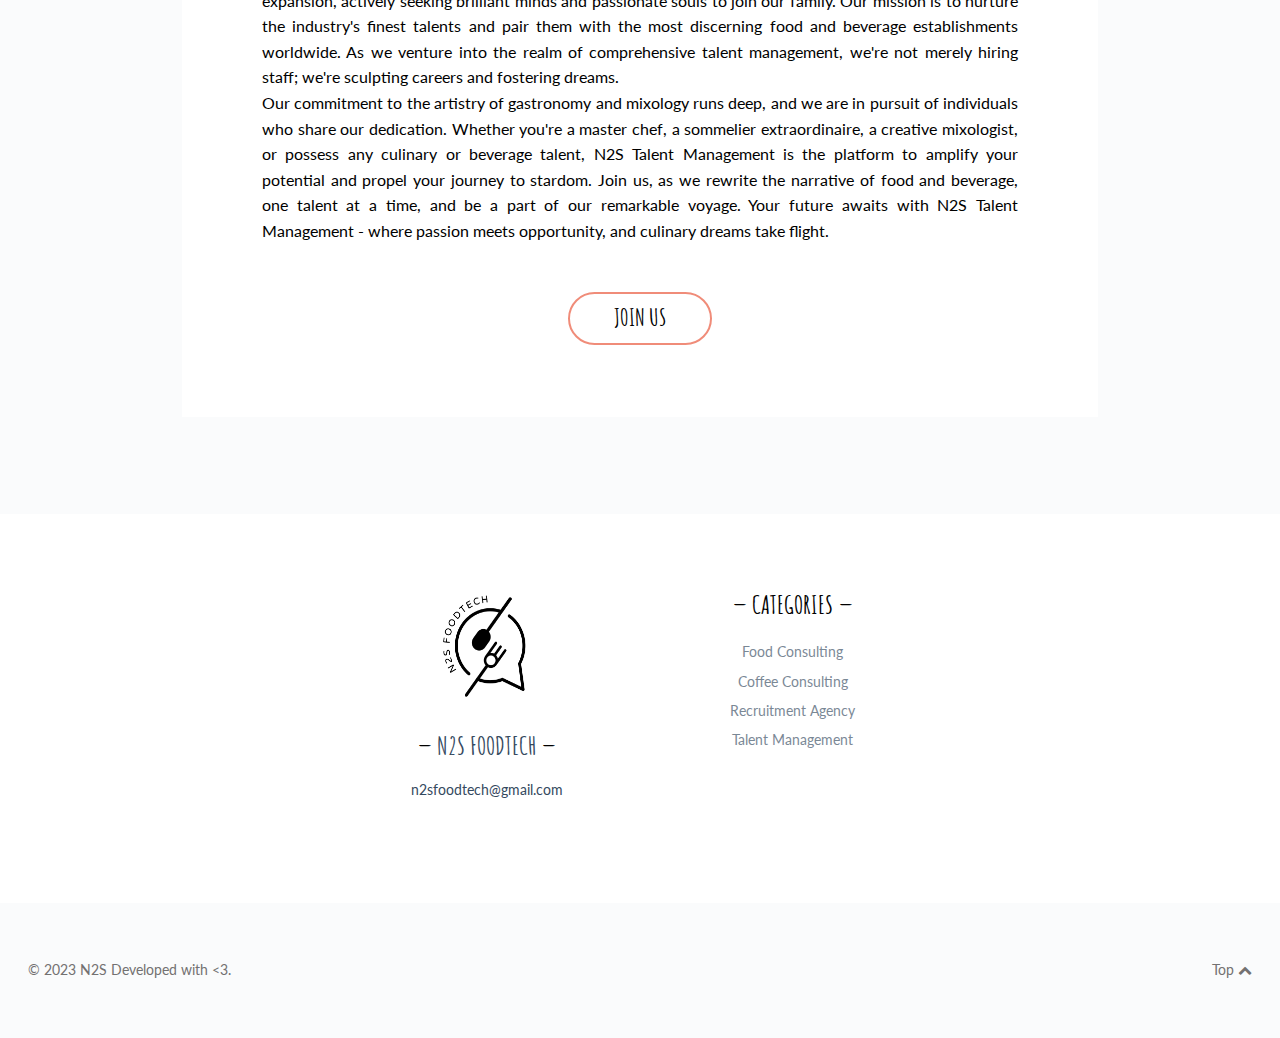
==== commit b35460a3: "minor update" ====
--- a/index.html
+++ b/index.html
@@ -1,10 +1,5 @@
 <!doctype html>
-<!--
-	Itsy by FreeHTML5.co
-	Twitter: https://twitter.com/fh5co
-	Facebook: https://fb.com/fh5co
-	URL: https://freehtml5.co
--->
+
 <html class="home blog no-js" lang="en-US">
 <head>
     <title>N2S Foodtech</title>
@@ -16,6 +11,7 @@
           type="text/css" media="screen"/>
     <link rel="stylesheet" href="style.css" type="text/css" media="screen"/>
     <link rel="stylesheet" href="print.css" type="text/css" media="print"/>
+    <meta name="viewport" content="width=device-width, initial-scale=1.0">
     <!--[if (lt IE 9) & (!IEMobile)]>
     <link rel="stylesheet" id="lt-ie9-css" href="ie.css" type="text/css" media="screen"/>
     <![endif]-->
@@ -126,7 +122,7 @@
                         
                         <div class="post-content">
                             
-                            <p>N2S FoodTech, where culinary innovation meets expertise, is the beacon guiding the gastronomic journey of connoisseurs worldwide.
+                            <p style="text-align: justify;">N2S FoodTech, where culinary innovation meets expertise, is the beacon guiding the gastronomic journey of connoisseurs worldwide.
                                  With an unwavering commitment to excellence, N2S FoodTech redefines the art of food consulting, transcending geographical boundaries and tantalizing taste buds with a symphony of flavors.
                                  Specializing in the rich tapestry of North Indian, the vibrant palette of South Indian, and the global allure of Continental cuisine, N2S FoodTech's culinary artisans weave magic on every plate. 
                                  <br>While these genres serve as their foundation, they are boundlessly creative, embracing the limitless possibilities of culinary fusion. N2S FoodTech doesn't just consult; it curates experiences, transforms meals into memories, and elevates dining into an art form.
@@ -172,7 +168,7 @@
                         
                         <div class="post-content">
                             
-                            <p>Embark on a sensory voyage with N2S Coffee and Beverage Consulting, where every sip becomes a story, and every drink a masterpiece. Our consultancy is an ode to the world of beverages, an art form that transcends cultures and ignites passions. From the warm embrace of freshly brewed coffee to the refreshing coolness of artisanal beverages, N2S is the compass guiding the beverage industry's evolution.<br> While our expertise encompasses the classics and the avant-garde, we are driven by the quest for innovation. Whether it's crafting the perfect espresso blend, creating signature cocktails, or developing unique, health-conscious concoctions, we are the architects of beverage experiences that leave an indelible mark. N2S Coffee and Beverage Consulting: where tradition meets innovation, and each sip tells a tale of excellence.
+                            <p style="text-align: justify;">Embark on a sensory voyage with N2S Coffee and Beverage Consulting, where every sip becomes a story, and every drink a masterpiece. Our consultancy is an ode to the world of beverages, an art form that transcends cultures and ignites passions. From the warm embrace of freshly brewed coffee to the refreshing coolness of artisanal beverages, N2S is the compass guiding the beverage industry's evolution.<br> While our expertise encompasses the classics and the avant-garde, we are driven by the quest for innovation. Whether it's crafting the perfect espresso blend, creating signature cocktails, or developing unique, health-conscious concoctions, we are the architects of beverage experiences that leave an indelible mark. N2S Coffee and Beverage Consulting: where tradition meets innovation, and each sip tells a tale of excellence.
                                 
                                 <a
                                         href="contact.html"
@@ -212,7 +208,7 @@
                         
                         <div class="post-content">
                             
-                            <p>N2S Talent Management, the epicenter of culinary and beverage excellence, is in the throes of a dynamic expansion, actively seeking brilliant minds and passionate souls to join our family. Our mission is to nurture the industry's finest talents and pair them with the most discerning food and beverage establishments worldwide. As we venture into the realm of comprehensive talent management, we're not merely hiring staff; we're sculpting careers and fostering dreams.<br> Our commitment to the artistry of gastronomy and mixology runs deep, and we are in pursuit of individuals who share our dedication. Whether you're a master chef, a sommelier extraordinaire, a creative mixologist, or possess any culinary or beverage talent, N2S Talent Management is the platform to amplify your potential and propel your journey to stardom. Join us, as we rewrite the narrative of food and beverage, one talent at a time, and be a part of our remarkable voyage. Your future awaits with N2S Talent Management - where passion meets opportunity, and culinary dreams take flight. <a
+                            <p style="text-align: justify;">N2S Talent Management, the epicenter of culinary and beverage excellence, is in the throes of a dynamic expansion, actively seeking brilliant minds and passionate souls to join our family. Our mission is to nurture the industry's finest talents and pair them with the most discerning food and beverage establishments worldwide. As we venture into the realm of comprehensive talent management, we're not merely hiring staff; we're sculpting careers and fostering dreams.<br> Our commitment to the artistry of gastronomy and mixology runs deep, and we are in pursuit of individuals who share our dedication. Whether you're a master chef, a sommelier extraordinaire, a creative mixologist, or possess any culinary or beverage talent, N2S Talent Management is the platform to amplify your potential and propel your journey to stardom. Join us, as we rewrite the narrative of food and beverage, one talent at a time, and be a part of our remarkable voyage. Your future awaits with N2S Talent Management - where passion meets opportunity, and culinary dreams take flight. <a
                                         href="career.html"
                                         class="more-link">Join Us</a></p>
                         </div>
